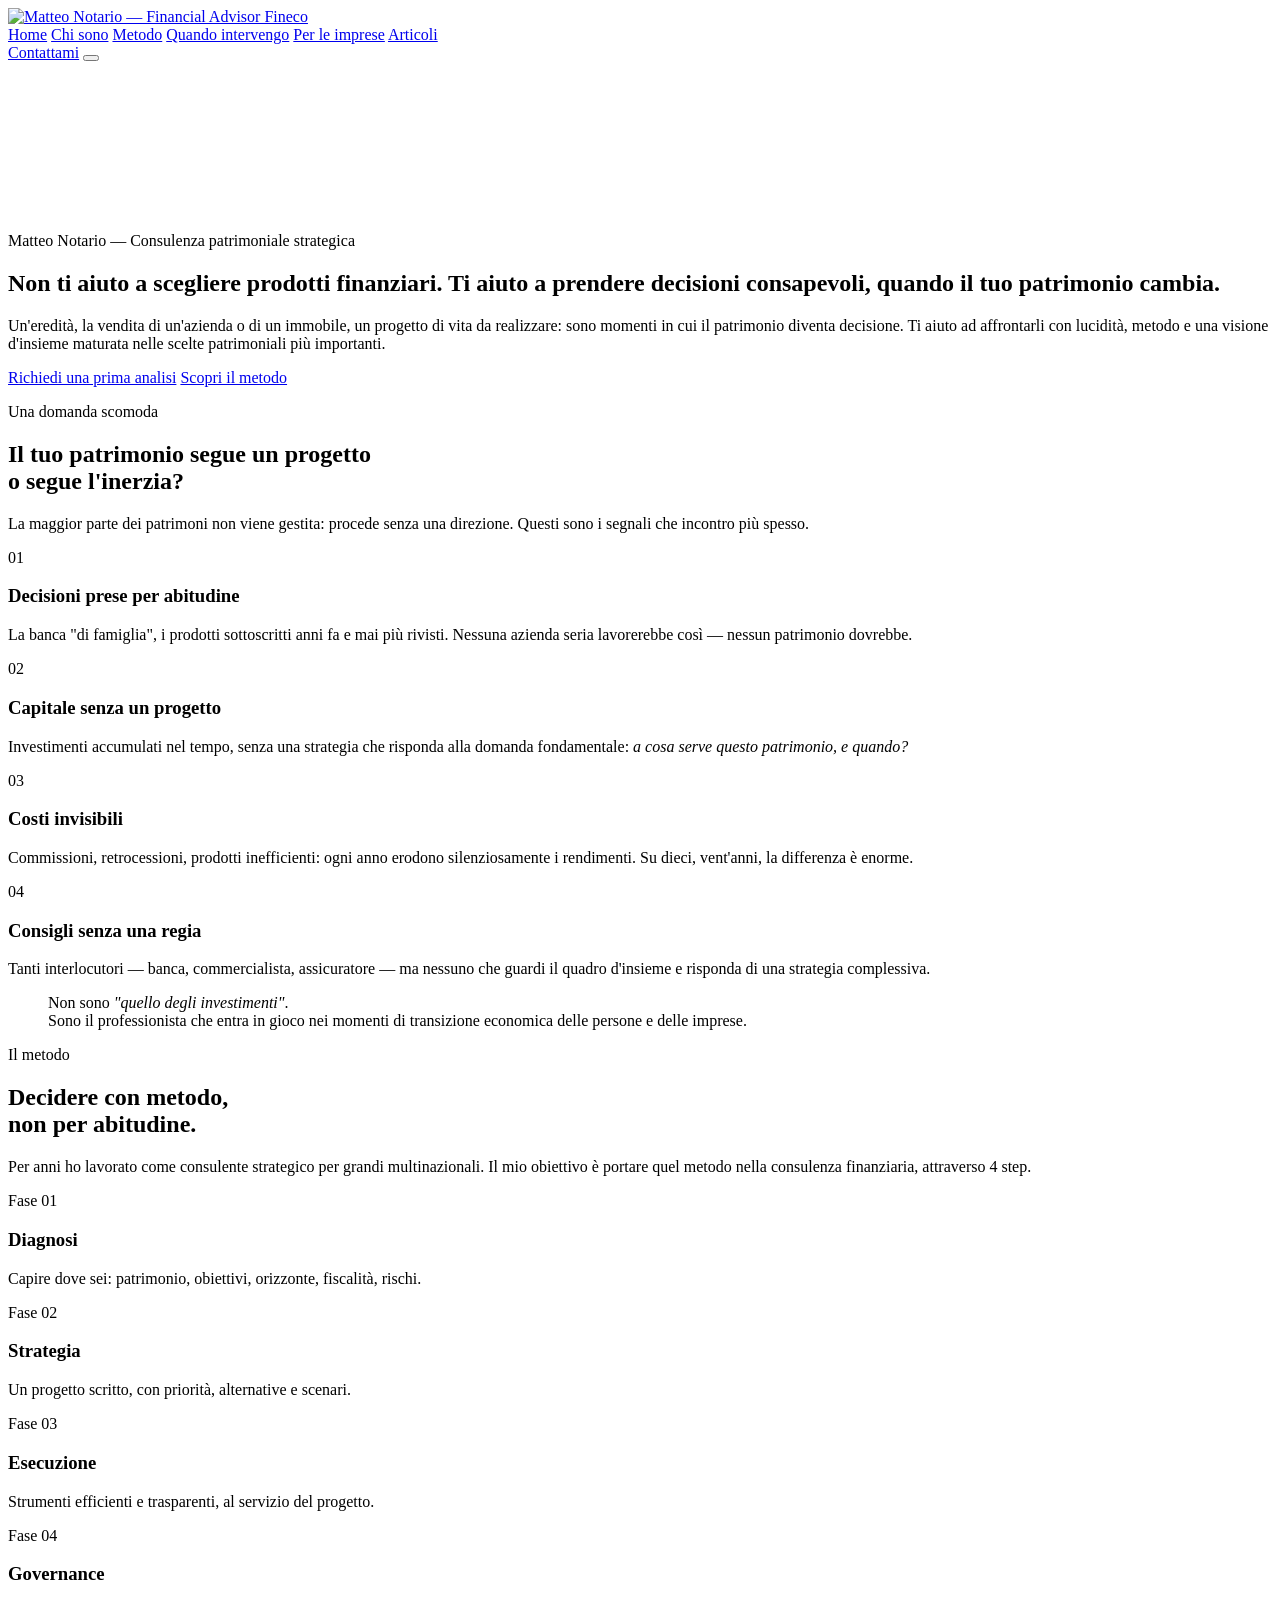
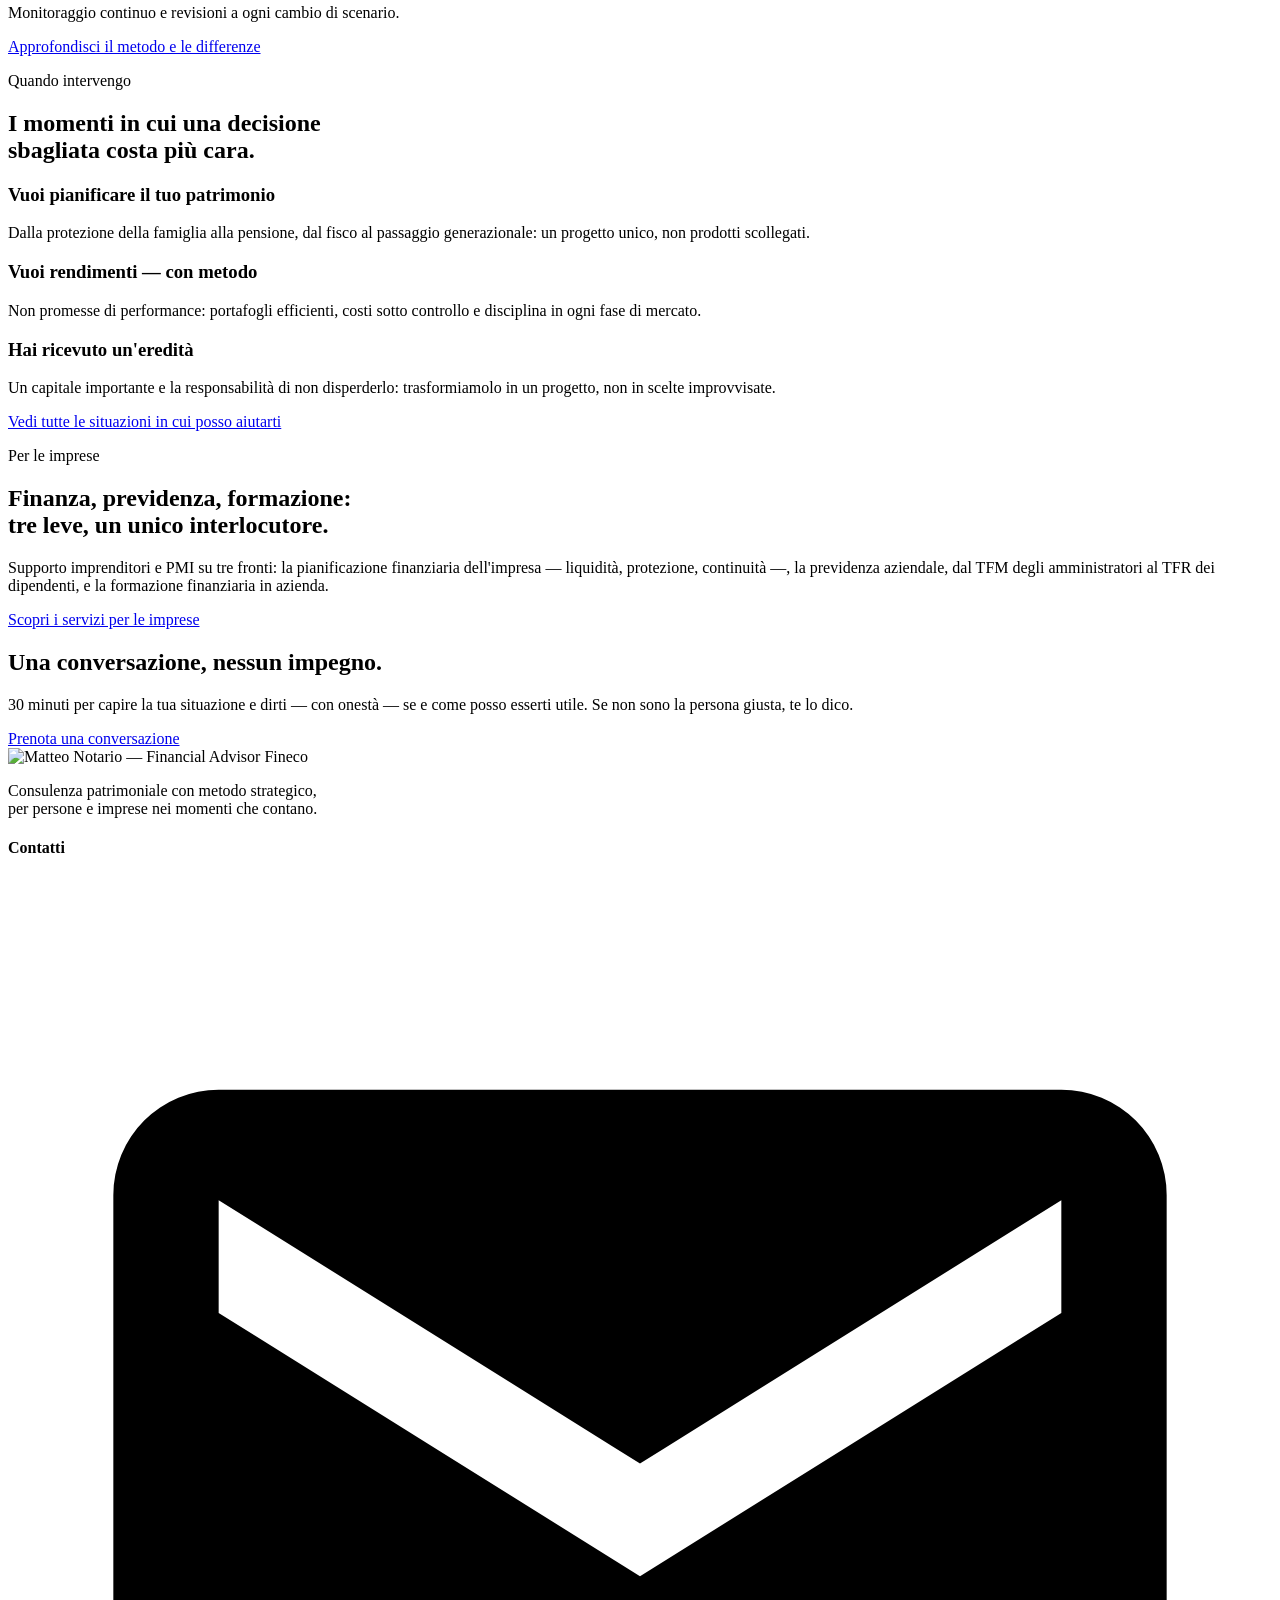
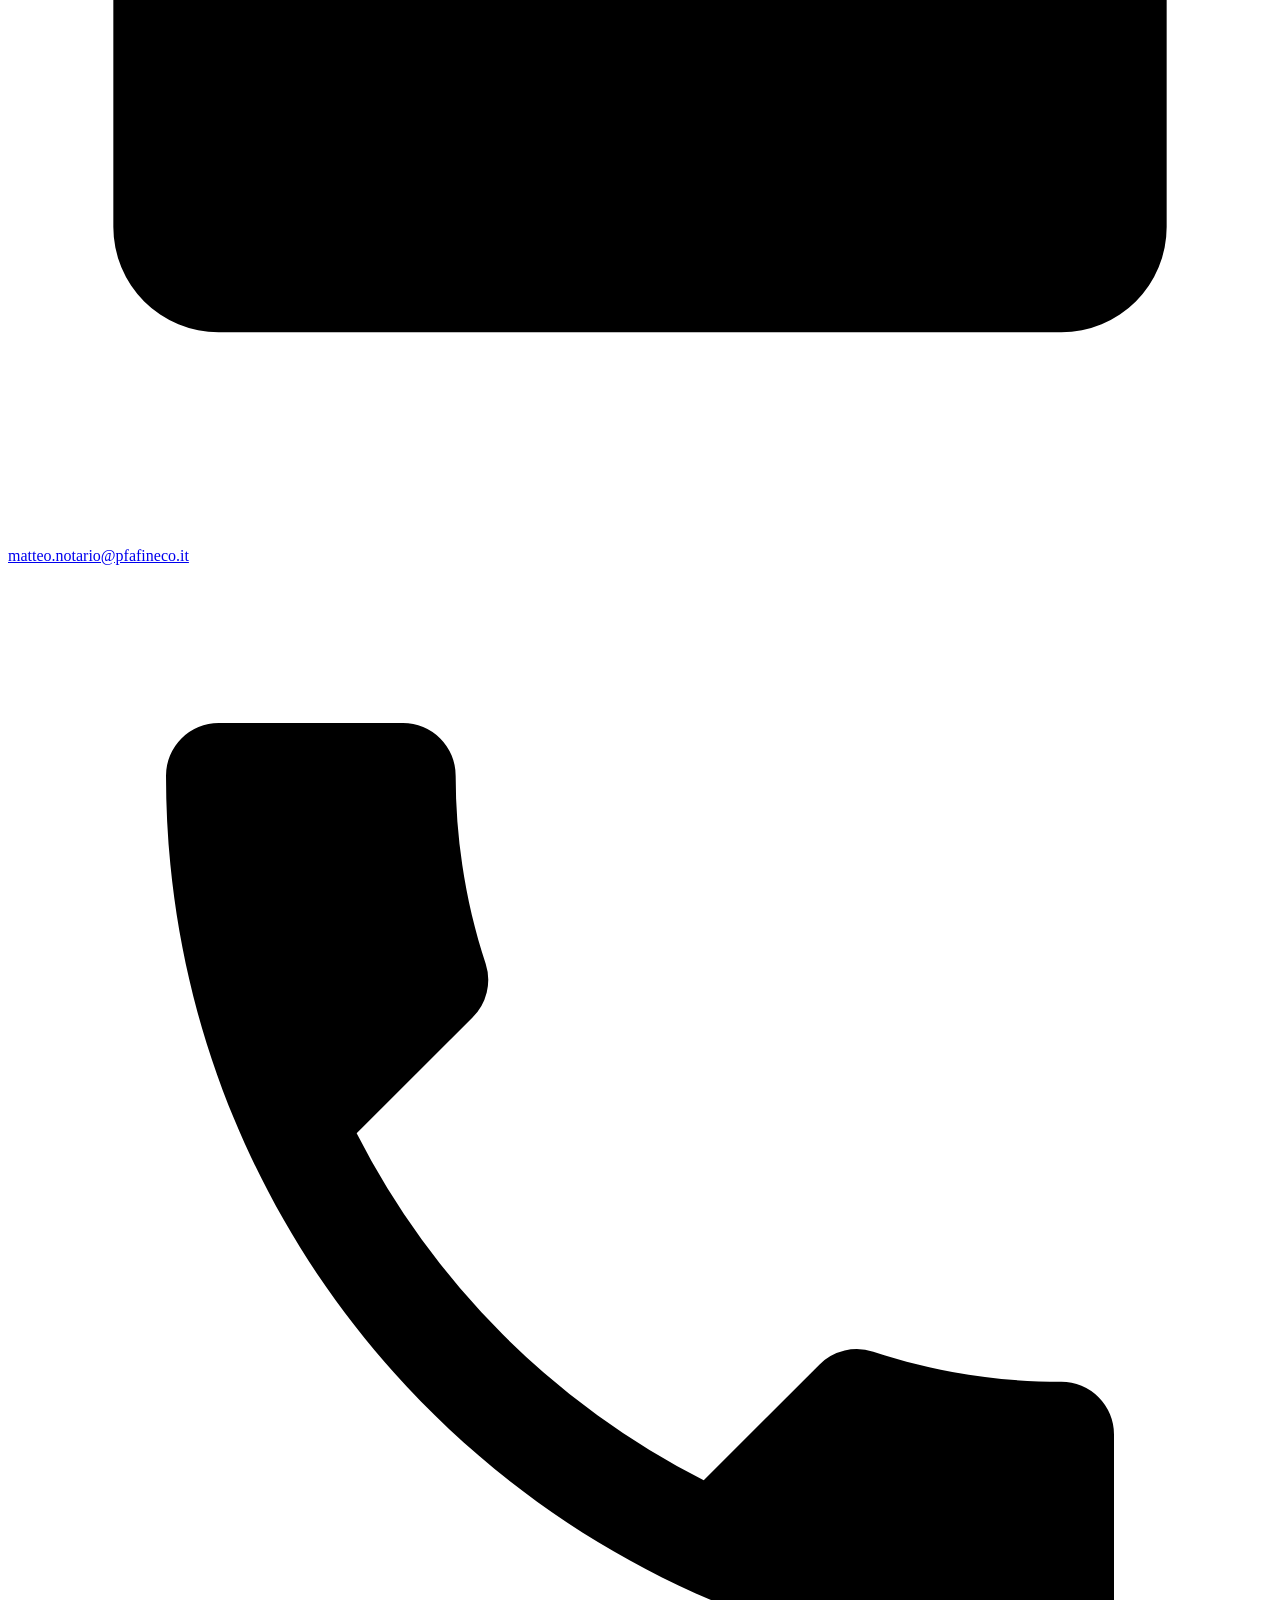
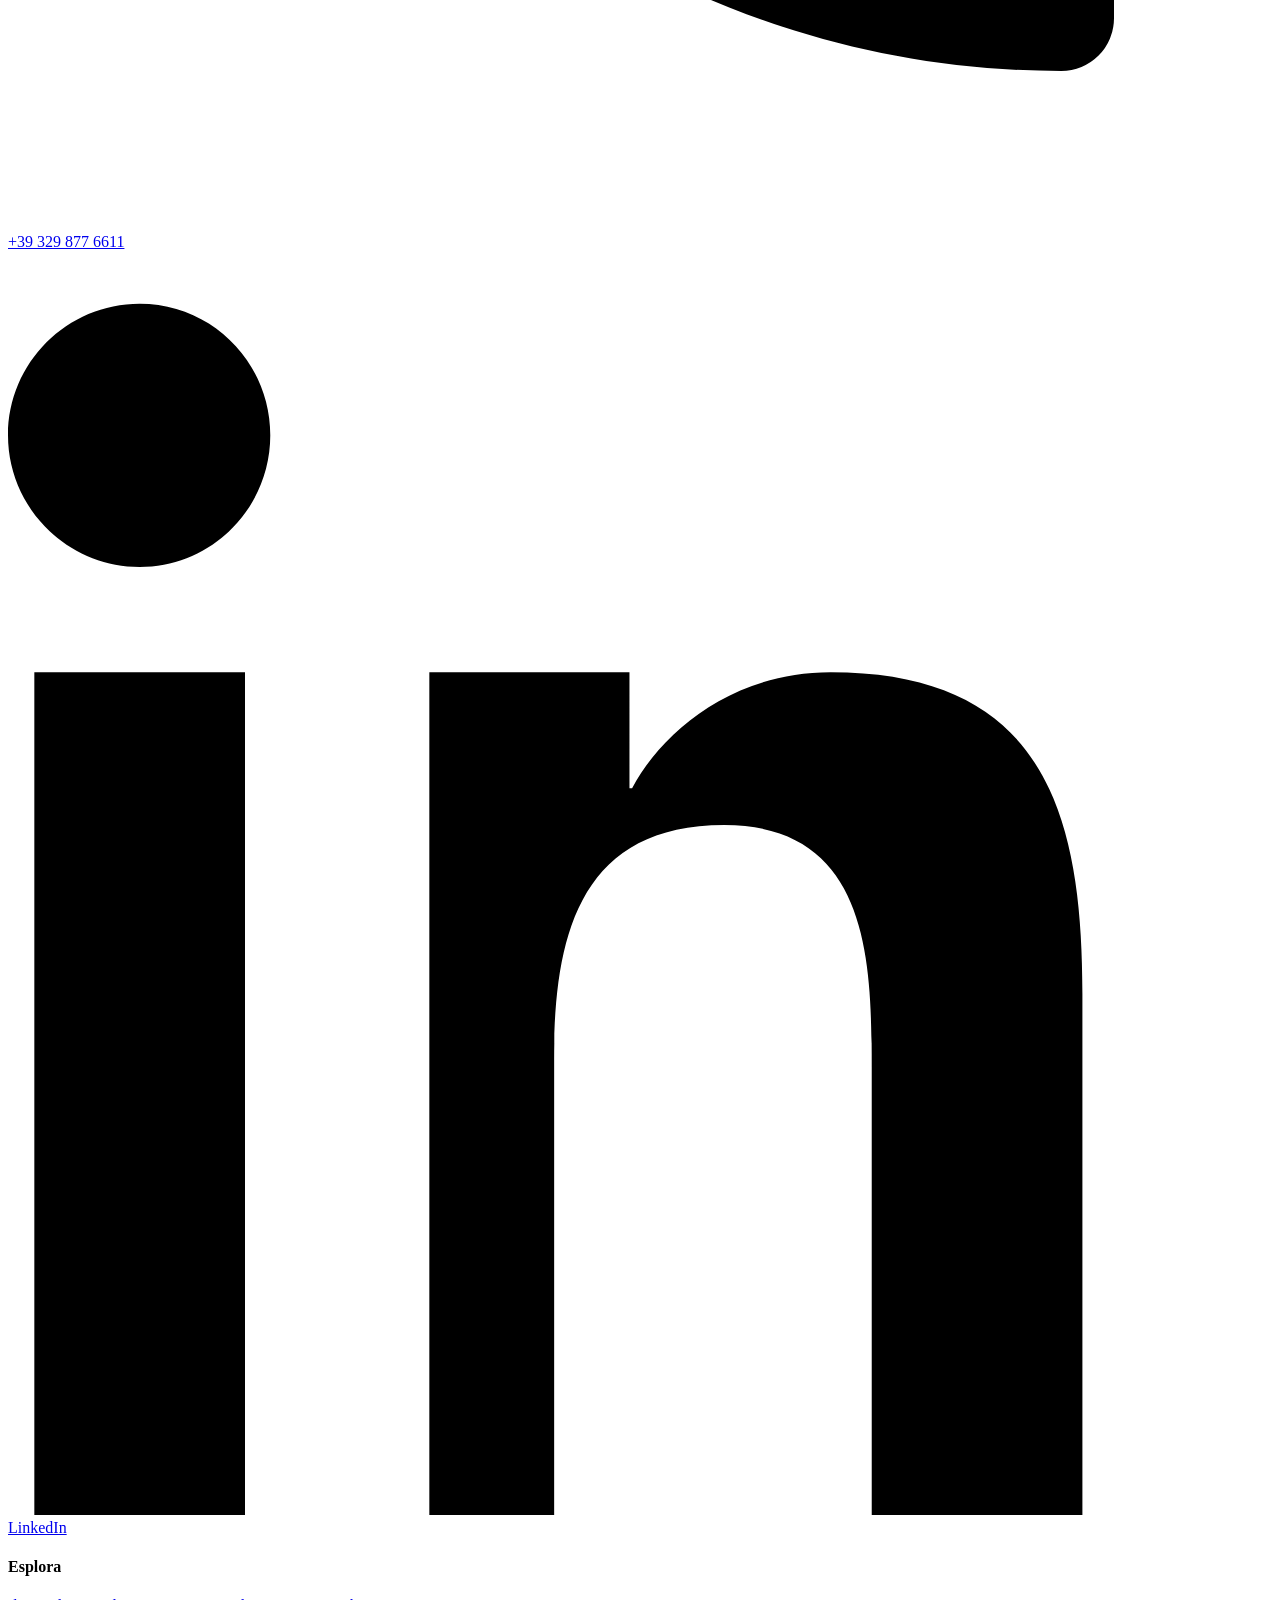
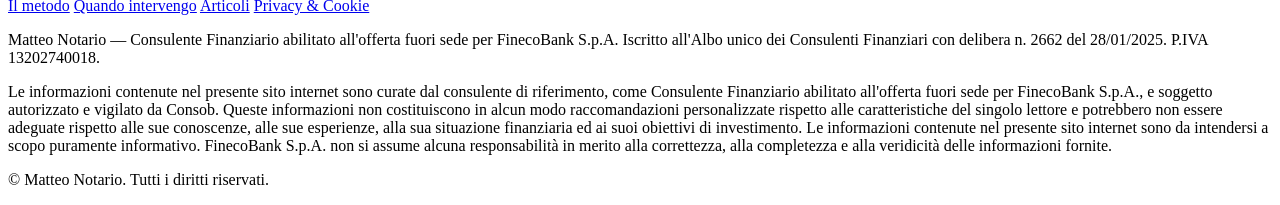
==== index.html @ 384a3703 "Add files via upload" ====
<!DOCTYPE html>
<html lang="it">
<head>
  <meta charset="UTF-8">
  <meta name="viewport" content="width=device-width, initial-scale=1.0">
  <title>Matteo Notario — Consulenza Patrimoniale Strategica</title>
  <meta name="description" content="Non ti aiuto a scegliere prodotti finanziari: ti aiuto a prendere decisioni migliori quando il tuo patrimonio cambia. Consulenza con metodo strategico per persone e imprese.">
  <meta name="author" content="Matteo Notario">
  <link rel="canonical" href="https://www.tuodominio.it/">
  <meta property="og:type" content="website">
  <meta property="og:title" content="Matteo Notario — Consulenza Patrimoniale Strategica">
  <meta property="og:description" content="Non ti aiuto a scegliere prodotti finanziari: ti aiuto a prendere decisioni migliori quando il tuo patrimonio cambia. Consulenza con metodo strategico per persone e imprese.">
  <meta property="og:url" content="https://www.tuodominio.it/">
  <meta property="og:image" content="https://www.tuodominio.it/img/og-cover.jpg">
  <meta property="og:locale" content="it_IT">
  <link rel="stylesheet" href="css/fonts.css">
  <link rel="stylesheet" href="css/style.css">
</head>
<body>
  <header class="nav" id="nav">
    <div class="nav__inner">
      <a href="index.html" class="nav__logo" aria-label="Matteo Notario — Home">
        <img src="img/logo-bianco.png" alt="Matteo Notario — Financial Advisor Fineco">
      </a>
      <nav class="nav__links" id="navLinks" aria-label="Navigazione principale">
        <a href="index.html">Home</a>
        <a href="chi-sono.html">Chi sono</a>
        <a href="metodo.html">Metodo</a>
        <a href="quando-intervengo.html">Quando intervengo</a>
        <a href="per-le-imprese.html">Per le imprese</a>
        <a href="articoli.html">Articoli</a>
      </nav>
      <a href="contatti.html" class="btn btn--nav">Contattami</a>
      <button class="nav__toggle" id="navToggle" aria-label="Apri menu" aria-expanded="false">
        <span></span><span></span>
      </button>
    </div>
  </header>

  <main>
    <section class="hero">
      <div class="hero__aurora" aria-hidden="true"><span></span><span></span><span></span></div>
      <canvas id="heroCanvas" class="hero__canvas" aria-hidden="true"></canvas>
      <div class="hero__content container">
        <p class="hero__eyebrow reveal">Matteo Notario — Consulenza patrimoniale strategica</p>
        <h1 class="hero__title">
          <span class="reveal d1">Non ti aiuto a scegliere</span>
          <span class="reveal d2">prodotti finanziari.</span>
          <span class="hero__title-accent reveal d3">Ti aiuto a prendere decisioni consapevoli, quando il tuo patrimonio cambia.</span>
        </h1>
        <p class="hero__sub reveal d4">
          Un'eredità, la vendita di un'azienda o di un immobile, un progetto di vita da realizzare:
          sono momenti in cui il patrimonio diventa decisione. Ti aiuto ad affrontarli con lucidità,
          metodo e una visione d'insieme maturata nelle scelte patrimoniali più importanti.
        </p>
        <div class="hero__cta reveal d5">
          <a href="contatti.html" class="btn btn--primary">Richiedi una prima analisi</a>
          <a href="metodo.html" class="btn btn--ghost">Scopri il metodo</a>
        </div>
      </div>
      <div class="hero__scroll" aria-hidden="true"><span></span></div>
    </section>

    <section class="pain section">
      <div class="container">
        <p class="section__eyebrow reveal">Una domanda scomoda</p>
        <h2 class="section__title reveal">Il tuo patrimonio segue un progetto<br>o segue l'inerzia?</h2>
        <p class="section__intro reveal">
          La maggior parte dei patrimoni non viene gestita: procede senza una direzione.
          Questi sono i segnali che incontro più spesso.
        </p>
        <div class="pain__grid">
          <article class="pain__card reveal">
            <span class="pain__num">01</span>
            <h3>Decisioni prese per abitudine</h3>
            <p>La banca "di famiglia", i prodotti sottoscritti anni fa e mai più rivisti. Nessuna azienda seria lavorerebbe così — nessun patrimonio dovrebbe.</p>
          </article>
          <article class="pain__card reveal">
            <span class="pain__num">02</span>
            <h3>Capitale senza un progetto</h3>
            <p>Investimenti accumulati nel tempo, senza una strategia che risponda alla domanda fondamentale: <em>a cosa serve questo patrimonio, e quando?</em></p>
          </article>
          <article class="pain__card reveal">
            <span class="pain__num">03</span>
            <h3>Costi invisibili</h3>
            <p>Commissioni, retrocessioni, prodotti inefficienti: ogni anno erodono silenziosamente i rendimenti. Su dieci, vent'anni, la differenza è enorme.</p>
          </article>
          <article class="pain__card reveal">
            <span class="pain__num">04</span>
            <h3>Consigli senza una regia</h3>
            <p>Tanti interlocutori — banca, commercialista, assicuratore — ma nessuno che guardi il quadro d'insieme e risponda di una strategia complessiva.</p>
          </article>
        </div>
      </div>
    </section>

    <section class="statement section">
      <div class="container">
        <blockquote class="statement__quote reveal">
          Non sono <em>"quello degli investimenti"</em>.<br>
          Sono il professionista che entra in gioco nei
          <span class="statement__accent">momenti di transizione economica</span>
          delle persone e delle imprese.
        </blockquote>
      </div>
    </section>

    <section class="section">
      <div class="container">
        <p class="section__eyebrow reveal">Il metodo</p>
        <h2 class="section__title reveal">Decidere con metodo,<br>non per abitudine.</h2>
        <p class="section__intro reveal">
          Per anni ho lavorato come consulente strategico per grandi multinazionali.
          Il mio obiettivo è portare quel metodo nella consulenza finanziaria, attraverso 4 step.
        </p>
        <div class="method__steps">
          <article class="method__step reveal">
            <div class="method__phase">Fase 01</div>
            <h3>Diagnosi</h3>
            <p>Capire dove sei: patrimonio, obiettivi, orizzonte, fiscalità, rischi.</p>
          </article>
          <article class="method__step reveal">
            <div class="method__phase">Fase 02</div>
            <h3>Strategia</h3>
            <p>Un progetto scritto, con priorità, alternative e scenari.</p>
          </article>
          <article class="method__step reveal">
            <div class="method__phase">Fase 03</div>
            <h3>Esecuzione</h3>
            <p>Strumenti efficienti e trasparenti, al servizio del progetto.</p>
          </article>
          <article class="method__step reveal">
            <div class="method__phase">Fase 04</div>
            <h3>Governance</h3>
            <p>Monitoraggio continuo e revisioni a ogni cambio di scenario.</p>
          </article>
        </div>
        <div class="teaser__link reveal">
          <a href="metodo.html" class="arrow-link">Approfondisci il metodo e le differenze</a>
        </div>
      </div>
    </section>

    <section class="cases section">
      <div class="container">
        <p class="section__eyebrow reveal">Quando intervengo</p>
        <h2 class="section__title reveal">I momenti in cui una decisione<br>sbagliata costa più cara.</h2>
        <div class="cases__grid">
          <article class="cases__card reveal">
            <h3>Vuoi pianificare il tuo patrimonio</h3>
            <p>Dalla protezione della famiglia alla pensione, dal fisco al passaggio generazionale: un progetto unico, non prodotti scollegati.</p>
          </article>
          <article class="cases__card reveal">
            <h3>Vuoi rendimenti — con metodo</h3>
            <p>Non promesse di performance: portafogli efficienti, costi sotto controllo e disciplina in ogni fase di mercato.</p>
          </article>
          <article class="cases__card reveal">
            <h3>Hai ricevuto un'eredità</h3>
            <p>Un capitale importante e la responsabilità di non disperderlo: trasformiamolo in un progetto, non in scelte improvvisate.</p>
          </article>
        </div>
        <div class="teaser__link reveal">
          <a href="quando-intervengo.html" class="arrow-link">Vedi tutte le situazioni in cui posso aiutarti</a>
        </div>
      </div>
    </section>

    <section class="section">
      <div class="container">
        <p class="section__eyebrow reveal">Per le imprese</p>
        <h2 class="section__title reveal">Finanza, previdenza, formazione:<br>tre leve, un unico interlocutore.</h2>
        <p class="section__intro reveal">
          Supporto imprenditori e PMI su tre fronti: la pianificazione finanziaria dell'impresa
          — liquidità, protezione, continuità —, la previdenza aziendale, dal TFM degli
          amministratori al TFR dei dipendenti, e la formazione finanziaria in azienda.
        </p>
        <div class="teaser__link reveal">
          <a href="per-le-imprese.html" class="arrow-link">Scopri i servizi per le imprese</a>
        </div>
      </div>
    </section>

    <section class="cta-band">
      <div class="container">
        <h2 class="reveal">Una conversazione, nessun impegno.</h2>
        <p class="reveal">30 minuti per capire la tua situazione e dirti — con onestà — se e come posso esserti utile. Se non sono la persona giusta, te lo dico.</p>
        <a href="contatti.html" class="btn btn--primary reveal">Prenota una conversazione</a>
      </div>
    </section>

  </main>
  <footer class="footer">
    <div class="container footer__inner">
      <div class="footer__brand">
        <img src="img/logo-bianco.png" alt="Matteo Notario — Financial Advisor Fineco">
        <p>Consulenza patrimoniale con metodo strategico,<br>per persone e imprese nei momenti che contano.</p>
      </div>
      <div class="footer__col">
        <h4>Contatti</h4>
        <a href="mailto:matteo.notario@pfafineco.it"><svg viewBox="0 0 24 24" aria-hidden="true"><path d="M20 4H4a2 2 0 0 0-2 2v12a2 2 0 0 0 2 2h16a2 2 0 0 0 2-2V6a2 2 0 0 0-2-2zm0 4.24-8 5-8-5V6.1l8 5 8-5v2.14z"/></svg>matteo.notario@pfafineco.it</a>
        <a href="tel:+393298776611"><svg viewBox="0 0 24 24" aria-hidden="true"><path d="M6.62 10.79a15.05 15.05 0 0 0 6.59 6.59l2.2-2.2a1 1 0 0 1 1.02-.24c1.12.37 2.33.57 3.57.57a1 1 0 0 1 1 1V20a1 1 0 0 1-1 1C10.61 21 3 13.39 3 4a1 1 0 0 1 1-1h3.5a1 1 0 0 1 1 1c0 1.24.2 2.45.57 3.57a1 1 0 0 1-.25 1.02l-2.2 2.2z"/></svg>+39 329 877 6611</a>
        <a href="https://www.linkedin.com/in/matteo-notario-691424167/" target="_blank" rel="noopener"><svg viewBox="0 0 24 24" aria-hidden="true"><path d="M4.98 3.5C4.98 4.88 3.87 6 2.5 6S0 4.88 0 3.5 1.12 1 2.5 1s2.48 1.12 2.48 2.5zM.5 8h4V24h-4V8zm7.5 0h3.8v2.2h.05c.53-1 1.83-2.2 3.77-2.2 4.03 0 4.78 2.65 4.78 6.1V24h-4v-8.5c0-2-.04-4.6-2.8-4.6-2.8 0-3.23 2.2-3.23 4.45V24H8V8z"/></svg>LinkedIn</a>
      </div>
      <div class="footer__col">
        <h4>Esplora</h4>
        <a href="metodo.html">Il metodo</a>
        <a href="quando-intervengo.html">Quando intervengo</a>
        <a href="articoli.html">Articoli</a>
        <a href="privacy.html">Privacy &amp; Cookie</a>
      </div>
    </div>
    <div class="container footer__legal">
      <p>Matteo Notario — Consulente Finanziario abilitato all'offerta fuori sede per FinecoBank S.p.A. Iscritto all'Albo unico dei Consulenti Finanziari con delibera n. 2662 del 28/01/2025. P.IVA 13202740018.</p>
      <p>Le informazioni contenute nel presente sito internet sono curate dal consulente di riferimento, come Consulente Finanziario abilitato all'offerta fuori sede per FinecoBank S.p.A., e soggetto autorizzato e vigilato da Consob. Queste informazioni non costituiscono in alcun modo raccomandazioni personalizzate rispetto alle caratteristiche del singolo lettore e potrebbero non essere adeguate rispetto alle sue conoscenze, alle sue esperienze, alla sua situazione finanziaria ed ai suoi obiettivi di investimento. Le informazioni contenute nel presente sito internet sono da intendersi a scopo puramente informativo. FinecoBank S.p.A. non si assume alcuna responsabilità in merito alla correttezza, alla completezza e alla veridicità delle informazioni fornite.</p>
      <p>© <span id="year"></span> Matteo Notario. Tutti i diritti riservati.</p>
    </div>
  </footer>

  <script src="js/main.js"></script>
</body>
</html>
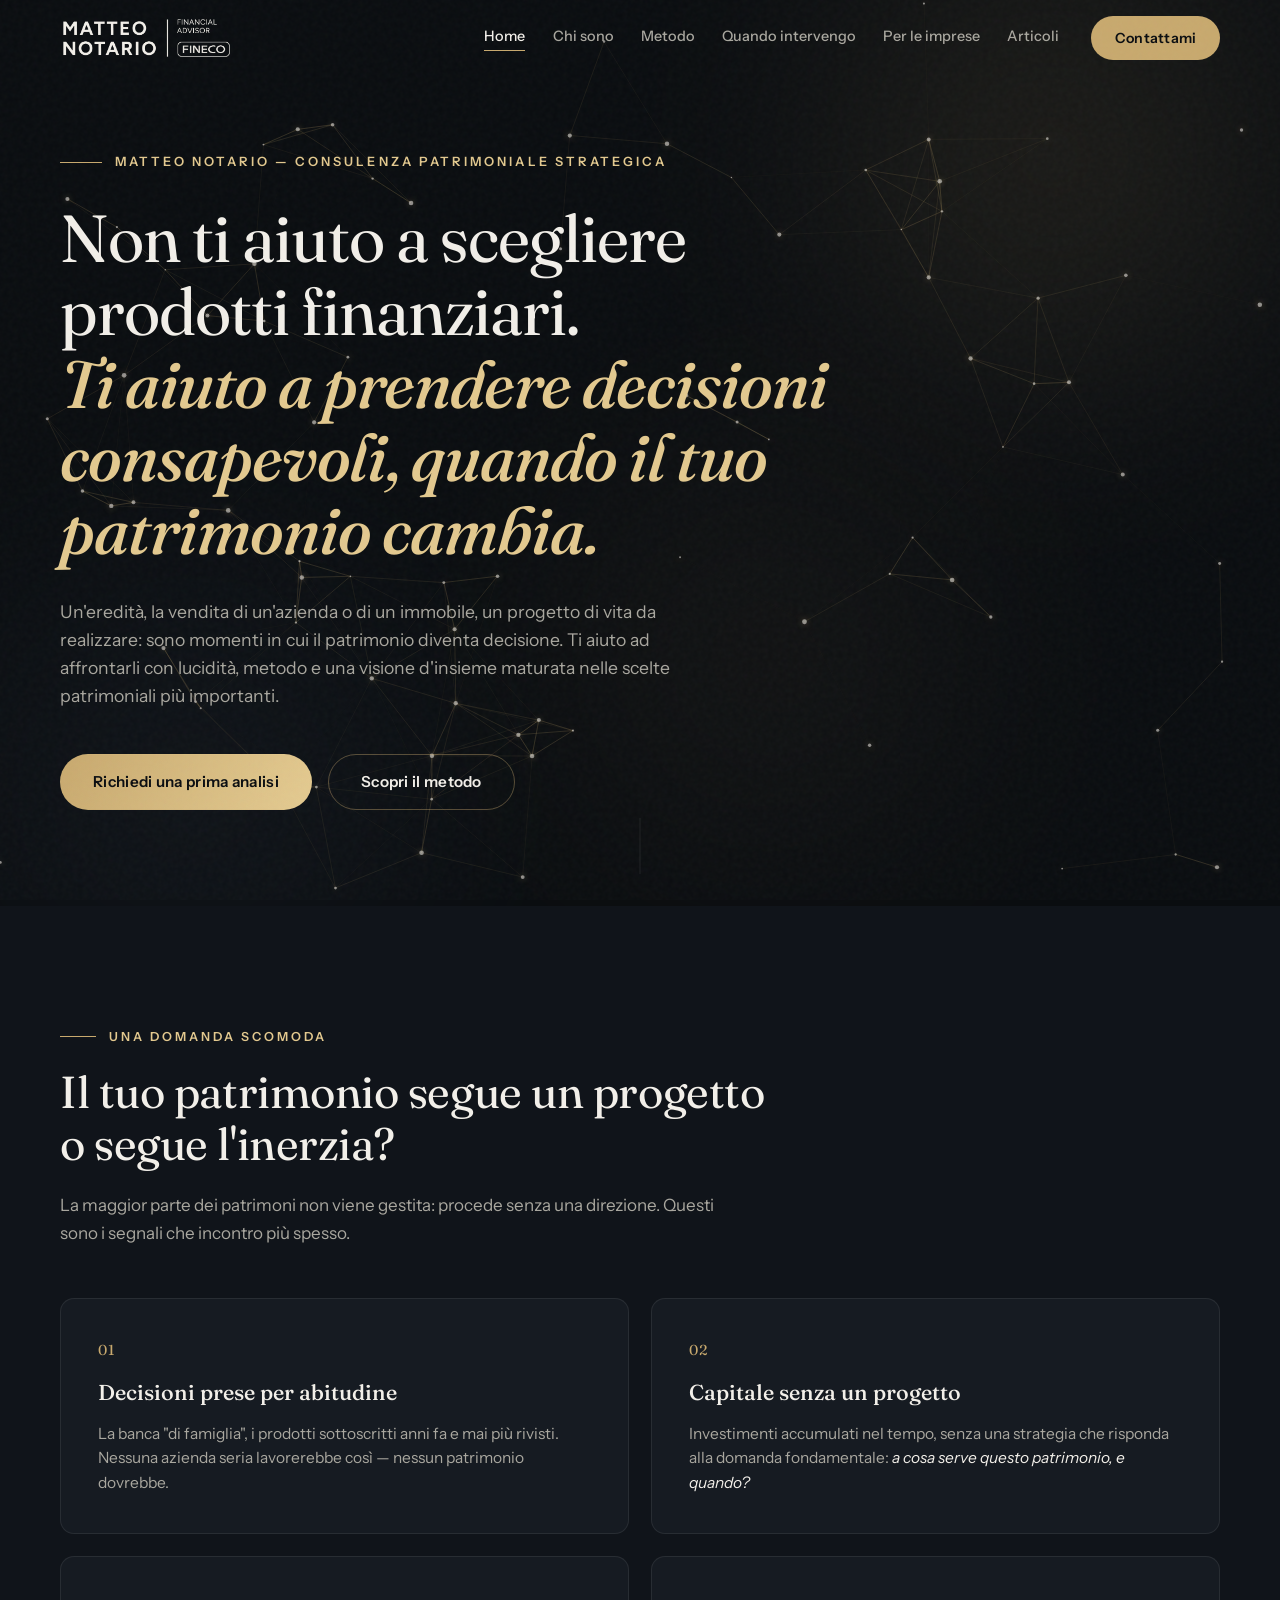
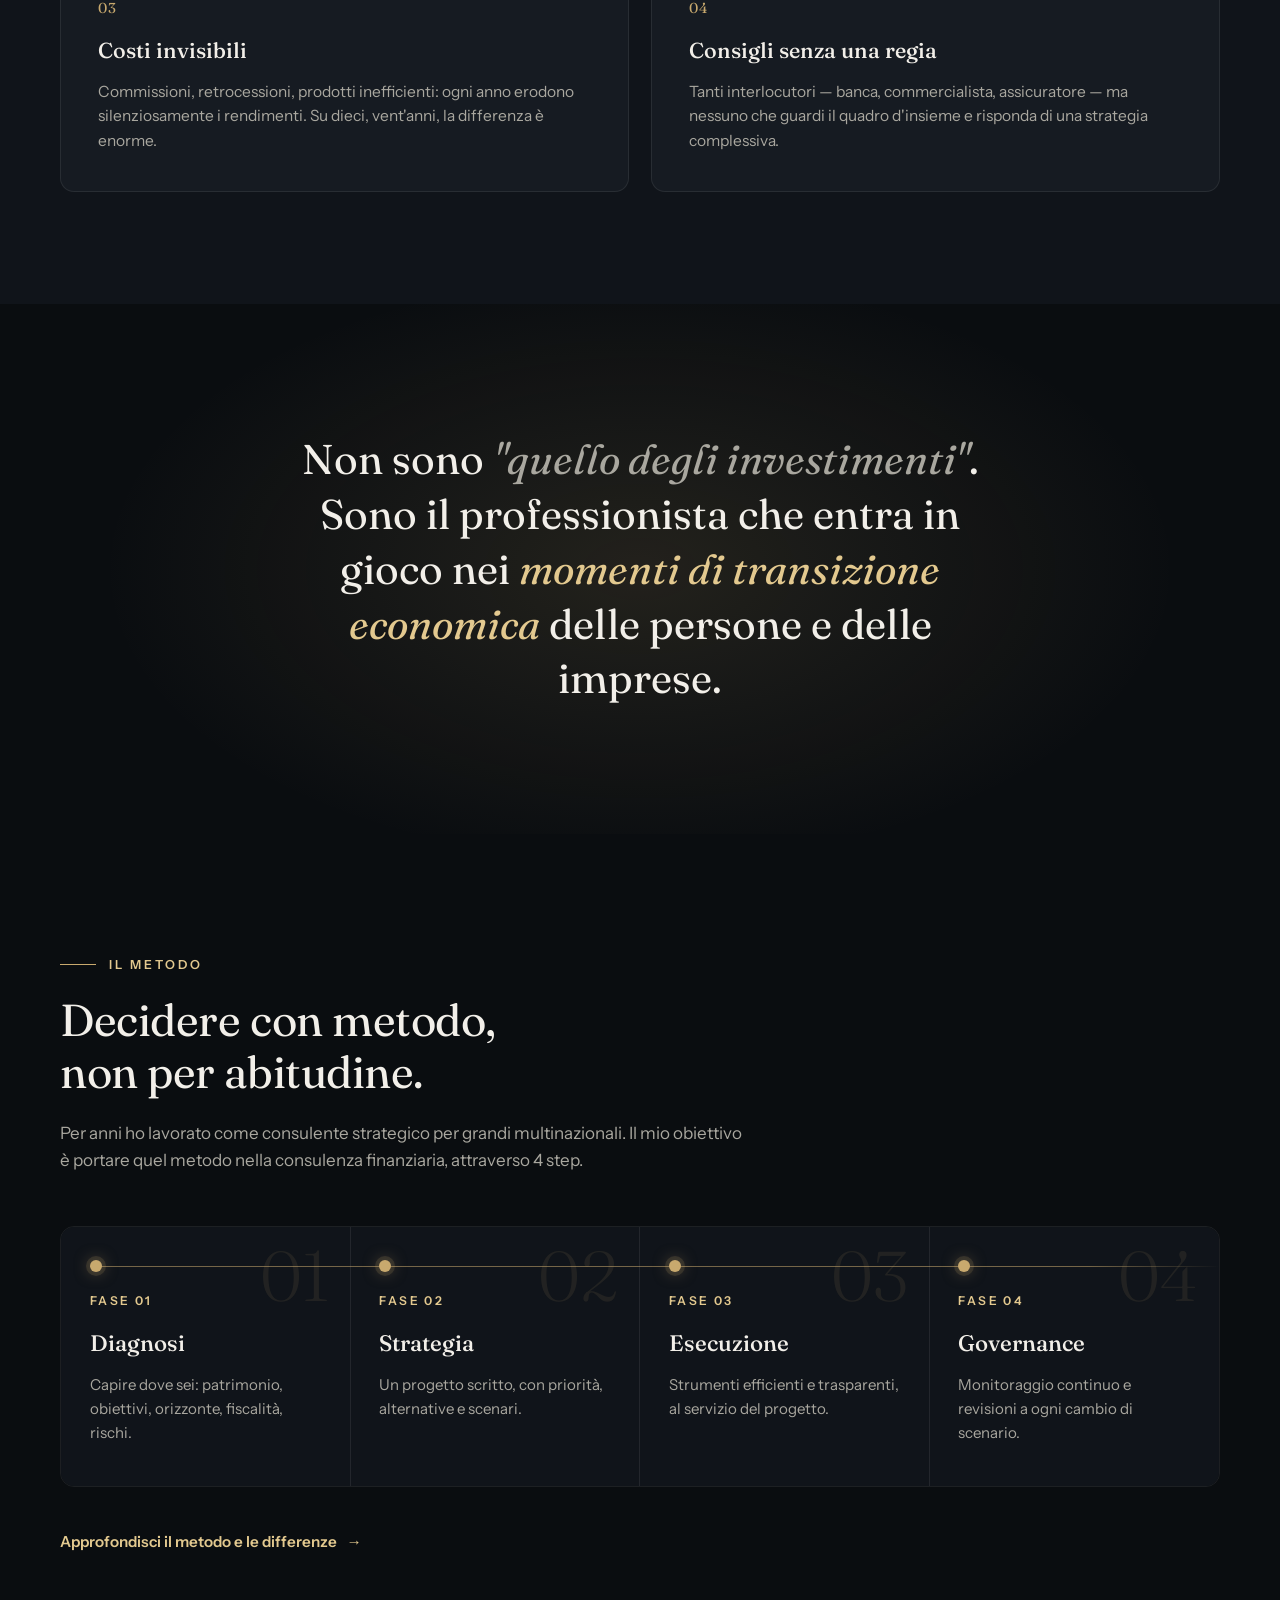
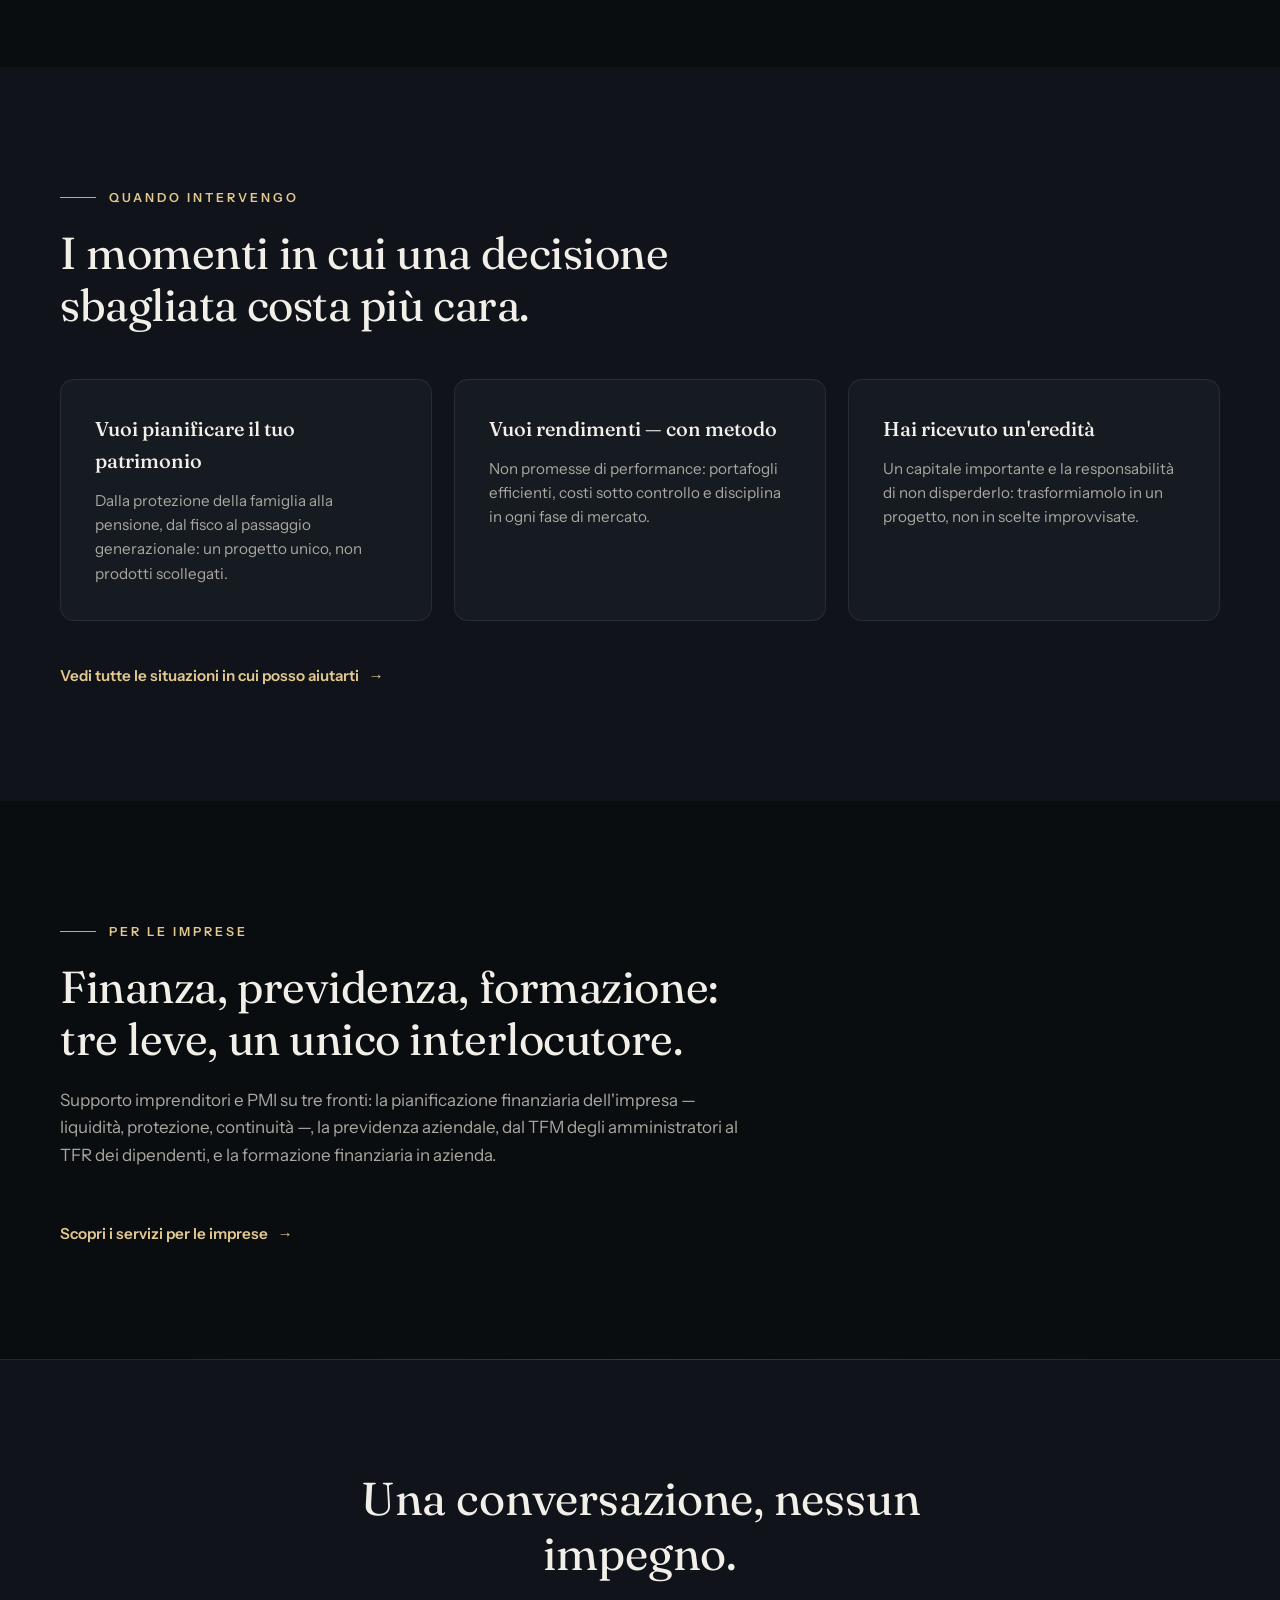
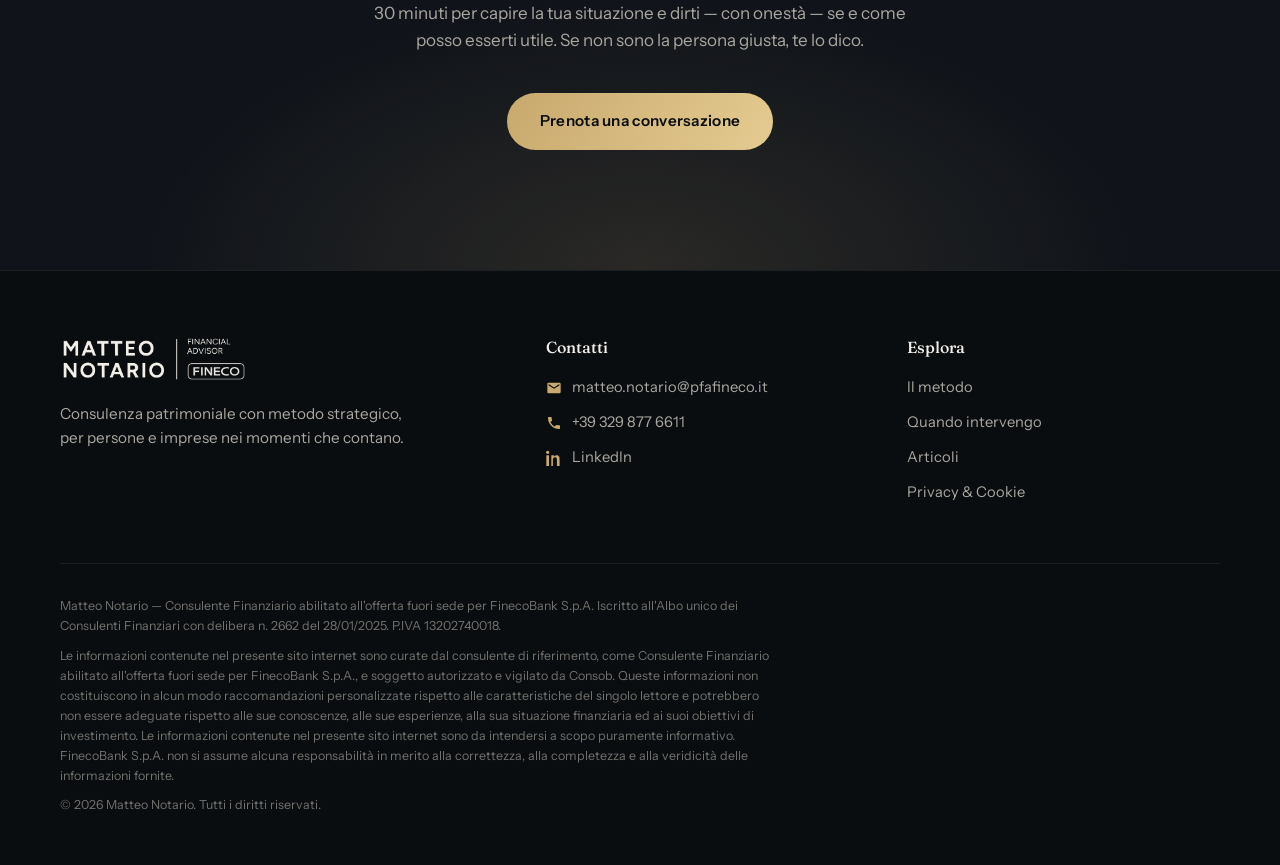
==== commit 247b8217: "Add files via upload" ====
--- a/index.html
+++ b/index.html
@@ -114,22 +114,26 @@
           Il mio obiettivo è portare quel metodo nella consulenza finanziaria, attraverso 4 step.
         </p>
         <div class="method__steps">
-          <article class="method__step reveal">
+          <article class="method__step reveal" data-n="01">
+            <span class="method__node" aria-hidden="true"></span>
             <div class="method__phase">Fase 01</div>
             <h3>Diagnosi</h3>
             <p>Capire dove sei: patrimonio, obiettivi, orizzonte, fiscalità, rischi.</p>
           </article>
-          <article class="method__step reveal">
+          <article class="method__step reveal" data-n="02">
+            <span class="method__node" aria-hidden="true"></span>
             <div class="method__phase">Fase 02</div>
             <h3>Strategia</h3>
             <p>Un progetto scritto, con priorità, alternative e scenari.</p>
           </article>
-          <article class="method__step reveal">
+          <article class="method__step reveal" data-n="03">
+            <span class="method__node" aria-hidden="true"></span>
             <div class="method__phase">Fase 03</div>
             <h3>Esecuzione</h3>
             <p>Strumenti efficienti e trasparenti, al servizio del progetto.</p>
           </article>
-          <article class="method__step reveal">
+          <article class="method__step reveal" data-n="04">
+            <span class="method__node" aria-hidden="true"></span>
             <div class="method__phase">Fase 04</div>
             <h3>Governance</h3>
             <p>Monitoraggio continuo e revisioni a ogni cambio di scenario.</p>
--- a/css/fonts.css
+++ b/css/fonts.css
@@ -0,0 +1,29 @@
+/* Font self-hosted (GDPR-friendly: nessuna richiesta a server terzi) */
+@font-face {
+  font-family: 'Fraunces';
+  font-style: italic;
+  font-weight: 300 600;
+  font-display: swap;
+  src: url('../fonts/fraunces-italic.woff2') format('woff2');
+}
+@font-face {
+  font-family: 'Fraunces';
+  font-style: normal;
+  font-weight: 300 600;
+  font-display: swap;
+  src: url('../fonts/fraunces-normal.woff2') format('woff2');
+}
+@font-face {
+  font-family: 'Instrument Sans';
+  font-style: italic;
+  font-weight: 400 600;
+  font-display: swap;
+  src: url('../fonts/instrumentsans-italic.woff2') format('woff2');
+}
+@font-face {
+  font-family: 'Instrument Sans';
+  font-style: normal;
+  font-weight: 400 600;
+  font-display: swap;
+  src: url('../fonts/instrumentsans-normal.woff2') format('woff2');
+}
--- a/css/style.css
+++ b/css/style.css
@@ -0,0 +1,717 @@
+/* ==========================================================================
+   MATTEO NOTARIO — Consulenza Patrimoniale Strategica
+   style.css — palette e font centralizzati in :root
+   ========================================================================== */
+
+:root {
+  --ink:        #0A0D10;
+  --ink-2:      #10141A;
+  --ink-3:      #161B22;
+  --line:       rgba(255, 255, 255, 0.08);
+  --ivory:      #F2EFE9;
+  --ivory-dim:  #A9A79F;
+  --brass:      #C8A96E;
+  --brass-hi:   #E3C98F;
+  --brass-soft: rgba(200, 169, 110, 0.13);
+
+  --font-display: "Fraunces", Georgia, serif;
+  --font-body: "Instrument Sans", -apple-system, sans-serif;
+
+  --container: 1160px;
+  --radius: 14px;
+  --ease: cubic-bezier(0.22, 1, 0.36, 1);
+}
+
+*, *::before, *::after { box-sizing: border-box; margin: 0; padding: 0; }
+html { scroll-behavior: smooth; }
+body {
+  font-family: var(--font-body);
+  background: var(--ink);
+  color: var(--ivory);
+  line-height: 1.6;
+  font-size: 17px;
+  -webkit-font-smoothing: antialiased;
+  overflow-x: hidden;
+}
+img { max-width: 100%; display: block; }
+a { color: inherit; }
+::selection { background: var(--brass); color: var(--ink); }
+
+.container { width: min(var(--container), 92%); margin-inline: auto; }
+
+/* ---------- Grana fotografica (texture luxury su tutto il sito) ---------- */
+body::after {
+  content: "";
+  position: fixed;
+  inset: 0;
+  z-index: 9999;
+  pointer-events: none;
+  opacity: 0.035;
+  background-image: url("data:image/svg+xml,%3Csvg viewBox='0 0 200 200' xmlns='http://www.w3.org/2000/svg'%3E%3Cfilter id='n'%3E%3CfeTurbulence type='fractalNoise' baseFrequency='0.9' numOctaves='2'/%3E%3C/filter%3E%3Crect width='100%25' height='100%25' filter='url(%23n)'/%3E%3C/svg%3E");
+}
+
+/* ---------- Reveal on scroll ---------- */
+.reveal {
+  opacity: 0;
+  transform: translateY(30px);
+  transition: opacity 1s var(--ease), transform 1s var(--ease);
+}
+.reveal.is-visible { opacity: 1; transform: none; }
+.d1 { transition-delay: 0.08s; } .d2 { transition-delay: 0.18s; }
+.d3 { transition-delay: 0.28s; } .d4 { transition-delay: 0.42s; }
+.d5 { transition-delay: 0.56s; }
+
+@media (prefers-reduced-motion: reduce) {
+  .reveal { opacity: 1; transform: none; transition: none; }
+  html { scroll-behavior: auto; }
+}
+
+/* ---------- Bottoni ---------- */
+.btn {
+  display: inline-block;
+  font-family: var(--font-body);
+  font-weight: 600;
+  font-size: 0.95rem;
+  letter-spacing: 0.02em;
+  text-decoration: none;
+  padding: 0.95rem 2rem;
+  border-radius: 100px;
+  border: 1px solid transparent;
+  cursor: pointer;
+  position: relative;
+  overflow: hidden;
+  transition: transform 0.35s var(--ease), box-shadow 0.35s, border-color 0.35s, color 0.35s;
+}
+.btn--primary {
+  background: linear-gradient(120deg, var(--brass) 0%, var(--brass-hi) 50%, var(--brass) 100%);
+  background-size: 200% 100%;
+  color: var(--ink);
+}
+.btn--primary:hover {
+  transform: translateY(-2px);
+  box-shadow: 0 14px 36px rgba(200, 169, 110, 0.28);
+  background-position: 100% 0;
+}
+.btn--ghost { border-color: rgba(200,169,110,0.4); color: var(--ivory); }
+.btn--ghost:hover { border-color: var(--brass); color: var(--brass-hi); }
+.btn--full { width: 100%; text-align: center; }
+.btn--nav { padding: 0.6rem 1.4rem; background: var(--brass); color: var(--ink); font-size: 0.88rem; }
+.btn--nav:hover { transform: translateY(-1px); box-shadow: 0 8px 22px rgba(200,169,110,0.25); }
+
+/* ==========================================================================
+   NAV
+   ========================================================================== */
+.nav { position: fixed; inset: 0 0 auto 0; z-index: 100; border-bottom: 1px solid transparent;
+  transition: background 0.4s, backdrop-filter 0.4s, border-color 0.4s; }
+.nav.is-scrolled {
+  background: rgba(10, 13, 16, 0.85);
+  backdrop-filter: blur(16px);
+  -webkit-backdrop-filter: blur(16px);
+  border-bottom-color: var(--line);
+}
+.nav__inner {
+  width: min(var(--container), 92%);
+  margin-inline: auto;
+  display: flex; align-items: center; gap: 2rem;
+  padding: 1rem 0;
+}
+.nav__logo { margin-right: auto; display: flex; align-items: center; text-decoration: none; }
+.nav__logo img { height: 44px; width: auto; }
+.nav__links { display: flex; gap: 1.7rem; }
+.nav__links a {
+  text-decoration: none;
+  font-size: 0.9rem; font-weight: 500;
+  color: var(--ivory-dim);
+  transition: color 0.3s;
+  padding-bottom: 2px;
+  border-bottom: 1px solid transparent;
+}
+.nav__links a:hover { color: var(--brass-hi); }
+.nav__links a.is-active { color: var(--ivory); border-bottom-color: var(--brass); }
+
+.nav__toggle { display: none; flex-direction: column; gap: 6px; background: none; border: 0; cursor: pointer; padding: 8px; }
+.nav__toggle span { width: 24px; height: 2px; background: var(--ivory); transition: transform 0.35s var(--ease); }
+.nav__toggle.is-open span:first-child { transform: translateY(4px) rotate(45deg); }
+.nav__toggle.is-open span:last-child  { transform: translateY(-4px) rotate(-45deg); }
+
+/* ==========================================================================
+   HERO (homepage)
+   ========================================================================== */
+.hero {
+  position: relative;
+  min-height: 100svh;
+  display: flex; align-items: center;
+  overflow: hidden;
+  background: var(--ink);
+}
+/* Aurora: bagliori lenti in movimento dietro al canvas */
+.hero__aurora { position: absolute; inset: 0; overflow: hidden; }
+.hero__aurora span {
+  position: absolute;
+  width: 60vw; height: 60vw;
+  border-radius: 50%;
+  filter: blur(90px);
+  opacity: 0.35;
+  animation: aurora 26s ease-in-out infinite alternate;
+}
+.hero__aurora span:nth-child(1) { background: radial-gradient(circle, rgba(200,169,110,0.35), transparent 65%); top: -25%; right: -12%; }
+.hero__aurora span:nth-child(2) { background: radial-gradient(circle, rgba(120,140,180,0.20), transparent 65%); bottom: -30%; left: -15%; animation-delay: -9s; animation-duration: 32s; }
+.hero__aurora span:nth-child(3) { background: radial-gradient(circle, rgba(200,169,110,0.16), transparent 60%); top: 30%; left: 30%; animation-delay: -18s; animation-duration: 38s; }
+@keyframes aurora {
+  0%   { transform: translate(0, 0) scale(1); }
+  50%  { transform: translate(-6%, 5%) scale(1.12); }
+  100% { transform: translate(5%, -6%) scale(0.95); }
+}
+.hero__canvas { position: absolute; inset: 0; width: 100%; height: 100%; }
+.hero__content { position: relative; z-index: 2; padding: 9rem 0 6rem; }
+.hero__eyebrow {
+  display: inline-flex; align-items: center; gap: 0.8rem;
+  font-size: 0.8rem; font-weight: 600;
+  letter-spacing: 0.24em; text-transform: uppercase;
+  color: var(--brass-hi);
+  margin-bottom: 1.8rem;
+}
+.hero__eyebrow::before { content: ""; width: 42px; height: 1px; background: var(--brass); }
+.hero__title {
+  font-family: var(--font-display);
+  font-weight: 400;
+  font-size: clamp(2.3rem, 5.2vw, 4.4rem);
+  line-height: 1.1;
+  letter-spacing: -0.015em;
+  max-width: 21ch;
+}
+.hero__title span { display: block; }
+.hero__title-accent { color: var(--brass-hi); font-style: italic; font-weight: 500; }
+.hero__sub { margin-top: 1.9rem; max-width: 54ch; font-size: 1.1rem; color: var(--ivory-dim); }
+.hero__cta { margin-top: 2.7rem; display: flex; gap: 1rem; flex-wrap: wrap; }
+.hero__scroll {
+  position: absolute; bottom: 2rem; left: 50%;
+  transform: translateX(-50%);
+  width: 1px; height: 56px;
+  background: var(--line); overflow: hidden;
+}
+.hero__scroll span { position: absolute; top: -50%; left: 0; width: 100%; height: 50%; background: var(--brass); animation: scrollHint 2.2s var(--ease) infinite; }
+@keyframes scrollHint { 0% { top: -50%; } 100% { top: 110%; } }
+
+/* ---------- Hero pagine interne ---------- */
+.page-hero {
+  position: relative;
+  padding: 11rem 0 5rem;
+  overflow: hidden;
+  background:
+    radial-gradient(ellipse 70% 90% at 80% -10%, rgba(200,169,110,0.10), transparent 60%),
+    var(--ink);
+  border-bottom: 1px solid var(--line);
+}
+.page-hero__eyebrow {
+  display: inline-flex; align-items: center; gap: 0.8rem;
+  font-size: 0.78rem; font-weight: 600;
+  letter-spacing: 0.24em; text-transform: uppercase;
+  color: var(--brass-hi); margin-bottom: 1.4rem;
+}
+.page-hero__eyebrow::before { content: ""; width: 36px; height: 1px; background: var(--brass); }
+.page-hero h1 {
+  font-family: var(--font-display);
+  font-weight: 400;
+  font-size: clamp(2.1rem, 4.4vw, 3.6rem);
+  line-height: 1.12;
+  letter-spacing: -0.01em;
+  max-width: 22ch;
+}
+.page-hero p { margin-top: 1.4rem; max-width: 58ch; color: var(--ivory-dim); font-size: 1.06rem; }
+
+/* ==========================================================================
+   SEZIONI comuni
+   ========================================================================== */
+.section { padding: 7rem 0; }
+.section__eyebrow {
+  display: inline-flex; align-items: center; gap: 0.8rem;
+  font-size: 0.78rem; font-weight: 600;
+  letter-spacing: 0.24em; text-transform: uppercase;
+  color: var(--brass-hi); margin-bottom: 1.2rem;
+}
+.section__eyebrow::before { content: ""; width: 36px; height: 1px; background: var(--brass); }
+.section__title {
+  font-family: var(--font-display);
+  font-weight: 400;
+  font-size: clamp(1.8rem, 3.5vw, 2.8rem);
+  line-height: 1.16;
+  letter-spacing: -0.01em;
+  margin-bottom: 1.4rem;
+}
+.section__intro { color: var(--ivory-dim); max-width: 62ch; margin-bottom: 3.2rem; }
+.section__note { font-size: 0.9rem; color: var(--ivory-dim); font-style: italic; margin-top: 2.2rem; }
+
+/* ---------- PAIN ---------- */
+.pain { background: var(--ink-2); }
+.pain__grid { display: grid; grid-template-columns: repeat(2, 1fr); gap: 1.4rem; margin-top: 3rem; }
+.pain__card {
+  position: relative;
+  background: var(--ink-3);
+  border: 1px solid var(--line);
+  border-radius: var(--radius);
+  padding: 2.3rem;
+  transition: border-color 0.45s, transform 0.45s var(--ease), box-shadow 0.45s;
+}
+.pain__card:hover {
+  border-color: rgba(200, 169, 110, 0.45);
+  transform: translateY(-5px);
+  box-shadow: 0 24px 48px rgba(0,0,0,0.35);
+}
+.pain__num { font-family: var(--font-display); font-size: 0.9rem; color: var(--brass); letter-spacing: 0.1em; }
+.pain__card h3 { font-family: var(--font-display); font-weight: 500; font-size: 1.35rem; margin: 0.8rem 0 0.7rem; }
+.pain__card p { color: var(--ivory-dim); font-size: 0.97rem; }
+.pain__card em { color: var(--ivory); font-style: italic; }
+
+/* ---------- STATEMENT ---------- */
+.statement {
+  padding: 8rem 0;
+  background: radial-gradient(ellipse 60% 80% at 50% 50%, var(--brass-soft), transparent 70%), var(--ink);
+}
+.statement__quote {
+  font-family: var(--font-display);
+  font-weight: 400;
+  font-size: clamp(1.6rem, 3.3vw, 2.6rem);
+  line-height: 1.32;
+  text-align: center;
+  max-width: 26ch;
+  margin-inline: auto;
+}
+.statement__quote em { color: var(--ivory-dim); }
+.statement__accent { color: var(--brass-hi); font-style: italic; }
+
+/* ---------- METODO: percorso sequenziale (rotaia + nodi + numerali) ---------- */
+.method__steps {
+  display: grid; grid-template-columns: repeat(4, 1fr);
+  border: 1px solid var(--line);
+  border-radius: var(--radius);
+  overflow: hidden; margin-top: 3rem;
+}
+.method__step {
+  padding: 4rem 1.8rem 2.5rem;
+  border-right: 1px solid var(--line);
+  background: var(--ink-2);
+  transition: background 0.4s;
+  position: relative;
+}
+/* Rotaia: linea continua che attraversa le fasi */
+.method__step::before {
+  content: "";
+  position: absolute;
+  top: 2.45rem; left: 0; right: -1px;
+  height: 1px;
+  background: linear-gradient(90deg, rgba(200,169,110,0.55), rgba(200,169,110,0.55));
+}
+.method__step:first-child::before { left: 1.8rem; }
+.method__step:last-child::before {
+  right: 0;
+  background: linear-gradient(90deg, rgba(200,169,110,0.55) 55%, transparent);
+}
+/* Nodo luminoso di fase */
+.method__node {
+  position: absolute;
+  top: 2.45rem; left: 1.8rem;
+  transform: translateY(-50%);
+  width: 12px; height: 12px;
+  border-radius: 50%;
+  background: var(--brass);
+  box-shadow: 0 0 0 4px rgba(200,169,110,0.15), 0 0 16px rgba(200,169,110,0.55);
+  z-index: 1;
+  transition: transform 0.4s var(--ease), box-shadow 0.4s;
+}
+.method__step:hover .method__node {
+  transform: translateY(-50%) scale(1.4);
+  box-shadow: 0 0 0 6px rgba(200,169,110,0.18), 0 0 22px rgba(200,169,110,0.75);
+}
+/* Numerale in filigrana */
+.method__step::after {
+  content: attr(data-n);
+  position: absolute;
+  top: 0.9rem; right: 1.3rem;
+  font-family: var(--font-display);
+  font-weight: 300;
+  font-size: 4.4rem;
+  line-height: 1;
+  color: rgba(200,169,110,0.10);
+  pointer-events: none;
+  transition: color 0.4s;
+}
+.method__step:hover { background: var(--ink-3); }
+.method__step:hover::after { color: rgba(200,169,110,0.20); }
+.method__step:last-child { border-right: 0; }
+/* Reveal in cascata: le fasi appaiono in sequenza */
+.method__steps .method__step:nth-child(1) { transition-delay: 0.05s; }
+.method__steps .method__step:nth-child(2) { transition-delay: 0.20s; }
+.method__steps .method__step:nth-child(3) { transition-delay: 0.35s; }
+.method__steps .method__step:nth-child(4) { transition-delay: 0.50s; }
+.method__phase { font-size: 0.76rem; font-weight: 600; letter-spacing: 0.2em; text-transform: uppercase; color: var(--brass-hi); margin-bottom: 1rem; }
+.method__step h3 { font-family: var(--font-display); font-weight: 500; font-size: 1.4rem; margin-bottom: 0.7rem; }
+.method__step p { color: var(--ivory-dim); font-size: 0.94rem; }
+
+/* ---------- Frase-ponte editoriale ---------- */
+.section-lead {
+  font-family: var(--font-display);
+  font-style: italic;
+  font-weight: 400;
+  font-size: clamp(1.15rem, 2.2vw, 1.45rem);
+  line-height: 1.55;
+  color: var(--ivory-dim);
+  max-width: 58ch;
+  margin-bottom: 3rem;
+  border-left: 2px solid var(--brass);
+  padding-left: 1.4rem;
+}
+
+/* ---------- Pannello diagnosi gratuita ---------- */
+.offer {
+  margin-top: 4rem;
+  border: 1px solid rgba(200,169,110,0.35);
+  border-radius: var(--radius);
+  padding: 2.8rem 3rem;
+  background:
+    radial-gradient(ellipse 70% 120% at 0% 50%, var(--brass-soft), transparent 60%),
+    var(--ink-3);
+  display: grid;
+  grid-template-columns: 1fr auto;
+  gap: 2.5rem;
+  align-items: center;
+}
+.offer__tag {
+  display: inline-block;
+  font-size: 0.72rem; font-weight: 600;
+  letter-spacing: 0.2em; text-transform: uppercase;
+  color: var(--ink);
+  background: var(--brass);
+  border-radius: 100px;
+  padding: 0.35rem 0.95rem;
+  margin-bottom: 1rem;
+}
+.offer h3 {
+  font-family: var(--font-display);
+  font-weight: 500;
+  font-size: clamp(1.4rem, 2.6vw, 1.9rem);
+  margin-bottom: 0.7rem;
+}
+.offer p { color: var(--ivory-dim); font-size: 0.98rem; max-width: 58ch; }
+.offer .btn { white-space: nowrap; }
+
+/* ---------- SITUAZIONI ---------- */
+.cases { background: var(--ink-2); }
+.cases__grid { display: grid; grid-template-columns: repeat(3, 1fr); gap: 1.4rem; margin-top: 3rem; }
+.cases__card {
+  background: var(--ink-3);
+  border: 1px solid var(--line);
+  border-radius: var(--radius);
+  padding: 2.1rem;
+  position: relative; overflow: hidden;
+  transition: transform 0.45s var(--ease), border-color 0.45s, box-shadow 0.45s;
+}
+.cases__card::before {
+  content: "";
+  position: absolute; top: 0; left: 0;
+  width: 100%; height: 2px;
+  background: linear-gradient(90deg, var(--brass), transparent);
+  transform: scaleX(0); transform-origin: left;
+  transition: transform 0.5s var(--ease);
+}
+.cases__card:hover { transform: translateY(-5px); border-color: rgba(200,169,110,0.4); box-shadow: 0 24px 48px rgba(0,0,0,0.35); }
+.cases__card:hover::before { transform: scaleX(1); }
+.cases__card h3 { font-family: var(--font-display); font-weight: 500; font-size: 1.25rem; margin-bottom: 0.7rem; }
+.cases__card p { color: var(--ivory-dim); font-size: 0.95rem; }
+
+/* ---------- IMPRESE: due pilastri ---------- */
+.pillars { display: grid; grid-template-columns: repeat(3, 1fr); gap: 1.5rem; margin-top: 3rem; }
+.pillar {
+  background: var(--ink-3);
+  border: 1px solid var(--line);
+  border-radius: var(--radius);
+  padding: 2.3rem;
+  transition: border-color 0.45s, transform 0.45s var(--ease);
+}
+.pillar:hover { border-color: rgba(200,169,110,0.4); transform: translateY(-4px); }
+.pillar__tag { font-size: 0.76rem; font-weight: 600; letter-spacing: 0.2em; text-transform: uppercase; color: var(--brass-hi); }
+.pillar h3 { font-family: var(--font-display); font-weight: 500; font-size: 1.5rem; margin: 0.9rem 0 1rem; }
+.pillar > p { color: var(--ivory-dim); font-size: 0.98rem; margin-bottom: 1.4rem; }
+.pillar ul { list-style: none; display: grid; gap: 0.9rem; }
+.pillar li { padding-left: 1.5rem; position: relative; color: var(--ivory-dim); font-size: 0.95rem; }
+.pillar li::before { content: ""; position: absolute; left: 0; top: 0.55em; width: 7px; height: 7px; border-radius: 50%; background: var(--brass); }
+.pillar li strong { color: var(--ivory); }
+
+.business__stats { display: grid; grid-template-columns: repeat(3, 1fr); gap: 1.2rem; margin-top: 3.5rem; }
+.business__stat { background: var(--ink-3); border: 1px solid var(--line); border-radius: var(--radius); padding: 1.8rem 2rem; }
+.business__stat-num { display: block; font-family: var(--font-display); font-size: 2.5rem; font-weight: 500; color: var(--brass-hi); line-height: 1.1; }
+.business__stat-label { color: var(--ivory-dim); font-size: 0.9rem; }
+
+/* ---------- CHI SONO ---------- */
+.about__inner { display: grid; grid-template-columns: 0.85fr 1.15fr; gap: 4.5rem; align-items: start; }
+.about__photo { position: sticky; top: 7rem; }
+.about__photo-frame {
+  position: relative;
+  border-radius: var(--radius);
+  overflow: hidden;
+  border: 1px solid rgba(200,169,110,0.3);
+}
+.about__photo-frame::after {
+  content: "";
+  position: absolute; inset: 0;
+  background: linear-gradient(180deg, transparent 65%, rgba(10,13,16,0.35));
+}
+.about__photo-frame img { width: 100%; }
+.about__photo-caption { margin-top: 1rem; font-size: 0.85rem; color: var(--ivory-dim); text-align: center; letter-spacing: 0.04em; }
+.about__text p { color: var(--ivory-dim); margin-bottom: 1.2rem; }
+.about__text p strong { color: var(--ivory); }
+.about__values { margin-top: 2.4rem; display: grid; gap: 1.5rem; }
+.about__values > div { border-left: 2px solid var(--brass); padding-left: 1.3rem; }
+.about__values strong { display: block; font-family: var(--font-display); font-weight: 500; font-size: 1.12rem; color: var(--ivory); margin-bottom: 0.25rem; }
+.about__values span { color: var(--ivory-dim); font-size: 0.94rem; }
+
+/* ---------- CONFRONTO ---------- */
+.compare__table { margin-top: 3rem; border: 1px solid var(--line); border-radius: var(--radius); overflow: hidden; }
+.compare__row { display: grid; grid-template-columns: 1fr 1fr; border-bottom: 1px solid var(--line); }
+.compare__row:last-child { border-bottom: 0; }
+.compare__row > div { padding: 1.5rem 2rem; font-size: 0.98rem; color: var(--ivory-dim); }
+.compare__row .compare__ours { background: var(--brass-soft); color: var(--ivory); border-left: 1px solid var(--line); position: relative; padding-left: 3rem; }
+.compare__row:not(.compare__row--head) .compare__ours::before { content: "→"; position: absolute; left: 1.5rem; color: var(--brass-hi); }
+.compare__row--head > div { font-family: var(--font-display); font-size: 1.1rem; font-weight: 500; color: var(--ivory); }
+.compare__row--head .compare__ours { color: var(--brass-hi); }
+
+/* ---------- TEASER (homepage: anteprime sezioni con link) ---------- */
+.teaser__link { margin-top: 2.6rem; }
+.arrow-link {
+  display: inline-flex; align-items: center; gap: 0.6rem;
+  color: var(--brass-hi);
+  text-decoration: none;
+  font-weight: 600; font-size: 0.95rem;
+  transition: gap 0.3s var(--ease);
+}
+.arrow-link::after { content: "→"; transition: transform 0.3s var(--ease); }
+.arrow-link:hover { gap: 0.9rem; }
+
+/* ---------- CTA BAND ---------- */
+.cta-band {
+  padding: 7rem 0;
+  text-align: center;
+  background:
+    radial-gradient(ellipse 55% 75% at 50% 100%, rgba(200,169,110,0.14), transparent 70%),
+    var(--ink-2);
+  border-top: 1px solid var(--line);
+}
+.cta-band h2 {
+  font-family: var(--font-display);
+  font-weight: 400;
+  font-size: clamp(1.8rem, 3.6vw, 2.9rem);
+  line-height: 1.18;
+  max-width: 22ch;
+  margin: 0 auto 1.2rem;
+}
+.cta-band p { color: var(--ivory-dim); max-width: 52ch; margin: 0 auto 2.4rem; }
+
+/* ---------- ARTICOLI ---------- */
+.articles__grid { display: grid; grid-template-columns: repeat(3, 1fr); gap: 1.5rem; margin-top: 3rem; }
+.article-card {
+  display: flex; flex-direction: column;
+  background: var(--ink-3);
+  border: 1px solid var(--line);
+  border-radius: var(--radius);
+  padding: 2.2rem;
+  text-decoration: none;
+  transition: transform 0.45s var(--ease), border-color 0.45s;
+}
+.article-card:hover { transform: translateY(-5px); border-color: rgba(200,169,110,0.4); }
+.article-card__meta { font-size: 0.8rem; letter-spacing: 0.14em; text-transform: uppercase; color: var(--brass-hi); margin-bottom: 1rem; }
+.article-card h3 { font-family: var(--font-display); font-weight: 500; font-size: 1.3rem; line-height: 1.3; margin-bottom: 0.8rem; }
+.article-card p { color: var(--ivory-dim); font-size: 0.94rem; flex-grow: 1; }
+.article-card span { margin-top: 1.4rem; color: var(--brass-hi); font-weight: 600; font-size: 0.9rem; }
+
+/* Pagina articolo */
+.article-body { max-width: 720px; margin-inline: auto; padding: 4rem 0 6rem; }
+.article-body p { color: var(--ivory-dim); margin-bottom: 1.3rem; font-size: 1.05rem; line-height: 1.75; }
+.article-body h2 { font-family: var(--font-display); font-weight: 500; font-size: 1.6rem; margin: 2.4rem 0 1rem; }
+.article-body blockquote { border-left: 2px solid var(--brass); padding-left: 1.4rem; font-family: var(--font-display); font-size: 1.25rem; font-style: italic; margin: 2rem 0; }
+
+/* ---------- CONTATTI ---------- */
+.contact { background: var(--ink-2); }
+.contact__inner { display: grid; grid-template-columns: 0.9fr 1.1fr; gap: 4.5rem; align-items: start; }
+.contact__text > p { color: var(--ivory-dim); }
+.contact__steps { list-style: none; margin-top: 2.2rem; display: grid; gap: 1.1rem; }
+.contact__steps li { display: flex; align-items: center; gap: 1rem; color: var(--ivory-dim); font-size: 0.98rem; }
+.contact__steps span {
+  width: 32px; height: 32px; flex-shrink: 0;
+  display: grid; place-items: center;
+  border-radius: 50%;
+  border: 1px solid var(--brass);
+  color: var(--brass-hi);
+  font-family: var(--font-display); font-size: 0.9rem;
+}
+.contact__direct { margin-top: 2.6rem; display: grid; gap: 0.7rem; }
+.contact__direct a {
+  display: inline-flex; align-items: center; gap: 0.7rem;
+  color: var(--ivory); text-decoration: none;
+  font-size: 0.98rem;
+  transition: color 0.3s;
+}
+.contact__direct a:hover { color: var(--brass-hi); }
+.contact__direct svg { width: 18px; height: 18px; fill: var(--brass); flex-shrink: 0; }
+
+.contact__form {
+  background: var(--ink-3);
+  border: 1px solid var(--line);
+  border-radius: var(--radius);
+  padding: 2.5rem;
+  display: grid; gap: 1.3rem;
+}
+.form__row { display: grid; grid-template-columns: 1fr 1fr; gap: 1.3rem; }
+.form__group { display: grid; gap: 0.45rem; }
+.form__group label { font-size: 0.85rem; font-weight: 500; color: var(--ivory-dim); letter-spacing: 0.02em; }
+.form__group input, .form__group select, .form__group textarea {
+  font-family: var(--font-body);
+  font-size: 0.98rem;
+  color: var(--ivory);
+  background: var(--ink);
+  border: 1px solid var(--line);
+  border-radius: 10px;
+  padding: 0.85rem 1rem;
+  transition: border-color 0.3s, box-shadow 0.3s;
+  width: 100%;
+}
+.form__group input:focus, .form__group select:focus, .form__group textarea:focus {
+  outline: none;
+  border-color: var(--brass);
+  box-shadow: 0 0 0 3px rgba(200,169,110,0.12);
+}
+.form__group select { appearance: none; }
+.form__privacy { display: flex; gap: 0.7rem; align-items: flex-start; font-size: 0.83rem; color: var(--ivory-dim); cursor: pointer; }
+.form__privacy input { margin-top: 3px; accent-color: var(--brass); }
+.form__privacy a { color: var(--brass-hi); }
+.form__status { font-size: 0.9rem; color: var(--brass-hi); min-height: 1.2em; }
+
+/* ==========================================================================
+   FOOTER
+   ========================================================================== */
+.footer { border-top: 1px solid var(--line); padding: 4rem 0 2.5rem; }
+.footer__inner { display: grid; grid-template-columns: 1.4fr 1fr 1fr; gap: 3rem; padding-bottom: 3rem; }
+.footer__brand img { height: 48px; width: auto; margin-bottom: 1.2rem; }
+.footer__brand p { color: var(--ivory-dim); font-size: 0.95rem; }
+.footer__col h4 { font-family: var(--font-display); font-weight: 500; font-size: 1rem; margin-bottom: 1rem; }
+.footer__col a { display: flex; align-items: center; gap: 0.6rem; text-decoration: none; color: var(--ivory-dim); font-size: 0.92rem; margin-bottom: 0.7rem; transition: color 0.3s; }
+.footer__col a:hover { color: var(--brass-hi); }
+.footer__col svg { width: 16px; height: 16px; fill: var(--brass); flex-shrink: 0; }
+.footer__legal { border-top: 1px solid var(--line); padding-top: 2rem; }
+.footer__legal p { font-size: 0.78rem; color: rgba(169,167,159,0.65); margin-bottom: 0.6rem; max-width: 90ch; }
+
+/* ==========================================================================
+   RESPONSIVE
+   ========================================================================== */
+@media (max-width: 1024px) {
+  .method__steps { grid-template-columns: repeat(2, 1fr); }
+  .method__step:nth-child(2) { border-right: 0; }
+  .method__step:nth-child(-n+2) { border-bottom: 1px solid var(--line); }
+  .method__step:nth-child(2)::before { right: 30%; background: linear-gradient(90deg, rgba(200,169,110,0.55) 55%, transparent); }
+  .method__step:nth-child(3)::before { left: 1.8rem; }
+  .cases__grid, .articles__grid { grid-template-columns: repeat(2, 1fr); }
+  .about__inner, .contact__inner { grid-template-columns: 1fr; gap: 3rem; }
+  .about__photo { position: static; max-width: 380px; }
+  .pillars { grid-template-columns: 1fr; }
+  .business__stats { grid-template-columns: 1fr; }
+}
+
+@media (max-width: 720px) {
+  .section { padding: 4.5rem 0; }
+  .hero__content { padding: 8rem 0 5rem; }
+  .page-hero { padding: 8.5rem 0 3.5rem; }
+
+  .nav__links {
+    position: fixed; inset: 0;
+    background: rgba(10,13,16,0.97);
+    backdrop-filter: blur(16px);
+    flex-direction: column; align-items: center; justify-content: center;
+    gap: 2.2rem;
+    opacity: 0; pointer-events: none;
+    transition: opacity 0.35s;
+  }
+  .nav__links.is-open { opacity: 1; pointer-events: auto; }
+  .nav__links a { font-size: 1.25rem; }
+  .nav__toggle { display: flex; z-index: 110; }
+  .btn--nav { display: none; }
+  .nav__logo img { height: 36px; }
+
+  .pain__grid, .cases__grid, .articles__grid, .method__steps, .form__row { grid-template-columns: 1fr; }
+  .method__step { border-right: 0; border-bottom: 1px solid var(--line); padding: 2.2rem 1.6rem 2.2rem 3.6rem; }
+  .method__step:last-child { border-bottom: 0; }
+  /* Su mobile la rotaia diventa una timeline verticale */
+  .method__step::before {
+    top: 0; bottom: 0; left: 1.6rem; right: auto;
+    width: 1px; height: auto;
+    background: linear-gradient(180deg, rgba(200,169,110,0.55), rgba(200,169,110,0.55));
+  }
+  .method__step:first-child::before { top: 2.6rem; left: 1.6rem; }
+  .method__step:last-child::before {
+    bottom: auto; height: 2.6rem;
+    background: linear-gradient(180deg, rgba(200,169,110,0.55), transparent);
+  }
+  .method__node { top: 2.6rem; left: 1.6rem; transform: translate(-50%, -50%); }
+  .method__step:hover .method__node { transform: translate(-50%, -50%) scale(1.4); }
+  .method__step::after { font-size: 3.2rem; top: 1.1rem; right: 1.1rem; }
+  .offer { grid-template-columns: 1fr; padding: 2rem 1.6rem; }
+
+  .compare__row { grid-template-columns: 1fr; }
+  .compare__row > div:first-child { border-bottom: 1px dashed var(--line); }
+  .compare__row .compare__ours { border-left: 0; }
+
+  .footer__inner { grid-template-columns: 1fr; gap: 2.2rem; }
+  .contact__form { padding: 1.6rem; }
+}
+
+/* ==========================================================================
+   ARTICOLI: ricerca, filtri per tema, paginazione (usati dal tema WordPress)
+   ========================================================================== */
+.blog-tools { display: flex; gap: 1rem; flex-wrap: wrap; align-items: center; margin-top: 2.6rem; }
+.blog-search { display: flex; flex: 1; min-width: 260px; max-width: 440px; }
+.blog-search input {
+  flex: 1;
+  font-family: var(--font-body); font-size: 0.95rem;
+  color: var(--ivory); background: var(--ink-3);
+  border: 1px solid var(--line); border-right: 0;
+  border-radius: 100px 0 0 100px;
+  padding: 0.8rem 1.3rem;
+}
+.blog-search input:focus { outline: none; border-color: var(--brass); }
+.blog-search button {
+  border: 1px solid var(--brass); background: var(--brass);
+  color: var(--ink); font-weight: 600; font-size: 0.9rem;
+  border-radius: 0 100px 100px 0;
+  padding: 0 1.4rem; cursor: pointer;
+  transition: background 0.3s;
+}
+.blog-search button:hover { background: var(--brass-hi); }
+.blog-cats { display: flex; gap: 0.6rem; flex-wrap: wrap; }
+.blog-cats a {
+  text-decoration: none;
+  font-size: 0.85rem; font-weight: 500;
+  color: var(--ivory-dim);
+  border: 1px solid var(--line);
+  border-radius: 100px;
+  padding: 0.45rem 1.1rem;
+  transition: color 0.3s, border-color 0.3s;
+}
+.blog-cats a:hover, .blog-cats a.is-active { color: var(--brass-hi); border-color: var(--brass); }
+
+.pagination { margin-top: 3.5rem; }
+.pagination .nav-links { display: flex; gap: 0.6rem; justify-content: center; flex-wrap: wrap; }
+.pagination .page-numbers {
+  display: grid; place-items: center;
+  min-width: 44px; height: 44px;
+  padding: 0 0.9rem;
+  border: 1px solid var(--line);
+  border-radius: 100px;
+  color: var(--ivory-dim);
+  text-decoration: none;
+  font-size: 0.95rem;
+  transition: color 0.3s, border-color 0.3s, background 0.3s;
+}
+.pagination .page-numbers:hover { color: var(--brass-hi); border-color: var(--brass); }
+.pagination .page-numbers.current { background: var(--brass); border-color: var(--brass); color: var(--ink); font-weight: 600; }
+.pagination .page-numbers.dots { border: 0; }
+
+.article-meta-single { display: flex; gap: 1rem; flex-wrap: wrap; color: var(--ivory-dim); font-size: 0.9rem; margin-top: 1.2rem; }
+.no-results { color: var(--ivory-dim); margin-top: 2.5rem; }
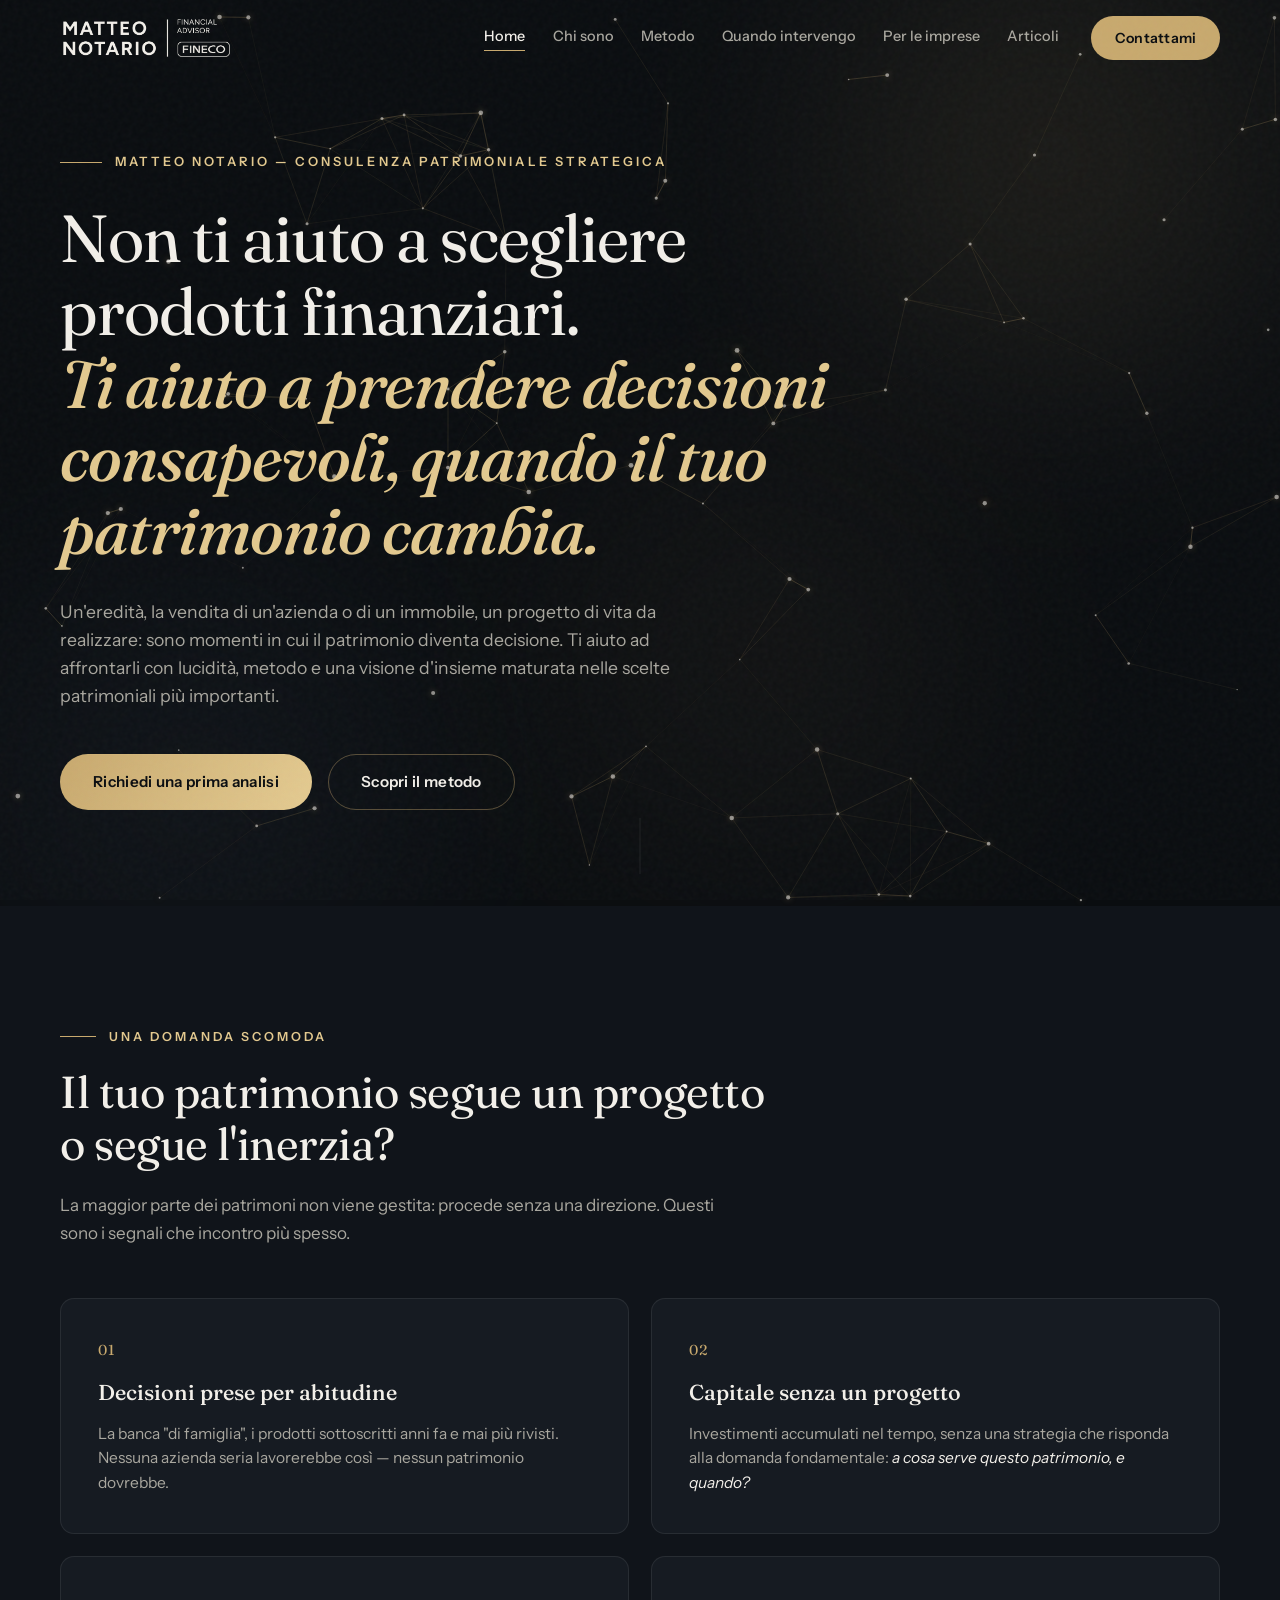
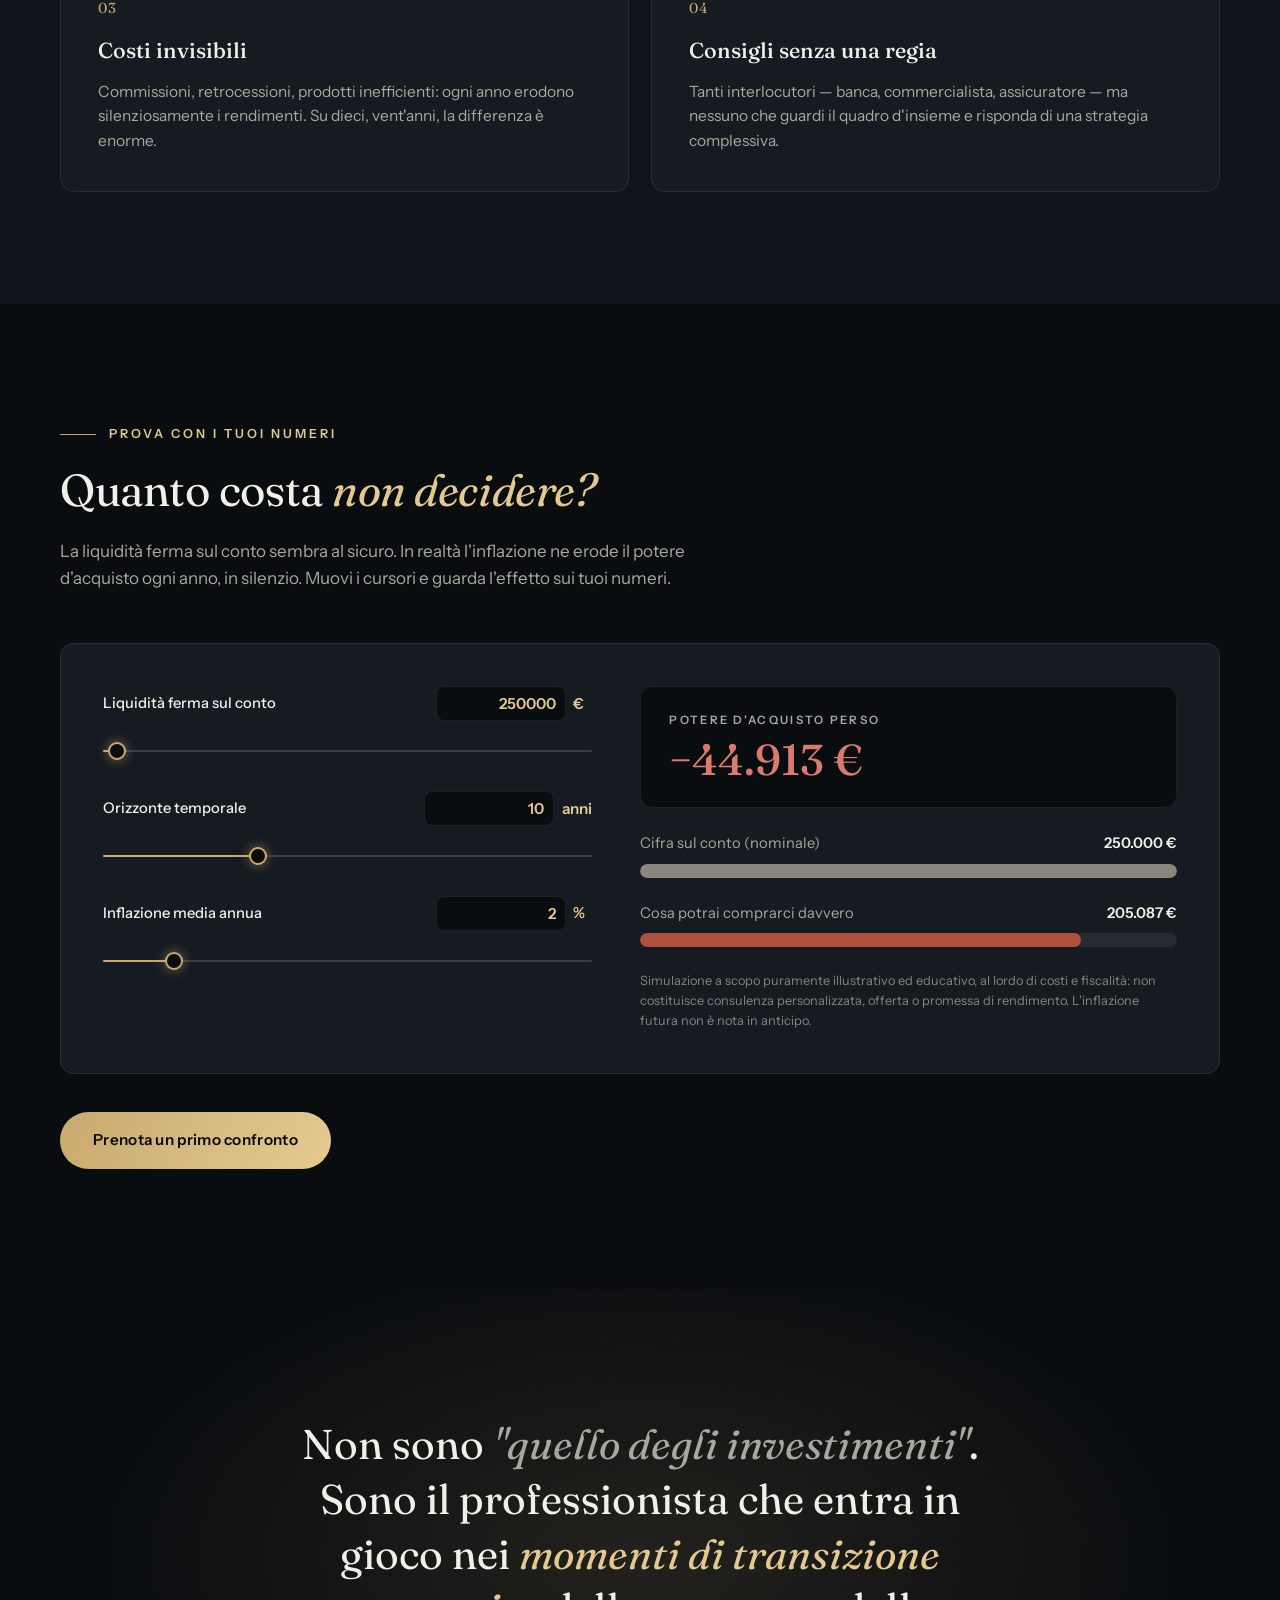
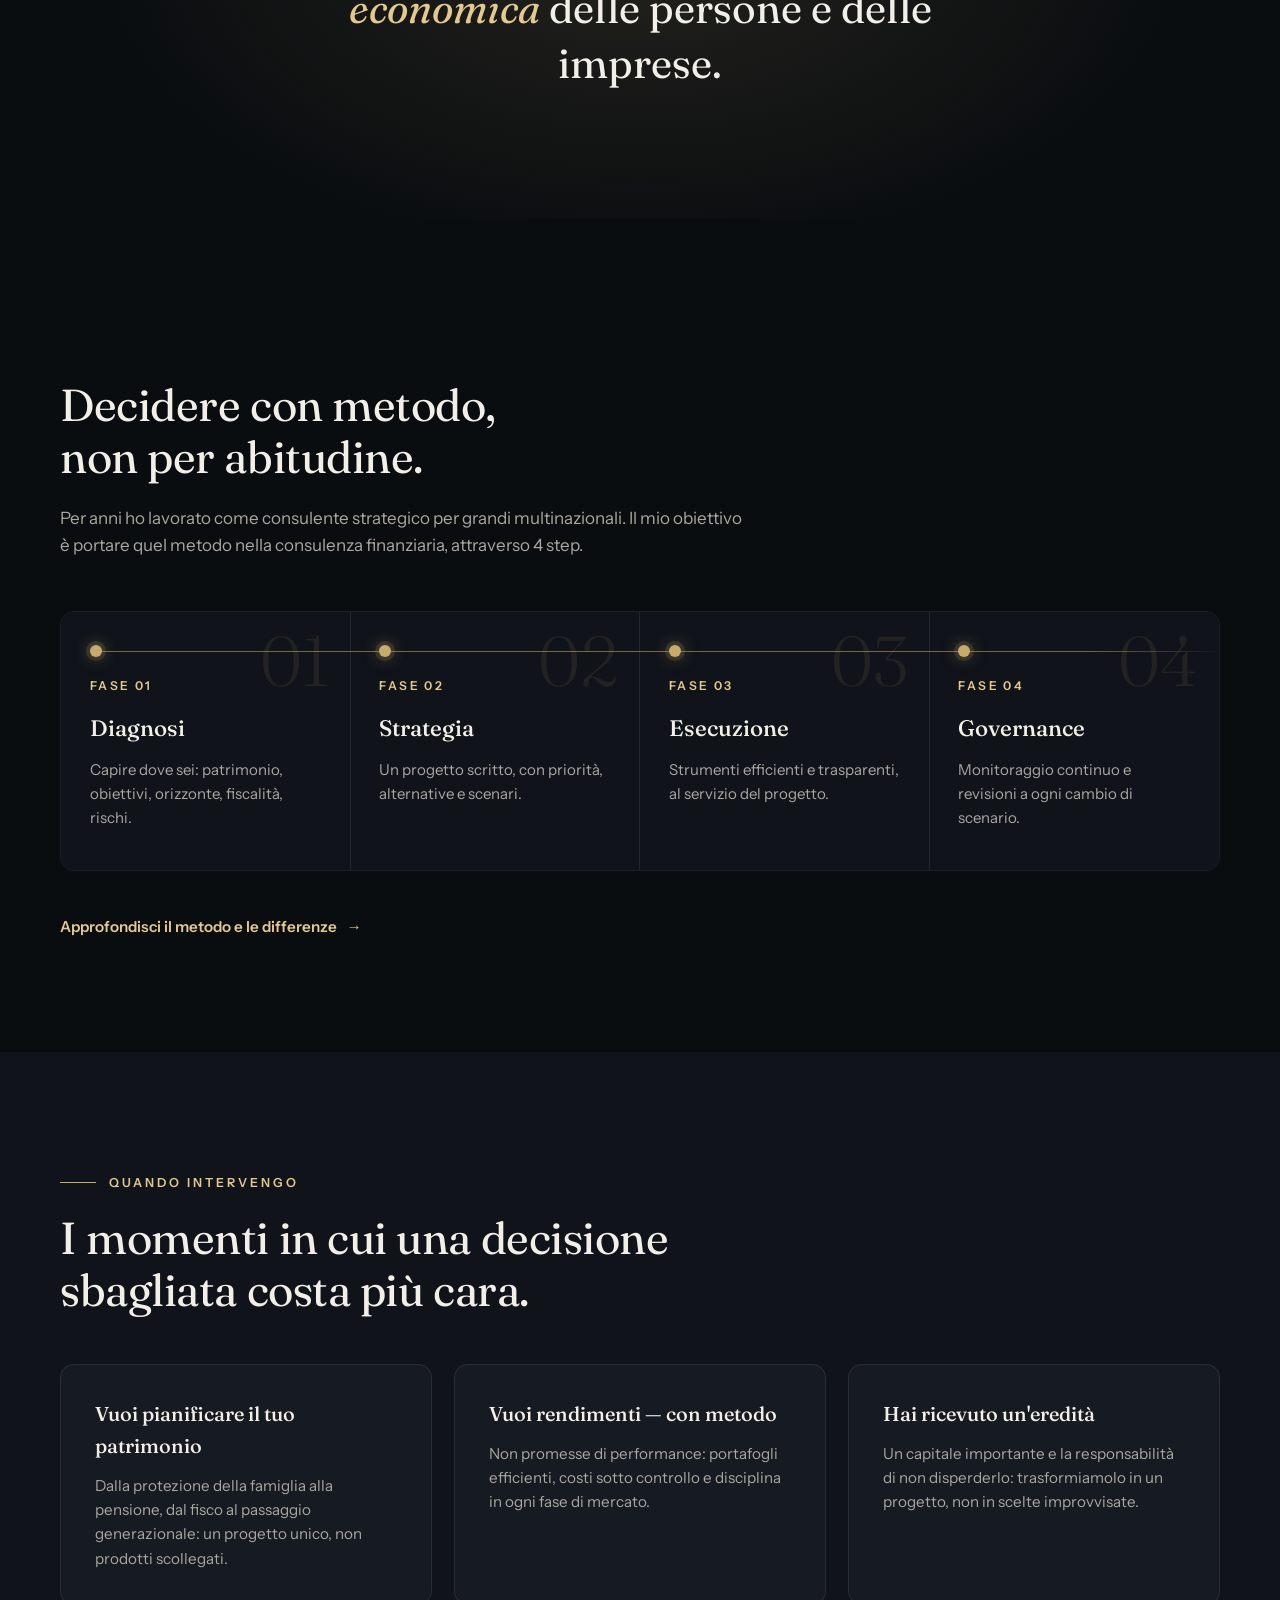
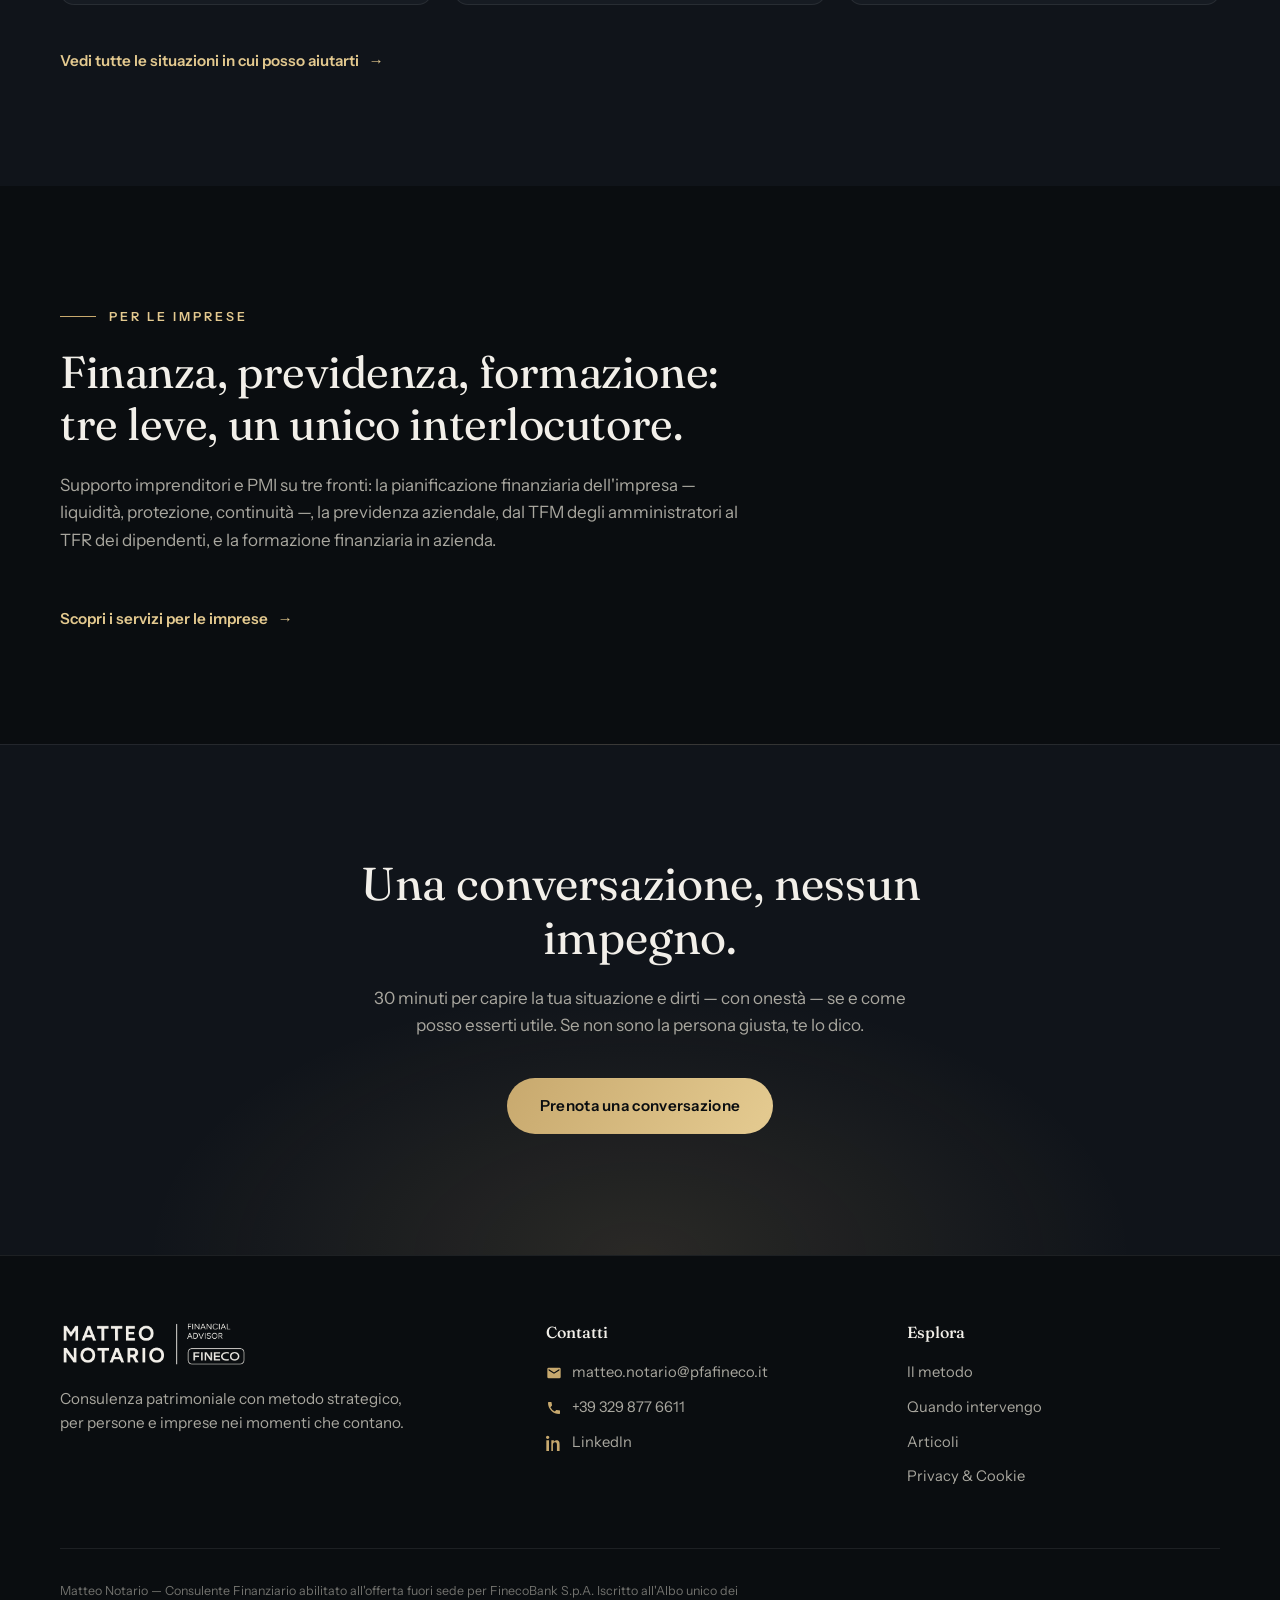
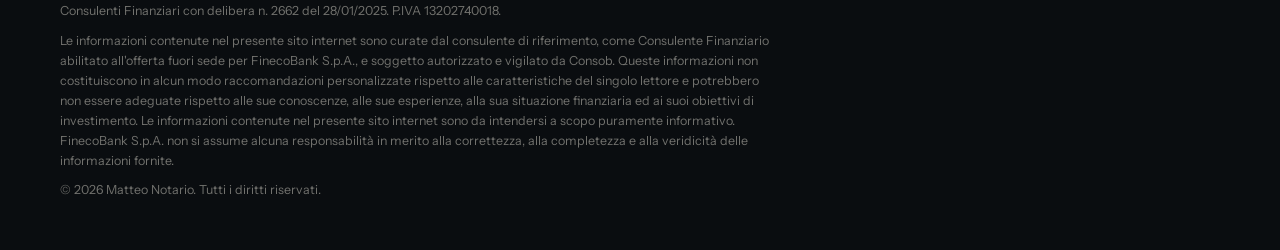
==== commit 5f48980b: "Add files via upload" ====
--- a/index.html
+++ b/index.html
@@ -94,6 +94,60 @@
       </div>
     </section>
 
+    <section class="calc section" id="quanto-costa-non-decidere">
+      <div class="container">
+        <p class="section__eyebrow reveal">Prova con i tuoi numeri</p>
+        <h2 class="section__title reveal">Quanto costa <span class="title-accent">non decidere?</span></h2>
+        <p class="section__intro reveal">
+          La liquidità ferma sul conto sembra al sicuro. In realtà l'inflazione ne erode
+          il potere d'acquisto ogni anno, in silenzio. Muovi i cursori e guarda l'effetto sui tuoi numeri.
+        </p>
+        <div class="calc__panel reveal">
+          <div class="calc__controls">
+            <div class="calc__control">
+              <div class="calc__control-head">
+                <label for="infCapNum">Liquidità ferma sul conto</label>
+                <span class="calc__value"><input type="number" id="infCapNum" value="250000" min="0"><span class="calc__unit">€</span></span>
+              </div>
+              <input type="range" class="calc__range" id="infCap" min="10000" max="20000000" step="10000" value="250000" aria-label="Liquidità ferma sul conto">
+            </div>
+            <div class="calc__control">
+              <div class="calc__control-head">
+                <label for="infYearsNum">Orizzonte temporale</label>
+                <span class="calc__value"><input type="number" id="infYearsNum" value="10" min="0"><span class="calc__unit">anni</span></span>
+              </div>
+              <input type="range" class="calc__range" id="infYears" min="1" max="30" step="1" value="10" aria-label="Orizzonte temporale">
+            </div>
+            <div class="calc__control">
+              <div class="calc__control-head">
+                <label for="infRateNum">Inflazione media annua</label>
+                <span class="calc__value"><input type="number" id="infRateNum" value="2" min="0"><span class="calc__unit">%</span></span>
+              </div>
+              <input type="range" class="calc__range" id="infRate" min="0" max="15" step="0.5" value="2" aria-label="Inflazione media annua">
+            </div>
+          </div>
+          <div class="calc__results">
+            <div class="calc__headline">
+              <span class="calc__headline-label">Potere d'acquisto perso</span>
+              <span class="calc__headline-value is-neg" id="infLoss">− 0 €</span>
+            </div>
+            <div>
+              <div class="calc__bar-label"><span>Cifra sul conto (nominale)</span><strong id="infNom">—</strong></div>
+              <div class="calc__bar calc__bar--nominal"><span id="infNomBar"></span></div>
+            </div>
+            <div>
+              <div class="calc__bar-label"><span>Cosa potrai comprarci davvero</span><strong id="infReal">—</strong></div>
+              <div class="calc__bar calc__bar--real"><span id="infRealBar"></span></div>
+            </div>
+            <p class="calc__note">Simulazione a scopo puramente illustrativo ed educativo, al lordo di costi e fiscalità: non costituisce consulenza personalizzata, offerta o promessa di rendimento. L'inflazione futura non è nota in anticipo.</p>
+          </div>
+        </div>
+        <div class="calc__cta reveal">
+          <a href="contatti.html" class="btn btn--primary">Prenota un primo confronto</a>
+        </div>
+      </div>
+    </section>
+
     <section class="statement section">
       <div class="container">
         <blockquote class="statement__quote reveal">
--- a/css/style.css
+++ b/css/style.css
@@ -715,3 +715,161 @@
 
 .article-meta-single { display: flex; gap: 1rem; flex-wrap: wrap; color: var(--ivory-dim); font-size: 0.9rem; margin-top: 1.2rem; }
 .no-results { color: var(--ivory-dim); margin-top: 2.5rem; }
+
+
+/* ==========================================================================
+   CALCOLATORI INTERATTIVI
+   ========================================================================== */
+.title-accent { color: var(--brass-hi); font-style: italic; }
+
+.calc__panel {
+  margin-top: 3rem;
+  border: 1px solid var(--line);
+  border-radius: var(--radius);
+  background: var(--ink-3);
+  padding: 2.6rem;
+  display: grid;
+  grid-template-columns: 1fr 1.1fr;
+  gap: 3rem;
+  align-items: start;
+}
+.calc__controls { display: grid; gap: 1.9rem; align-content: start; }
+.calc__control-head {
+  display: flex; justify-content: space-between; align-items: center;
+  gap: 1rem; margin-bottom: 0.75rem;
+}
+.calc__control-head label { font-size: 0.92rem; font-weight: 500; color: var(--ivory); }
+.calc__value { display: inline-flex; align-items: center; gap: 0.45rem; }
+.calc__value input {
+  width: 130px; text-align: right;
+  font-family: var(--font-body); font-weight: 600; font-size: 0.95rem;
+  color: var(--brass-hi);
+  background: var(--ink);
+  border: 1px solid var(--line);
+  border-radius: 8px;
+  padding: 0.45rem 0.6rem;
+  -moz-appearance: textfield;
+}
+.calc__value input::-webkit-outer-spin-button,
+.calc__value input::-webkit-inner-spin-button { -webkit-appearance: none; margin: 0; }
+.calc__value input:focus { outline: none; border-color: var(--brass); }
+.calc__unit { color: var(--brass-hi); font-weight: 600; font-size: 0.95rem; min-width: 1.2em; }
+
+input[type="range"].calc__range {
+  -webkit-appearance: none; appearance: none;
+  width: 100%; height: 2px;
+  border-radius: 2px;
+  background: linear-gradient(90deg, var(--brass) var(--fill, 50%), rgba(255,255,255,0.15) var(--fill, 50%));
+  cursor: pointer;
+}
+input[type="range"].calc__range::-webkit-slider-thumb {
+  -webkit-appearance: none;
+  width: 18px; height: 18px; border-radius: 50%;
+  background: var(--ink);
+  border: 2px solid var(--brass);
+  box-shadow: 0 0 12px rgba(200,169,110,0.55);
+}
+input[type="range"].calc__range::-moz-range-thumb {
+  width: 16px; height: 16px; border-radius: 50%;
+  background: var(--ink);
+  border: 2px solid var(--brass);
+  box-shadow: 0 0 12px rgba(200,169,110,0.55);
+}
+input[type="range"].calc__range::-moz-range-track { height: 2px; background: transparent; }
+
+.calc__results { display: grid; gap: 1.5rem; align-content: start; }
+.calc__headline {
+  background: var(--ink);
+  border: 1px solid var(--line);
+  border-radius: 12px;
+  padding: 1.5rem 1.8rem;
+}
+.calc__headline-label {
+  display: block;
+  font-size: 0.72rem; font-weight: 600;
+  letter-spacing: 0.2em; text-transform: uppercase;
+  color: var(--ivory-dim);
+  margin-bottom: 0.4rem;
+}
+.calc__headline-value {
+  font-family: var(--font-display);
+  font-weight: 500;
+  font-size: clamp(1.9rem, 3.8vw, 2.7rem);
+  line-height: 1.1;
+}
+.calc__headline-value.is-neg { color: #D97A6C; }
+.calc__headline-value.is-pos { color: var(--brass-hi); }
+.calc__headline-sub { font-size: 0.9rem; color: var(--ivory-dim); margin-top: 0.4rem; }
+
+.calc__bar-label {
+  display: flex; justify-content: space-between; gap: 1rem;
+  font-size: 0.92rem; color: var(--ivory-dim);
+  margin-bottom: 0.5rem;
+}
+.calc__bar-label strong { color: var(--ivory); font-weight: 600; white-space: nowrap; }
+.calc__bar { height: 14px; border-radius: 7px; background: rgba(255,255,255,0.07); overflow: hidden; }
+.calc__bar span { display: block; height: 100%; border-radius: 7px; width: 0; transition: width 0.5s var(--ease); }
+.calc__bar--nominal span { background: #8B877F; }
+.calc__bar--real span    { background: #B0503F; }
+.calc__bar--invest span  { background: var(--brass); }
+
+.calc__note { font-size: 0.8rem; color: rgba(169,167,159,0.75); line-height: 1.55; }
+.calc__cta { margin-top: 2.4rem; }
+
+.calc__chart svg { width: 100%; height: auto; display: block; }
+.calc__legend {
+  display: flex; gap: 1.4rem; flex-wrap: wrap;
+  font-size: 0.85rem; color: var(--ivory-dim);
+  margin-top: 0.9rem;
+}
+.calc__legend span { display: inline-flex; align-items: center; gap: 0.5rem; }
+.calc__legend i { width: 12px; height: 12px; border-radius: 3px; display: inline-block; }
+
+@media (max-width: 1024px) {
+  .calc__panel { grid-template-columns: 1fr; gap: 2.2rem; }
+}
+@media (max-width: 720px) {
+  .calc__panel { padding: 1.6rem; }
+  .calc__value input { width: 105px; }
+}
+
+/* ==========================================================================
+   FAQ (accordion accessibile)
+   ========================================================================== */
+.faq__list { margin-top: 3rem; border-top: 1px solid var(--line); max-width: 860px; }
+.faq__item { border-bottom: 1px solid var(--line); }
+.faq__item summary {
+  list-style: none;
+  cursor: pointer;
+  display: flex; justify-content: space-between; align-items: center;
+  gap: 1.5rem;
+  padding: 1.55rem 0;
+  font-family: var(--font-display);
+  font-weight: 500;
+  font-size: 1.18rem;
+  transition: color 0.3s;
+}
+.faq__item summary::-webkit-details-marker { display: none; }
+.faq__item summary:hover { color: var(--brass-hi); }
+.faq__icon {
+  flex-shrink: 0;
+  width: 34px; height: 34px;
+  border: 1px solid var(--brass);
+  border-radius: 50%;
+  display: grid; place-items: center;
+  color: var(--brass-hi);
+  font-size: 1.15rem; font-weight: 400;
+  font-family: var(--font-body);
+  transition: transform 0.35s var(--ease), background 0.35s, color 0.35s;
+}
+.faq__item[open] .faq__icon {
+  transform: rotate(45deg);
+  background: var(--brass);
+  color: var(--ink);
+}
+.faq__item > p {
+  color: var(--ivory-dim);
+  font-size: 0.98rem;
+  padding: 0 3.6rem 1.6rem 0;
+  max-width: 70ch;
+}
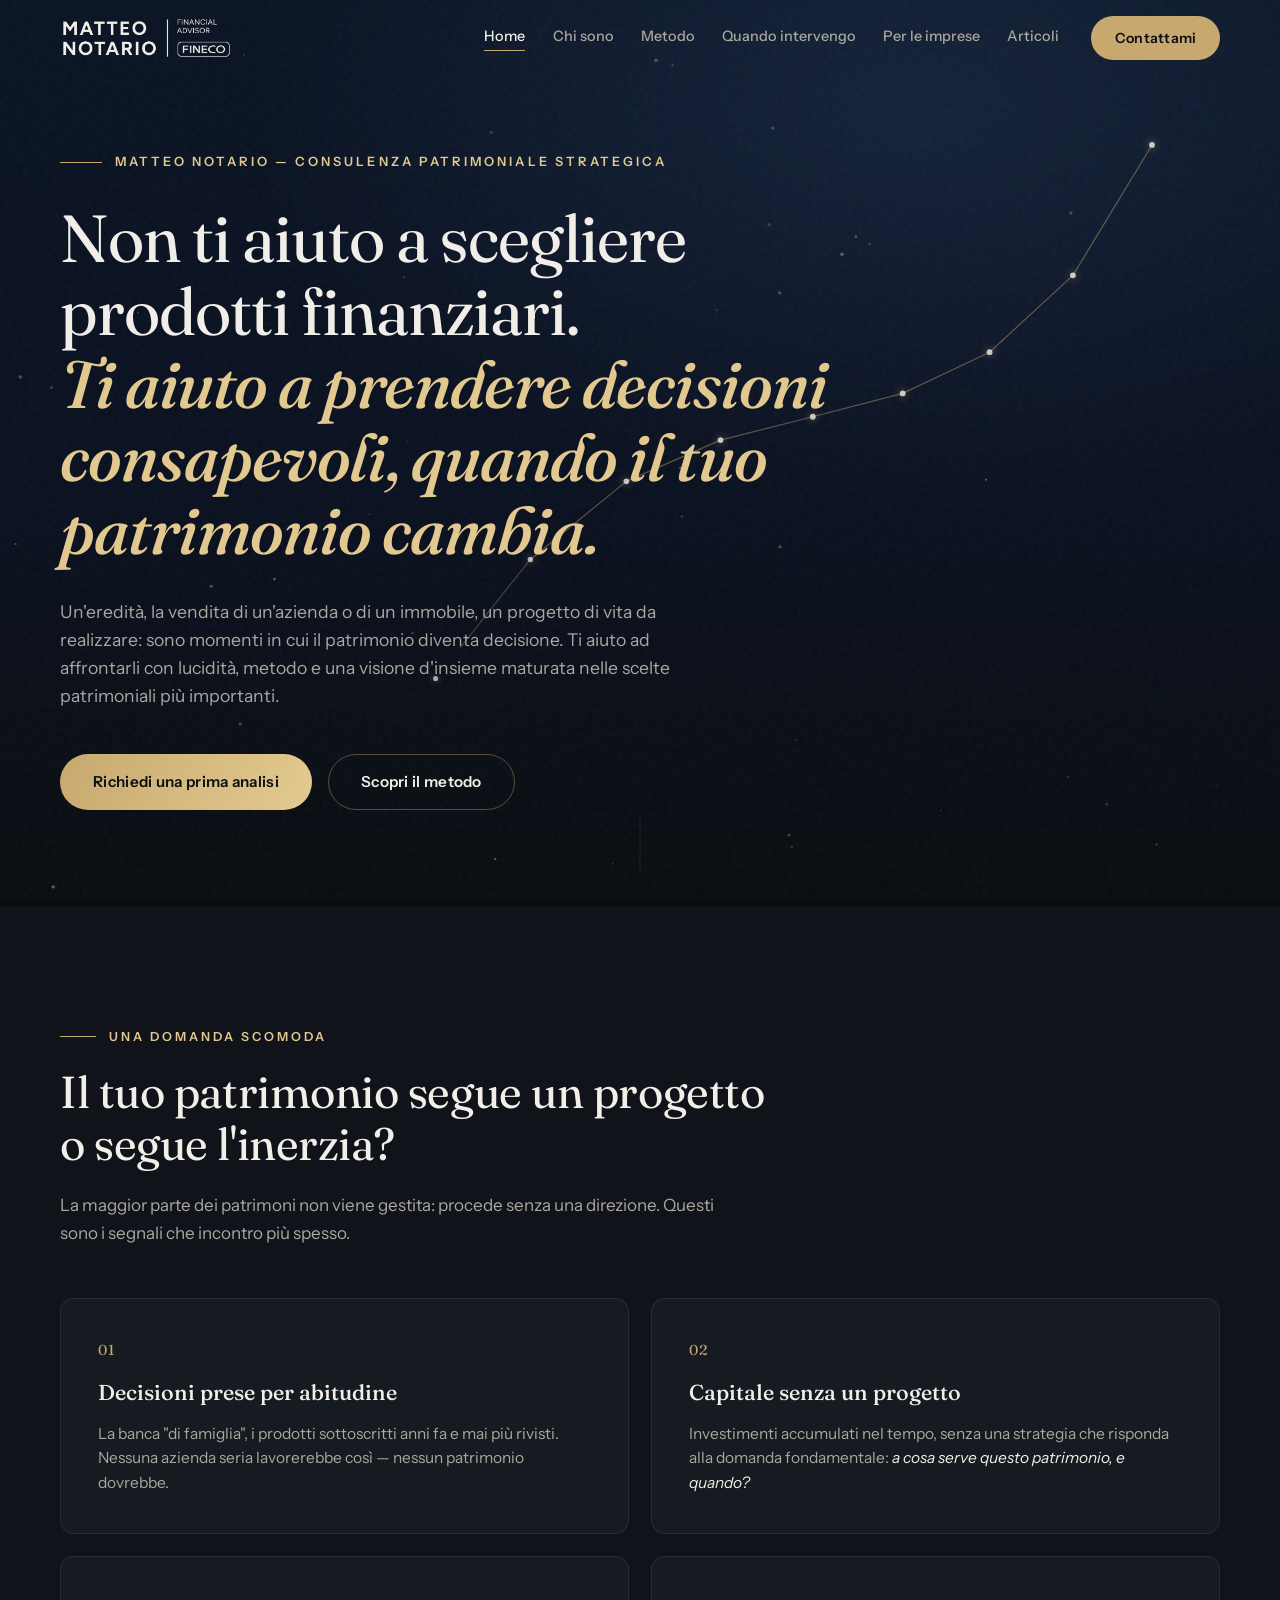
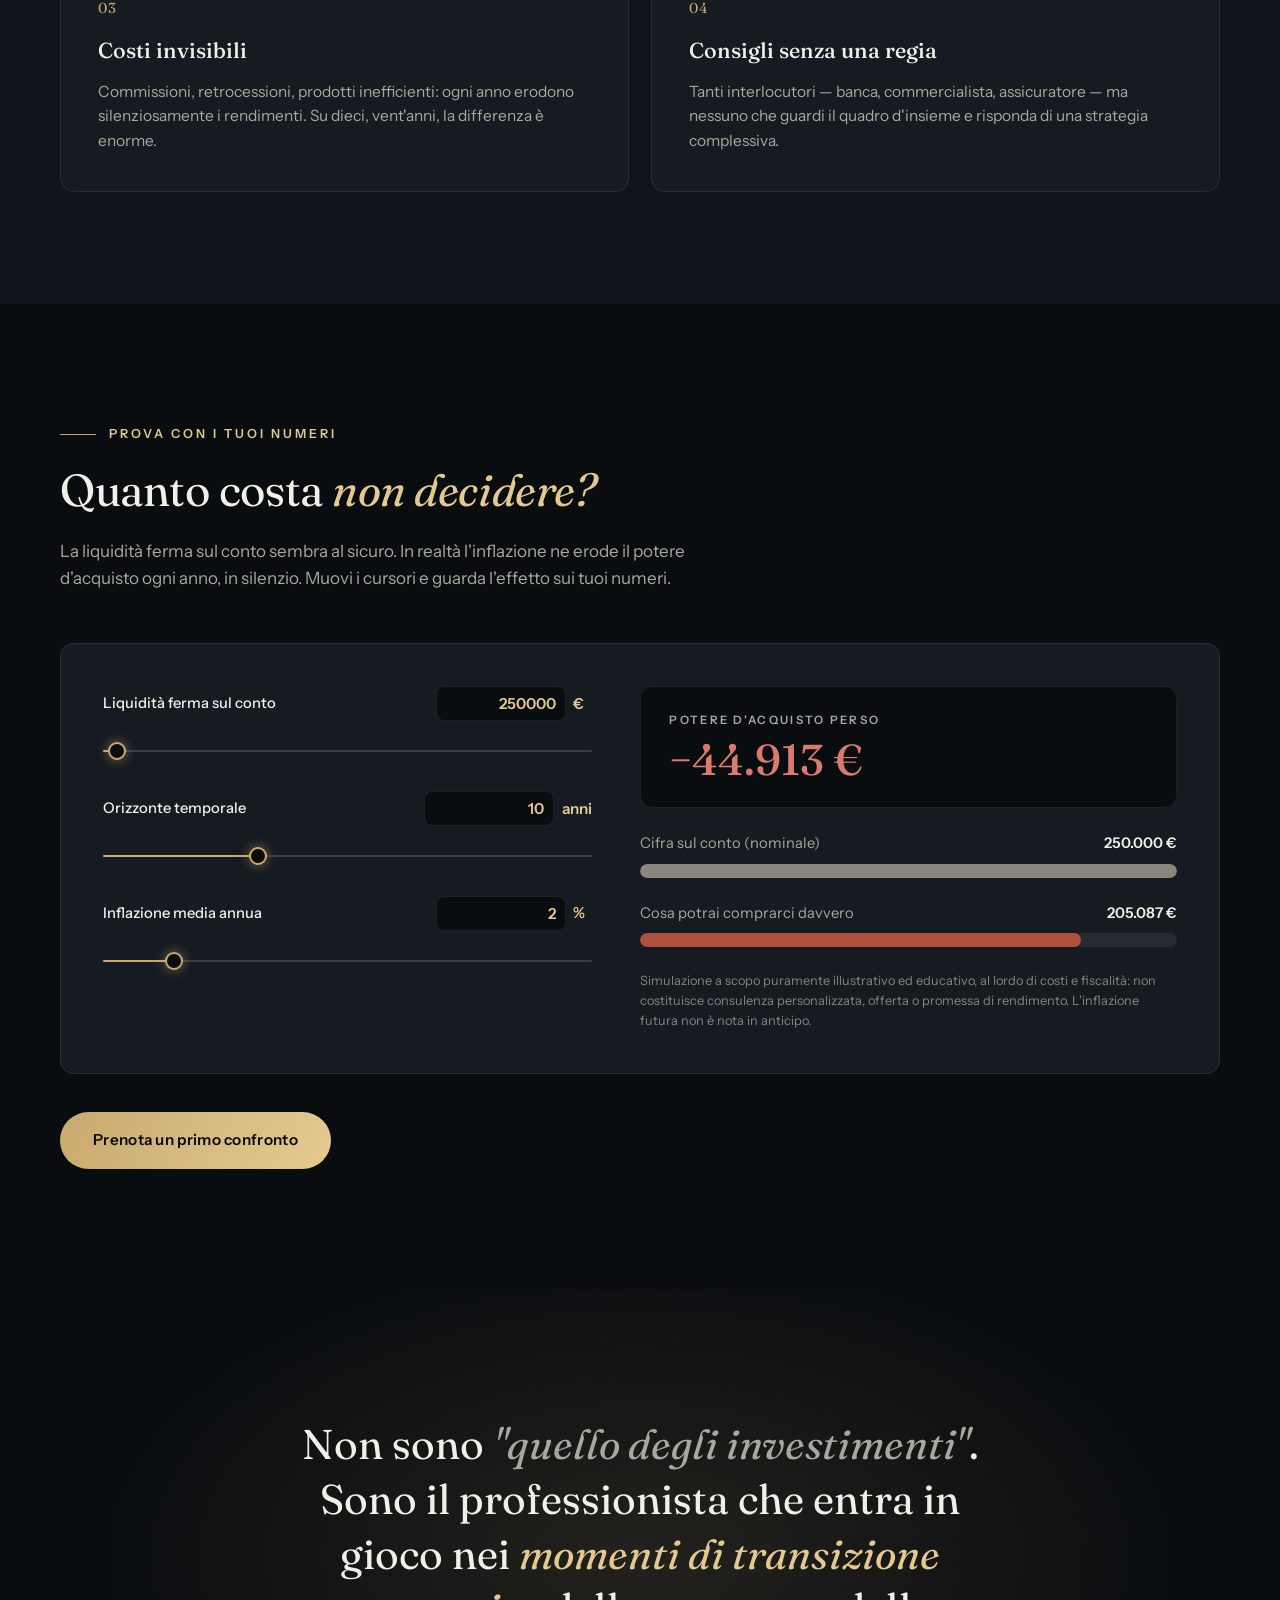
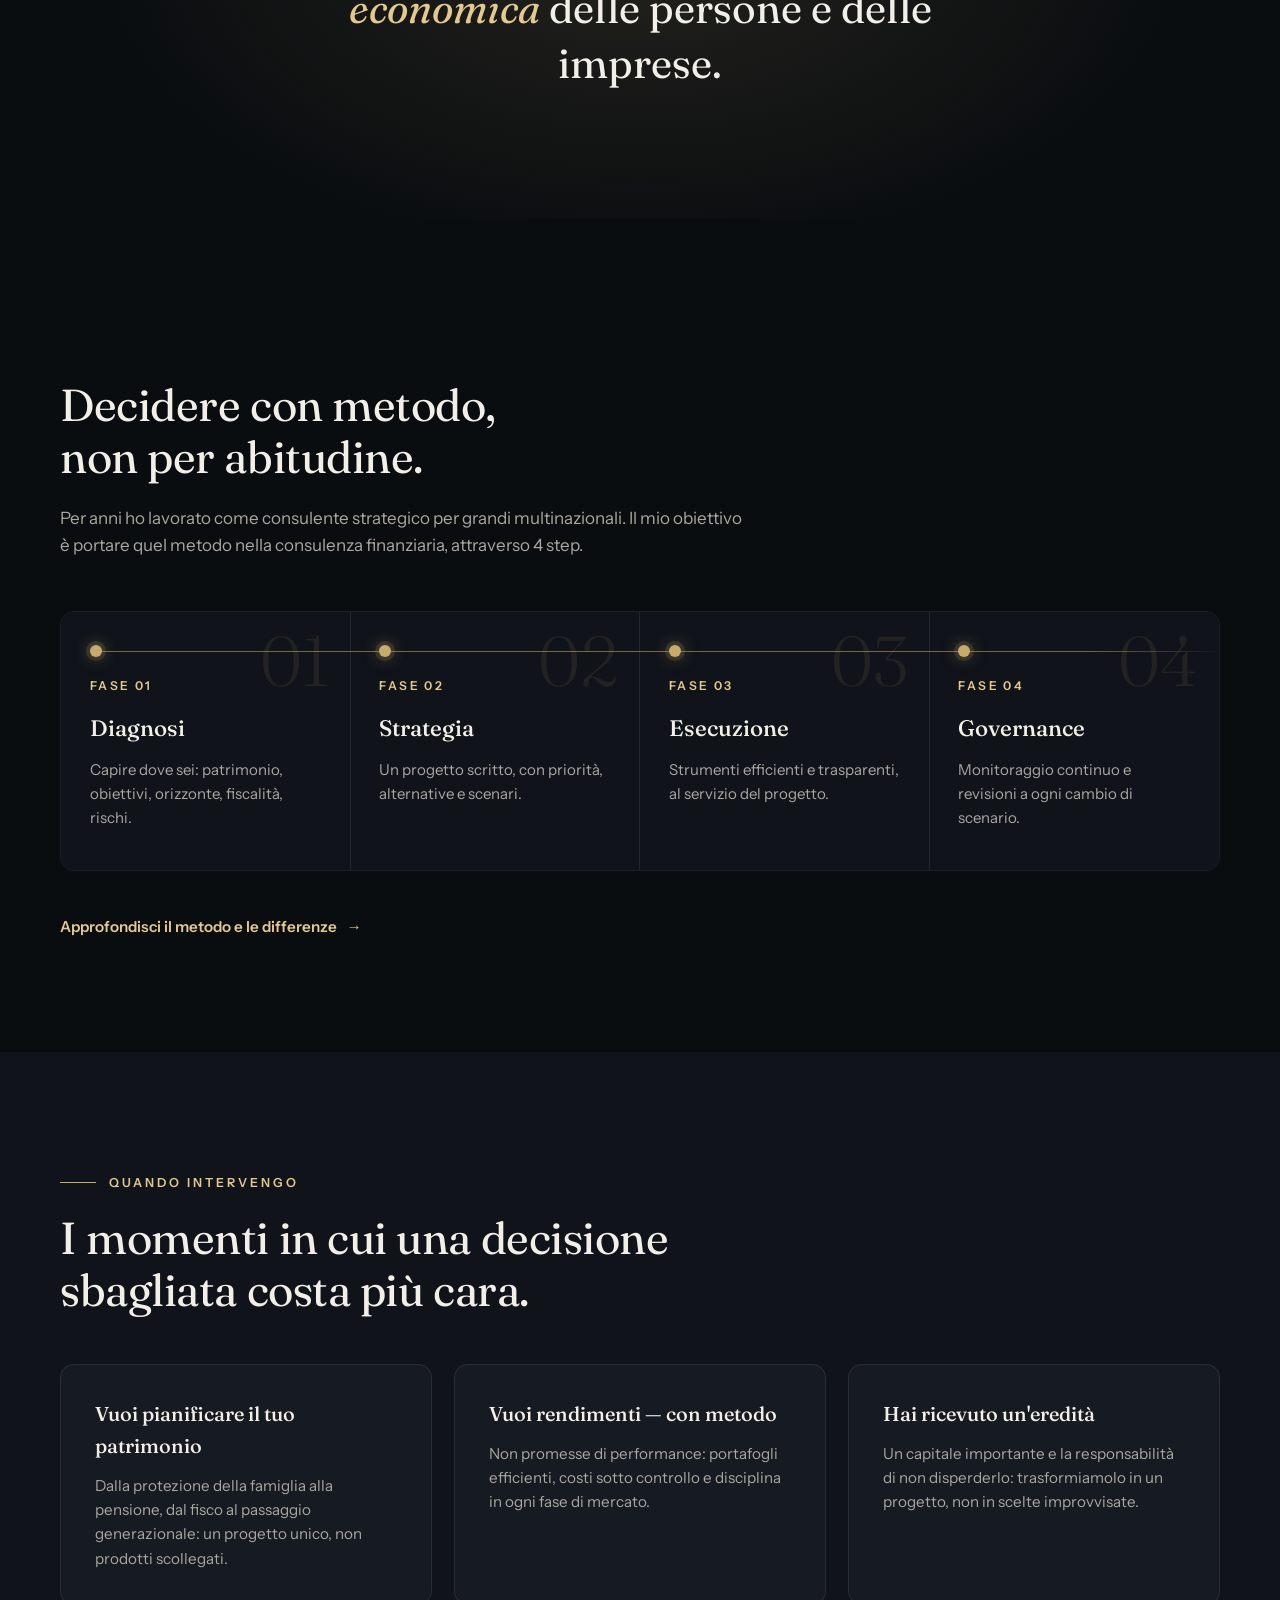
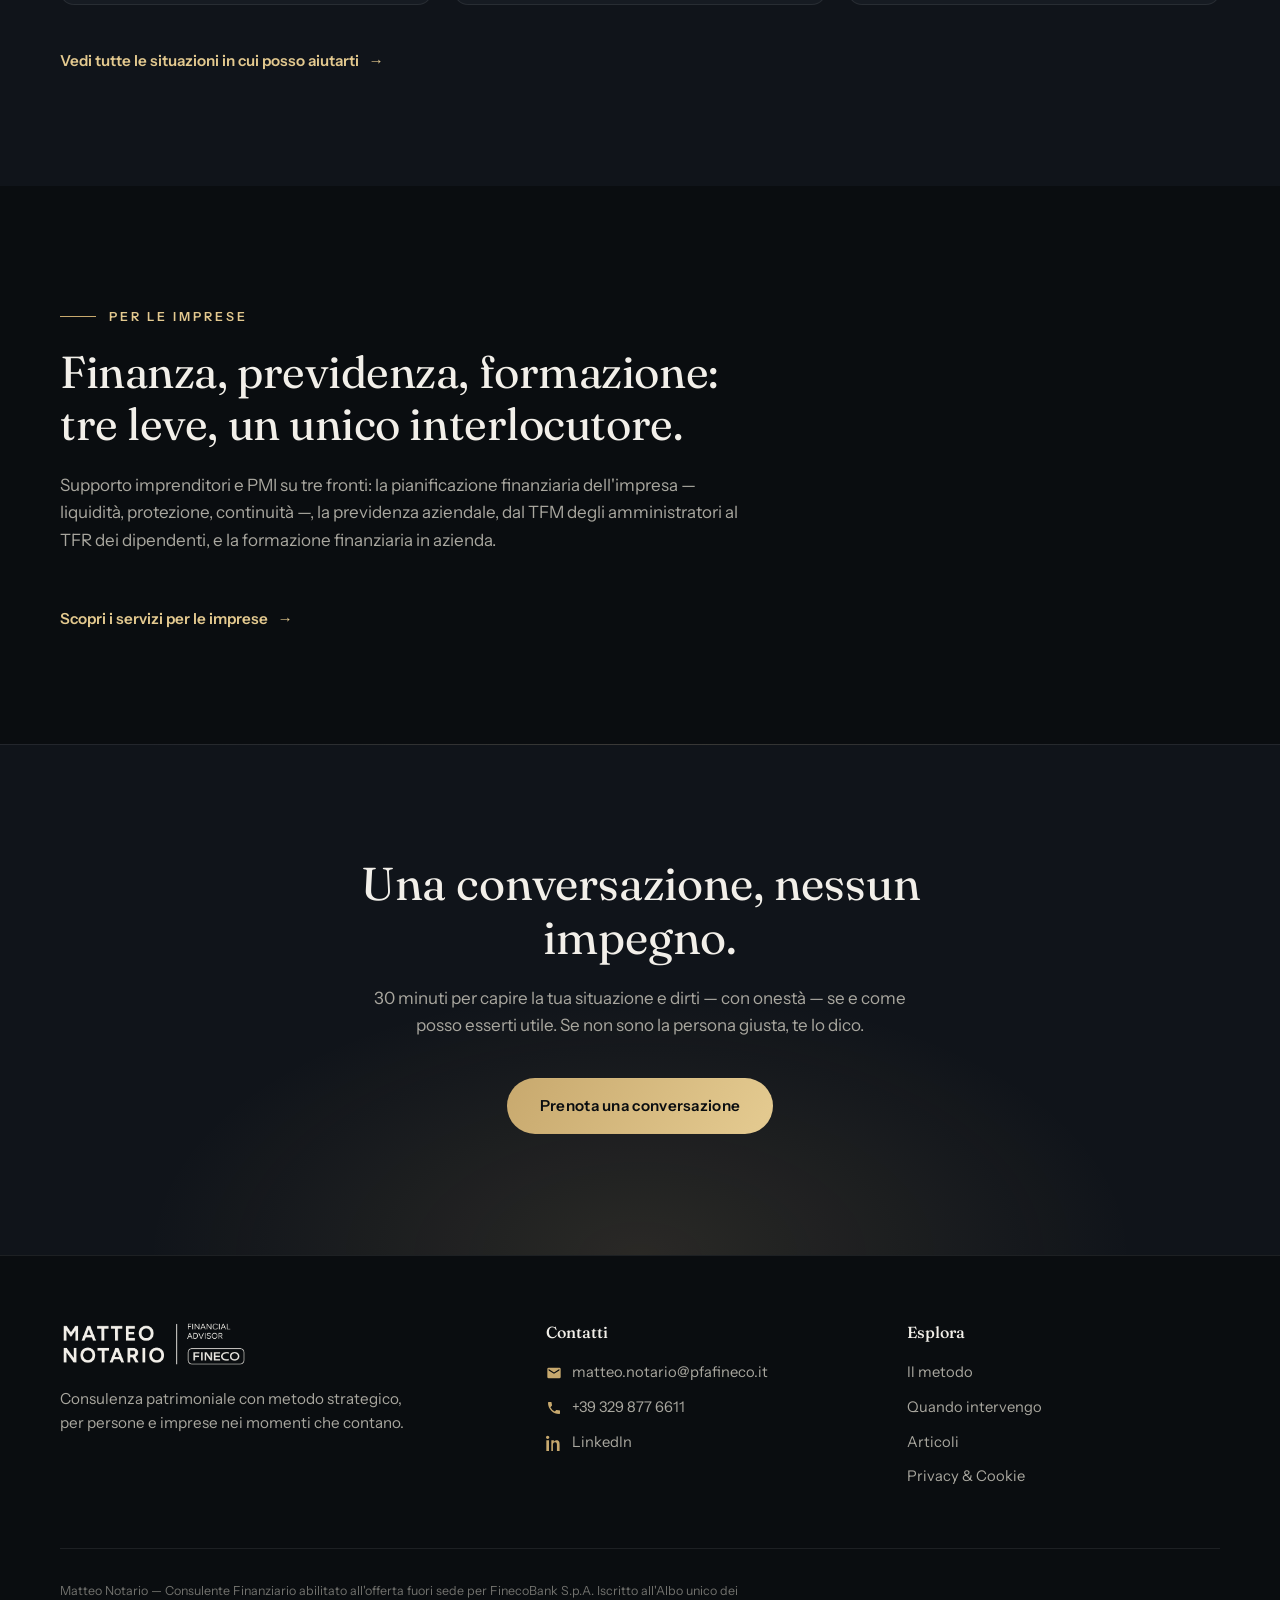
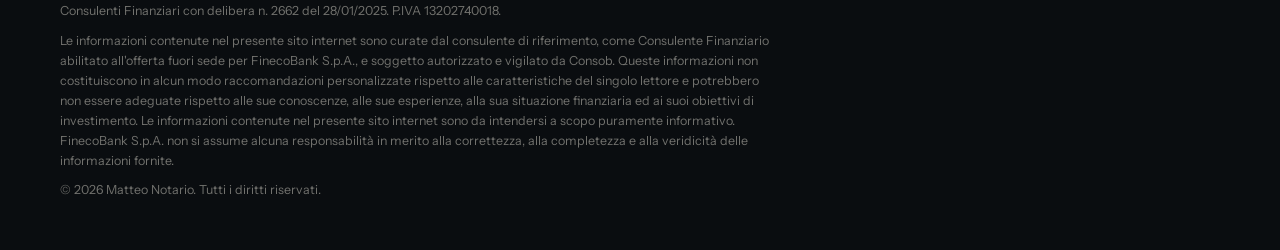
==== commit 863cfcb1: "Update Menù Mobile Fixato menù mobile" ====
--- a/index.html
+++ b/index.html
@@ -39,7 +39,6 @@
 
   <main>
     <section class="hero">
-      <div class="hero__aurora" aria-hidden="true"><span></span><span></span><span></span></div>
       <canvas id="heroCanvas" class="hero__canvas" aria-hidden="true"></canvas>
       <div class="hero__content container">
         <p class="hero__eyebrow reveal">Matteo Notario — Consulenza patrimoniale strategica</p>
--- a/css/style.css
+++ b/css/style.css
@@ -103,13 +103,24 @@
    ========================================================================== */
 .nav { position: fixed; inset: 0 0 auto 0; z-index: 100; border-bottom: 1px solid transparent;
   transition: background 0.4s, backdrop-filter 0.4s, border-color 0.4s; }
-.nav.is-scrolled {
+.nav::before {
+  content: "";
+  position: absolute; inset: 0;
   background: rgba(10, 13, 16, 0.85);
   backdrop-filter: blur(16px);
   -webkit-backdrop-filter: blur(16px);
-  border-bottom-color: var(--line);
-}
+  opacity: 0;
+  transition: opacity 0.4s;
+  pointer-events: none;
+  z-index: -1;
+}
+.nav.is-scrolled::before { opacity: 1; }
+.nav.is-scrolled { border-bottom-color: var(--line); }
+/* Mentre il menu mobile è aperto, la barra non deve sovrapporre alcun velo */
+.nav.menu-open::before { opacity: 0; }
 .nav__inner {
+  position: relative;
+  z-index: 2;
   width: min(var(--container), 92%);
   margin-inline: auto;
   display: flex; align-items: center; gap: 2rem;
@@ -142,26 +153,16 @@
   min-height: 100svh;
   display: flex; align-items: center;
   overflow: hidden;
-  background: var(--ink);
-}
-/* Aurora: bagliori lenti in movimento dietro al canvas */
-.hero__aurora { position: absolute; inset: 0; overflow: hidden; }
-.hero__aurora span {
-  position: absolute;
-  width: 60vw; height: 60vw;
-  border-radius: 50%;
-  filter: blur(90px);
-  opacity: 0.35;
-  animation: aurora 26s ease-in-out infinite alternate;
-}
-.hero__aurora span:nth-child(1) { background: radial-gradient(circle, rgba(200,169,110,0.35), transparent 65%); top: -25%; right: -12%; }
-.hero__aurora span:nth-child(2) { background: radial-gradient(circle, rgba(120,140,180,0.20), transparent 65%); bottom: -30%; left: -15%; animation-delay: -9s; animation-duration: 32s; }
-.hero__aurora span:nth-child(3) { background: radial-gradient(circle, rgba(200,169,110,0.16), transparent 60%); top: 30%; left: 30%; animation-delay: -18s; animation-duration: 38s; }
-@keyframes aurora {
-  0%   { transform: translate(0, 0) scale(1); }
-  50%  { transform: translate(-6%, 5%) scale(1.12); }
-  100% { transform: translate(5%, -6%) scale(0.95); }
-}
+  background:
+    radial-gradient(ellipse 85% 70% at 72% 12%, rgba(46, 70, 110, 0.30), transparent 62%),
+    linear-gradient(180deg, #0A1424 0%, #0A1120 55%, var(--ink) 100%);
+}
+/* Finale: la rotta in equilibrio illumina delicatamente la CTA */
+.hero__cta .btn--primary { transition: transform 0.35s var(--ease), box-shadow 0.9s var(--ease), background 0.35s; }
+.hero.is-lit .hero__cta .btn--primary {
+  box-shadow: 0 0 0 1px rgba(227, 201, 143, 0.55), 0 14px 48px rgba(200, 169, 110, 0.4);
+}
+.hero.is-lit .hero__cta .btn--ghost { border-color: rgba(200, 169, 110, 0.7); }
 .hero__canvas { position: absolute; inset: 0; width: 100%; height: 100%; }
 .hero__content { position: relative; z-index: 2; padding: 9rem 0 6rem; }
 .hero__eyebrow {
@@ -620,18 +621,51 @@
   .hero__content { padding: 8rem 0 5rem; }
   .page-hero { padding: 8.5rem 0 3.5rem; }
 
+
+  /* Overlay a tutto schermo: fondo pieno (niente trasparenze che lasciano
+     leggere il contenuto sotto) e z-index sopra la barra */
   .nav__links {
-    position: fixed; inset: 0;
-    background: rgba(10,13,16,0.97);
-    backdrop-filter: blur(16px);
+    position: fixed;
+    top: 0; left: 0;
+    width: 100vw; height: 100dvh;
+    background: #070A0D;
     flex-direction: column; align-items: center; justify-content: center;
-    gap: 2.2rem;
-    opacity: 0; pointer-events: none;
-    transition: opacity 0.35s;
+    gap: 0;
+    padding: 5.5rem 1.5rem 2.5rem;
+    z-index: 105;
+    opacity: 0; visibility: hidden;
+    pointer-events: none;
+    transition: opacity 0.35s var(--ease), visibility 0s linear 0.35s;
+    overflow-y: auto;
   }
-  .nav__links.is-open { opacity: 1; pointer-events: auto; }
-  .nav__links a { font-size: 1.25rem; }
-  .nav__toggle { display: flex; z-index: 110; }
+  .nav__links.is-open {
+    opacity: 1; visibility: visible;
+    pointer-events: auto;
+    transition: opacity 0.35s var(--ease), visibility 0s;
+  }
+  .nav__links a {
+    font-family: var(--font-display);
+    font-size: 1.5rem;
+    font-weight: 400;
+    color: var(--ivory);
+    padding: 1.05rem 0;
+    border-bottom: 0;
+    width: 100%;
+    max-width: 320px;
+    text-align: center;
+  }
+  .nav__links a + a { border-top: 1px solid var(--line); }
+  .nav__links a.is-active { color: var(--brass-hi); border-bottom: 0; }
+  /* CTA sempre raggiungibile dentro il menu aperto */
+  .nav__links::after {
+    content: "";
+    display: block; width: 60px; height: 1px;
+    background: var(--brass);
+    margin-top: 1.8rem;
+  }
+  .nav__toggle { display: flex; z-index: 110; position: relative; }
+  /* Blocco lo scroll della pagina retrostante mentre il menu è aperto */
+  body.menu-open { overflow: hidden; }
   .btn--nav { display: none; }
   .nav__logo img { height: 36px; }
 
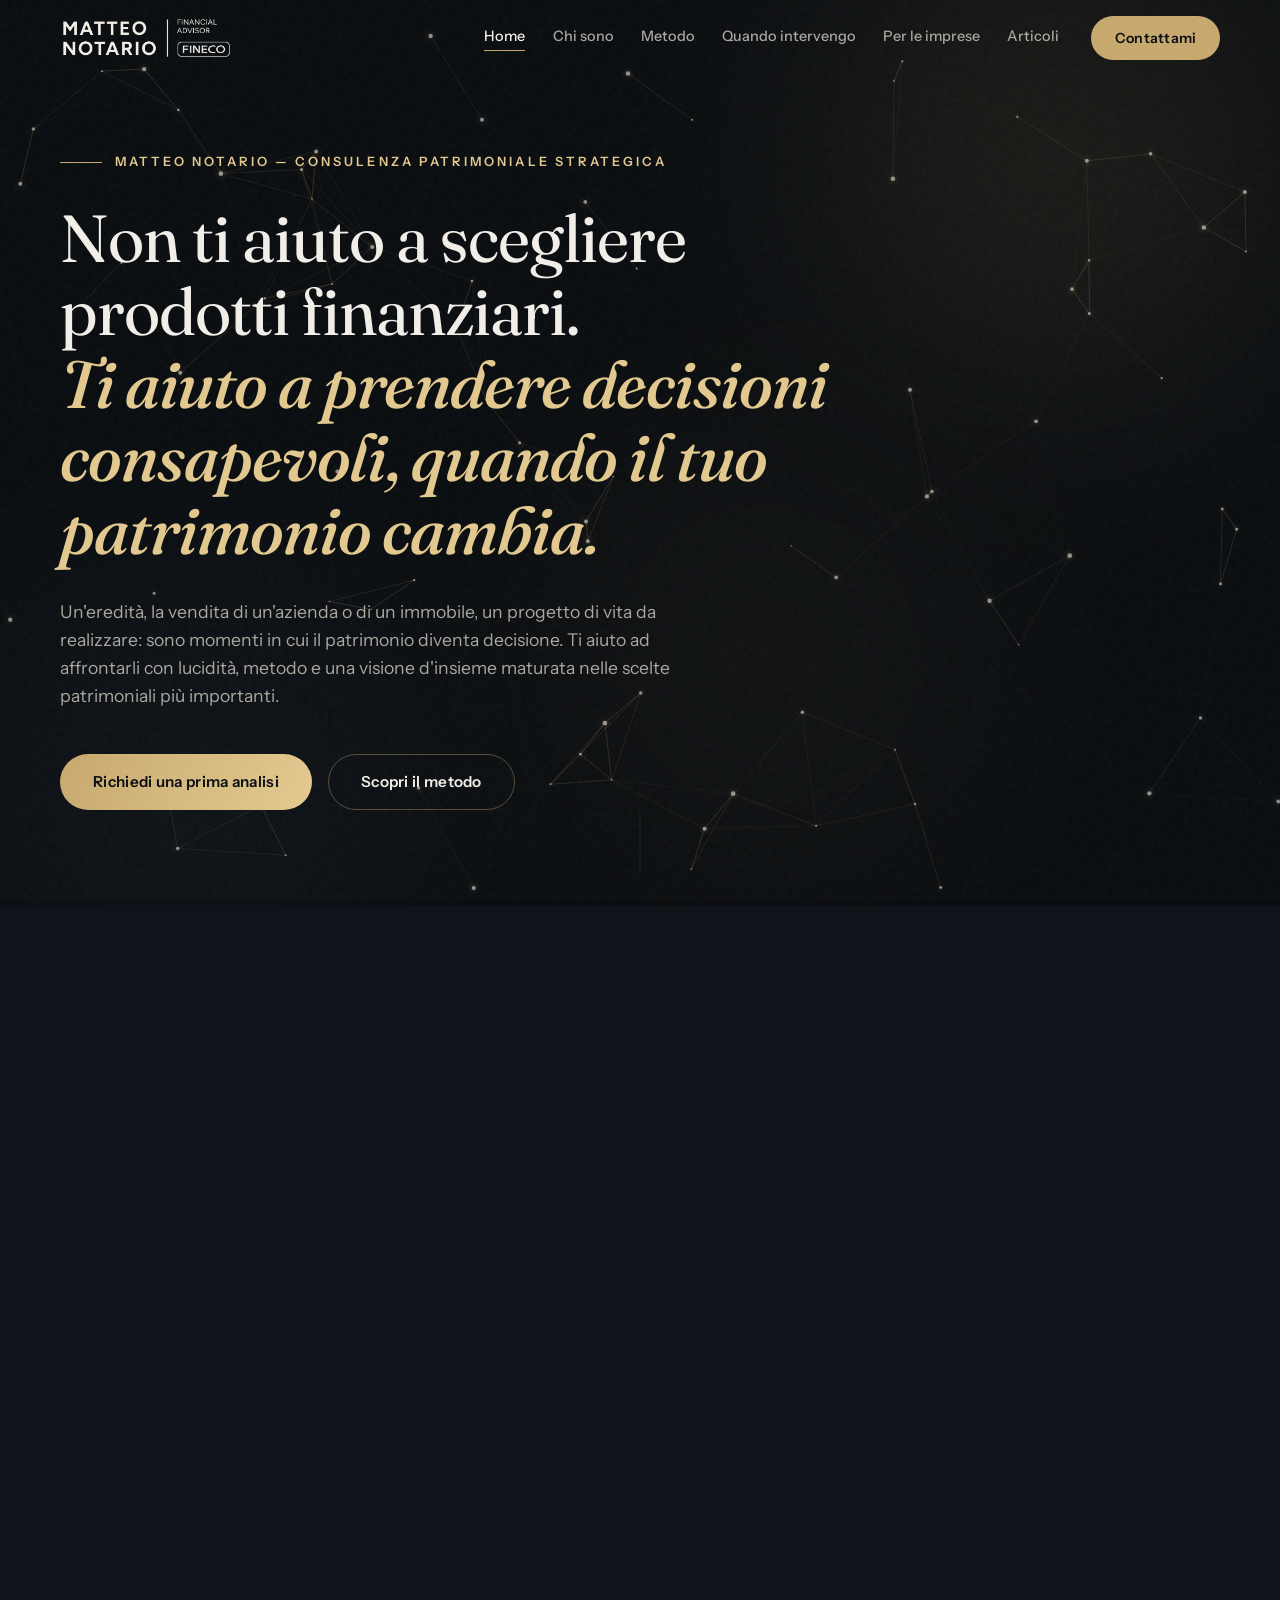
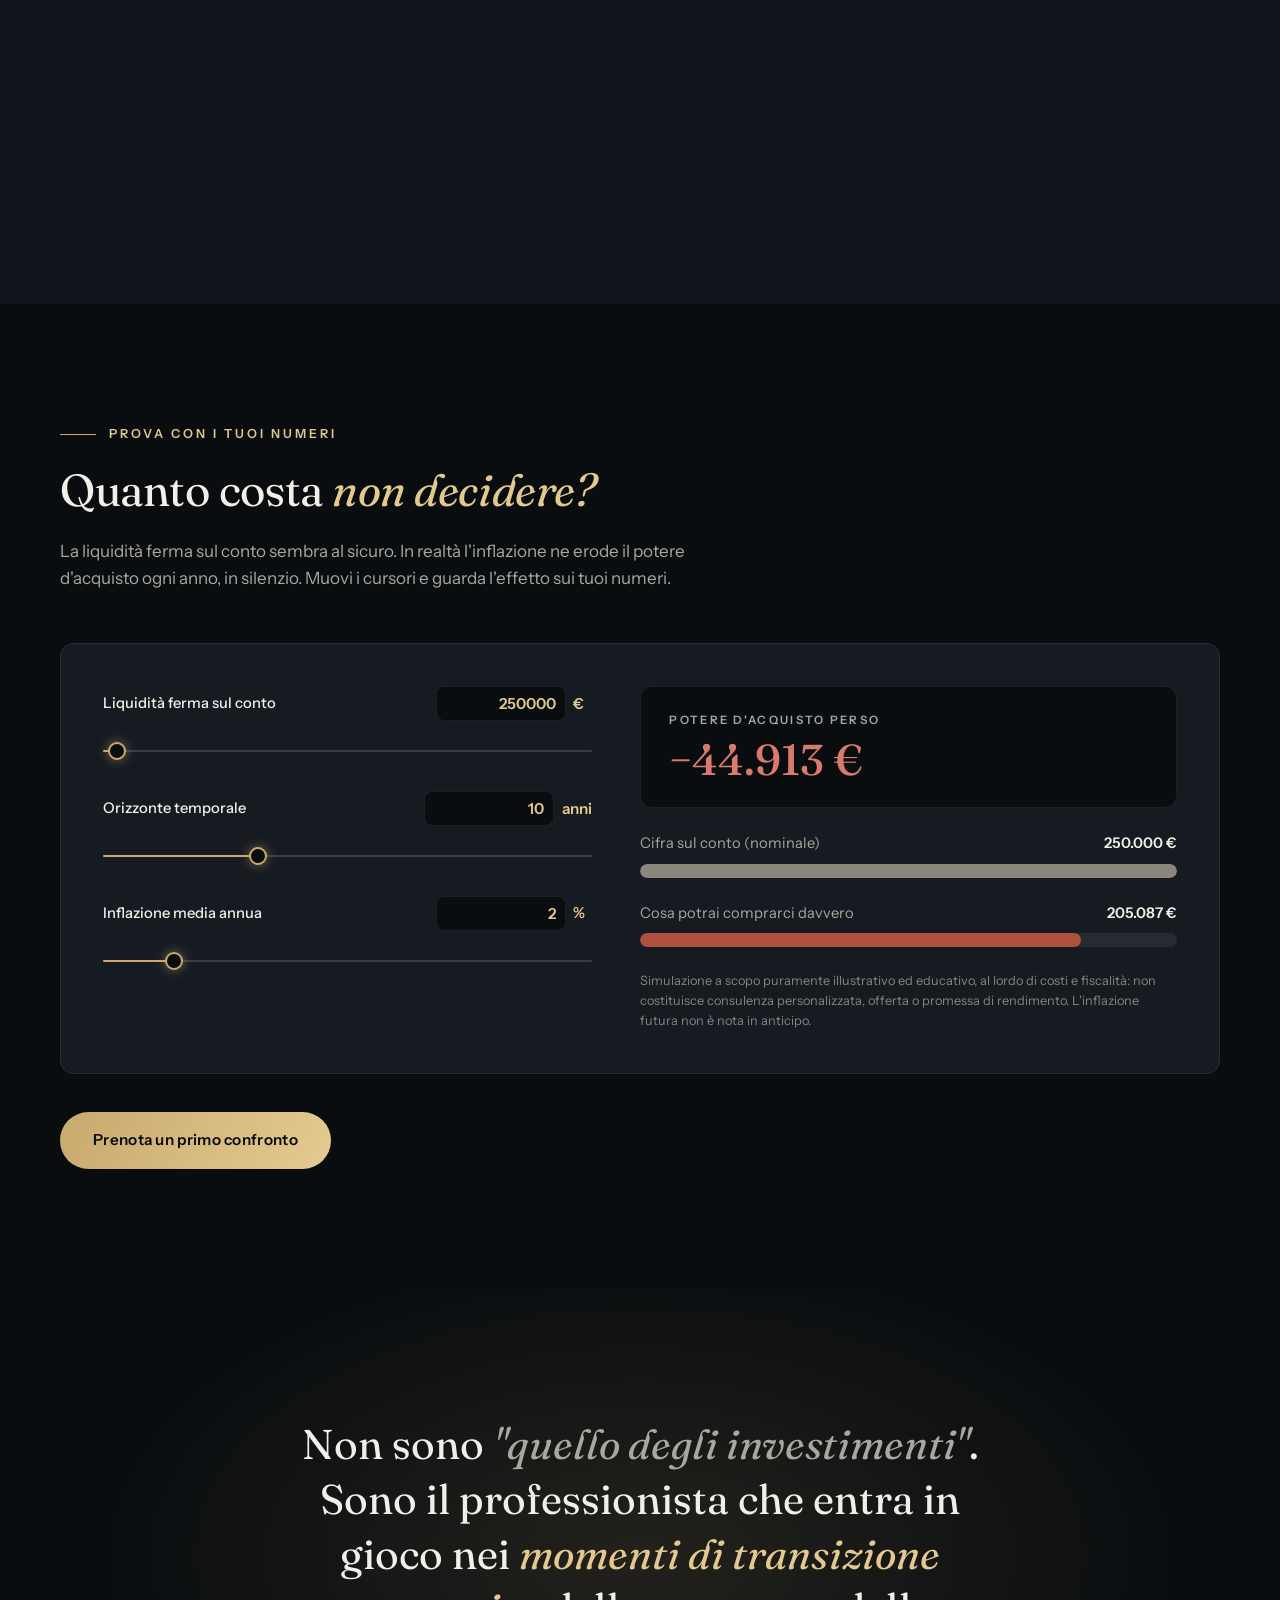
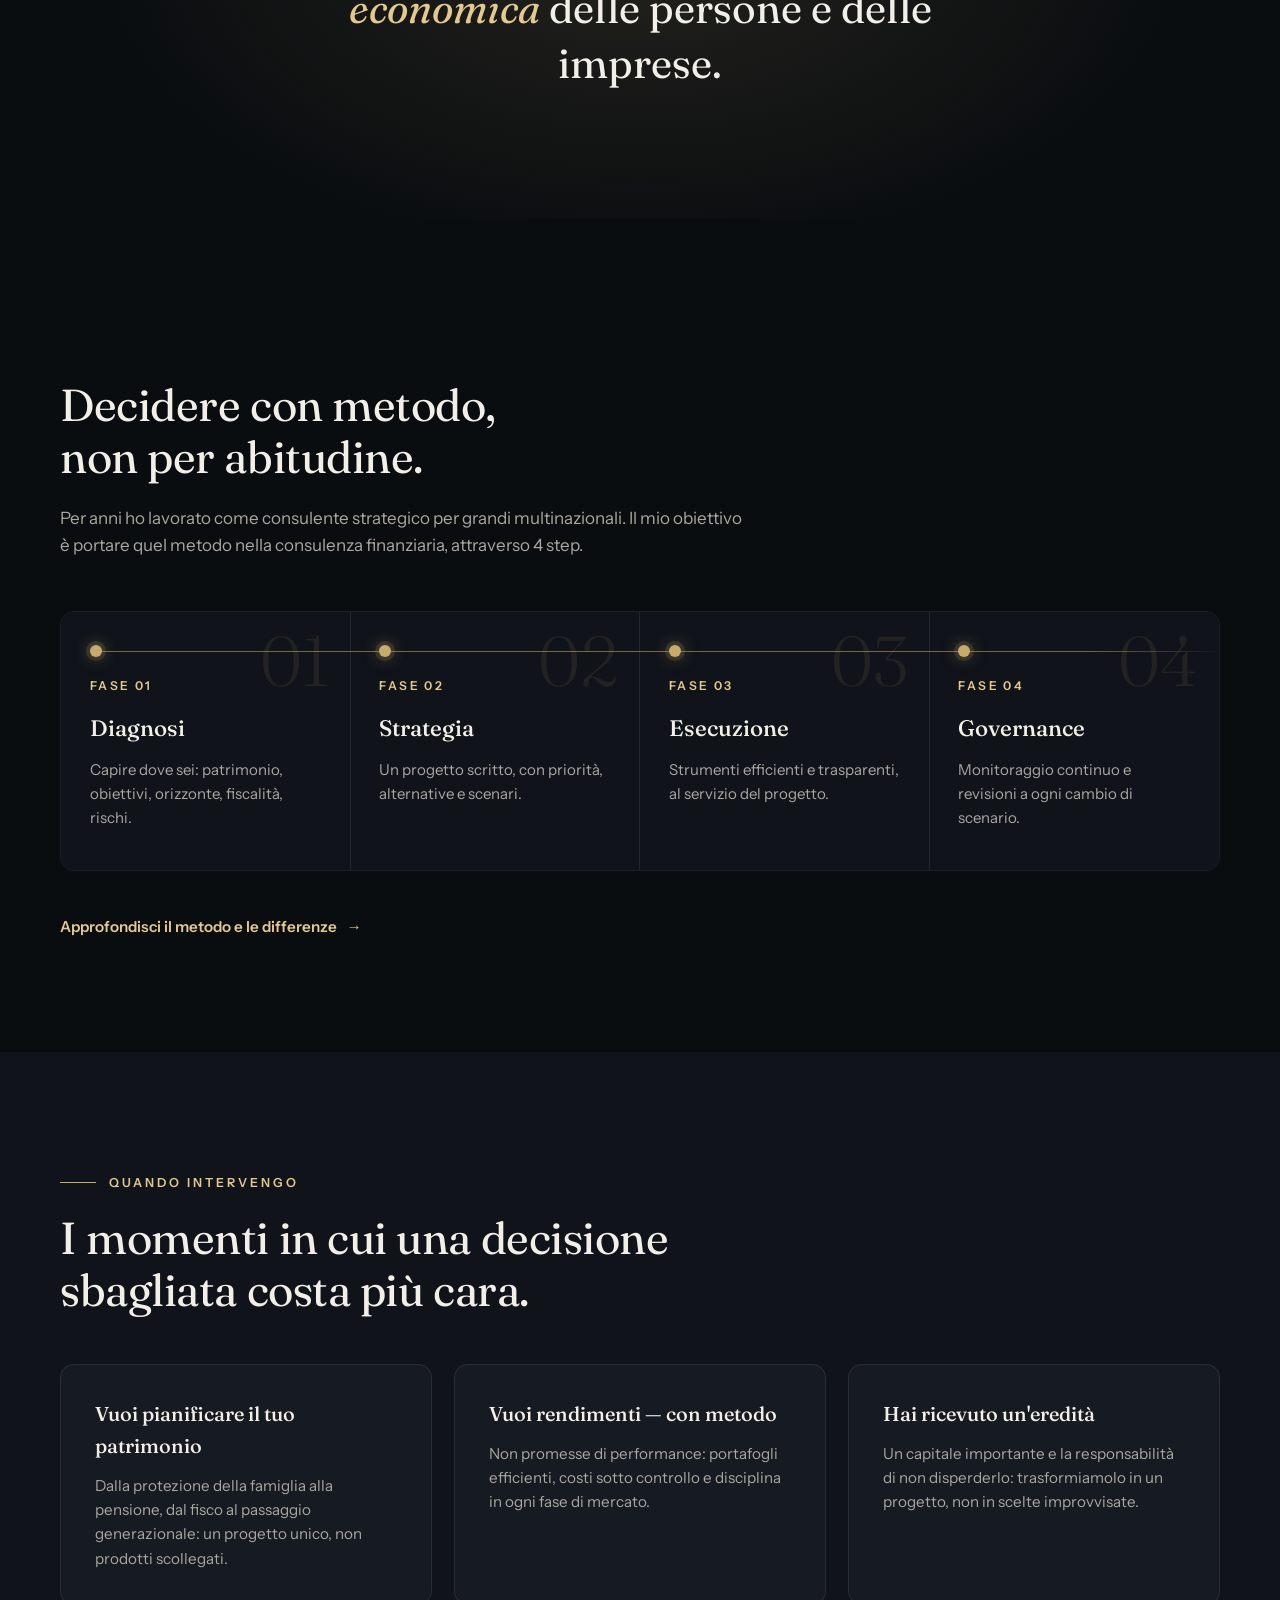
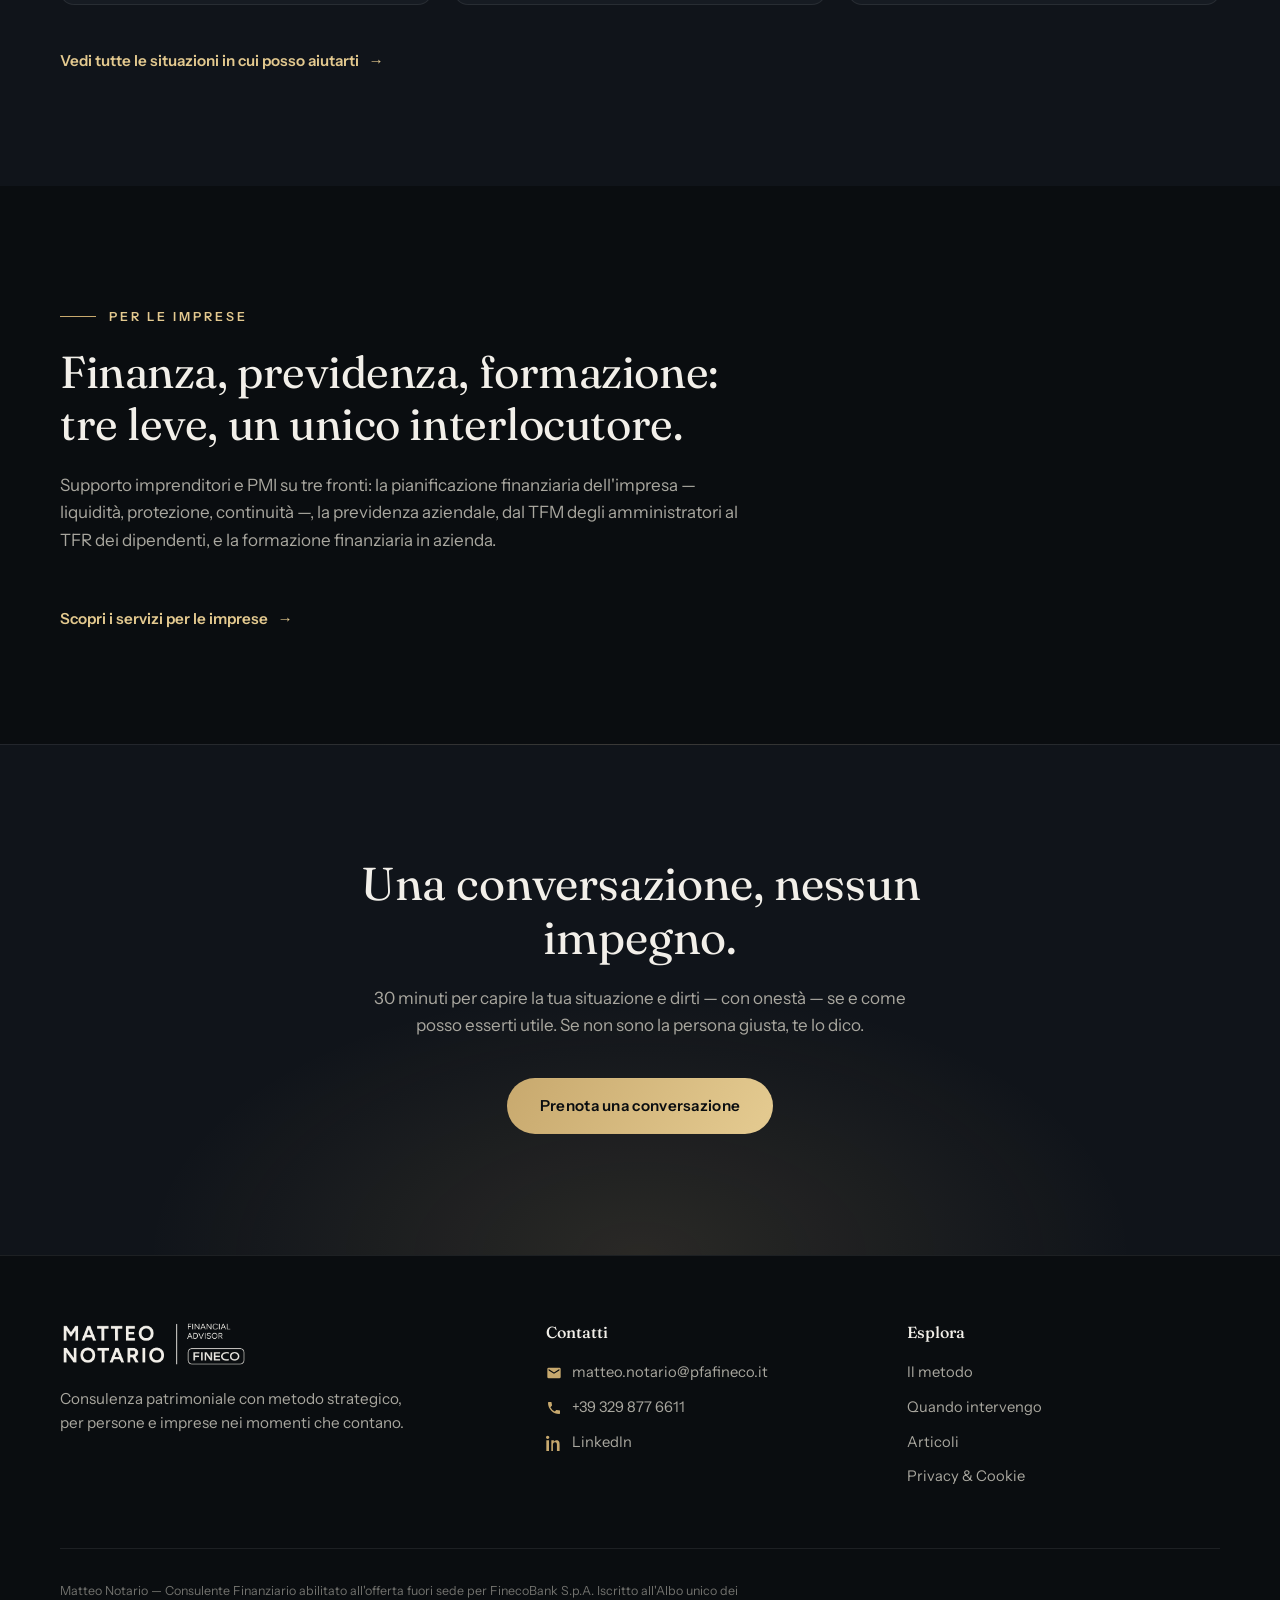
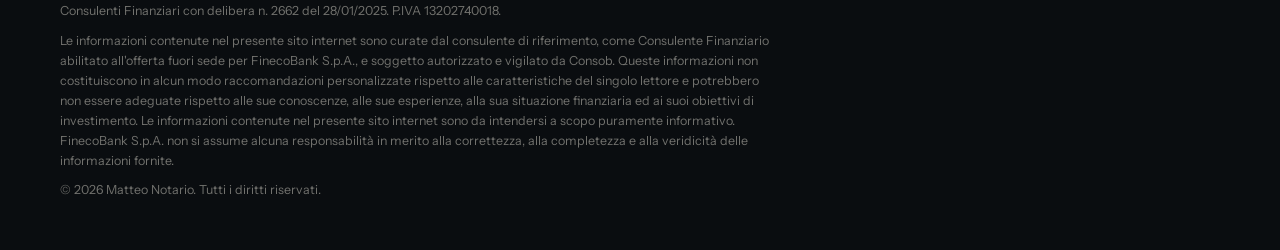
==== commit 8d28af55: "Fix Hero Section HP" ====
--- a/index.html
+++ b/index.html
@@ -39,6 +39,7 @@
 
   <main>
     <section class="hero">
+      <div class="hero__aurora" aria-hidden="true"><span></span><span></span><span></span></div>
       <canvas id="heroCanvas" class="hero__canvas" aria-hidden="true"></canvas>
       <div class="hero__content container">
         <p class="hero__eyebrow reveal">Matteo Notario — Consulenza patrimoniale strategica</p>
--- a/css/style.css
+++ b/css/style.css
@@ -153,16 +153,26 @@
   min-height: 100svh;
   display: flex; align-items: center;
   overflow: hidden;
-  background:
-    radial-gradient(ellipse 85% 70% at 72% 12%, rgba(46, 70, 110, 0.30), transparent 62%),
-    linear-gradient(180deg, #0A1424 0%, #0A1120 55%, var(--ink) 100%);
-}
-/* Finale: la rotta in equilibrio illumina delicatamente la CTA */
-.hero__cta .btn--primary { transition: transform 0.35s var(--ease), box-shadow 0.9s var(--ease), background 0.35s; }
-.hero.is-lit .hero__cta .btn--primary {
-  box-shadow: 0 0 0 1px rgba(227, 201, 143, 0.55), 0 14px 48px rgba(200, 169, 110, 0.4);
-}
-.hero.is-lit .hero__cta .btn--ghost { border-color: rgba(200, 169, 110, 0.7); }
+  background: var(--ink);
+}
+/* Aurora: bagliori lenti in movimento dietro al canvas */
+.hero__aurora { position: absolute; inset: 0; overflow: hidden; }
+.hero__aurora span {
+  position: absolute;
+  width: 60vw; height: 60vw;
+  border-radius: 50%;
+  filter: blur(90px);
+  opacity: 0.35;
+  animation: aurora 26s ease-in-out infinite alternate;
+}
+.hero__aurora span:nth-child(1) { background: radial-gradient(circle, rgba(200,169,110,0.35), transparent 65%); top: -25%; right: -12%; }
+.hero__aurora span:nth-child(2) { background: radial-gradient(circle, rgba(120,140,180,0.20), transparent 65%); bottom: -30%; left: -15%; animation-delay: -9s; animation-duration: 32s; }
+.hero__aurora span:nth-child(3) { background: radial-gradient(circle, rgba(200,169,110,0.16), transparent 60%); top: 30%; left: 30%; animation-delay: -18s; animation-duration: 38s; }
+@keyframes aurora {
+  0%   { transform: translate(0, 0) scale(1); }
+  50%  { transform: translate(-6%, 5%) scale(1.12); }
+  100% { transform: translate(5%, -6%) scale(0.95); }
+}
 .hero__canvas { position: absolute; inset: 0; width: 100%; height: 100%; }
 .hero__content { position: relative; z-index: 2; padding: 9rem 0 6rem; }
 .hero__eyebrow {
@@ -472,7 +482,7 @@
 .compare__row:last-child { border-bottom: 0; }
 .compare__row > div { padding: 1.5rem 2rem; font-size: 0.98rem; color: var(--ivory-dim); }
 .compare__row .compare__ours { background: var(--brass-soft); color: var(--ivory); border-left: 1px solid var(--line); position: relative; padding-left: 3rem; }
-.compare__row:not(.compare__row--head) .compare__ours::before { content: "→"; position: absolute; left: 1.5rem; color: var(--brass-hi); }
+.compare__arrow { position: absolute; left: 1.5rem; color: var(--brass-hi); }
 .compare__row--head > div { font-family: var(--font-display); font-size: 1.1rem; font-weight: 500; color: var(--ivory); }
 .compare__row--head .compare__ours { color: var(--brass-hi); }
 
@@ -688,9 +698,40 @@
   .method__step::after { font-size: 3.2rem; top: 1.1rem; right: 1.1rem; }
   .offer { grid-template-columns: 1fr; padding: 2rem 1.6rem; }
 
-  .compare__row { grid-template-columns: 1fr; }
-  .compare__row > div:first-child { border-bottom: 1px dashed var(--line); }
-  .compare__row .compare__ours { border-left: 0; }
+  /* Su mobile la tabella diventa una serie di card di confronto:
+     ogni riga mostra la coppia con l'etichetta della colonna esplicita */
+  .compare__table { border: 0; border-radius: 0; display: grid; gap: 1.1rem; }
+  .compare__row--head { display: none; }
+  .compare__row {
+    grid-template-columns: 1fr;
+    border: 1px solid var(--line);
+    border-radius: var(--radius);
+    overflow: hidden;
+    background: var(--ink-3);
+  }
+  .compare__row > div {
+    padding: 1.25rem 1.4rem;
+    position: relative;
+  }
+  .compare__row > div::before {
+    content: attr(data-label);
+    display: block;
+    font-family: var(--font-body);
+    font-size: 0.68rem;
+    font-weight: 600;
+    letter-spacing: 0.16em;
+    text-transform: uppercase;
+    color: var(--ivory-dim);
+    margin-bottom: 0.45rem;
+    position: static;
+  }
+  .compare__row > div:first-child { border-bottom: 1px solid var(--line); }
+  .compare__row .compare__ours {
+    border-left: 0;
+    padding-left: 1.4rem;
+    background: var(--brass-soft);
+  }
+  .compare__arrow { position: static; margin-right: 0.5rem; }
 
   .footer__inner { grid-template-columns: 1fr; gap: 2.2rem; }
   .contact__form { padding: 1.6rem; }
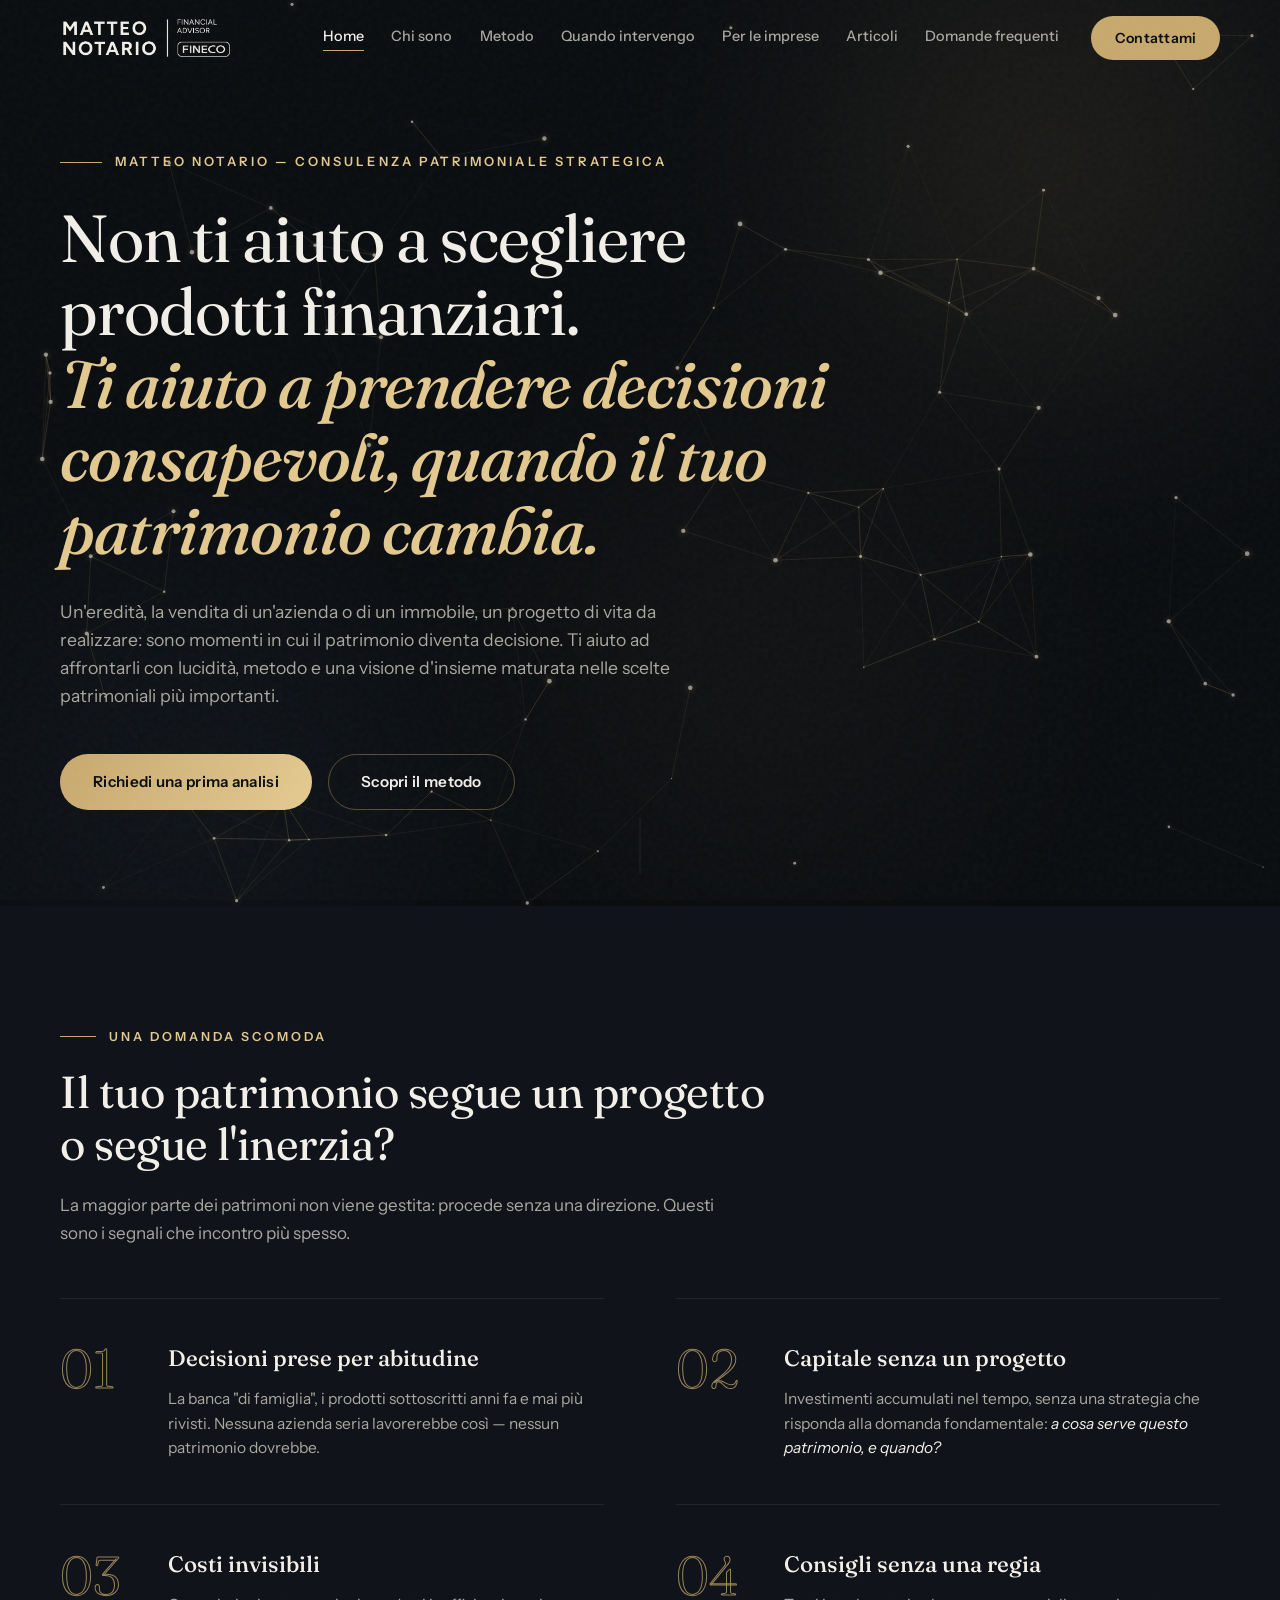
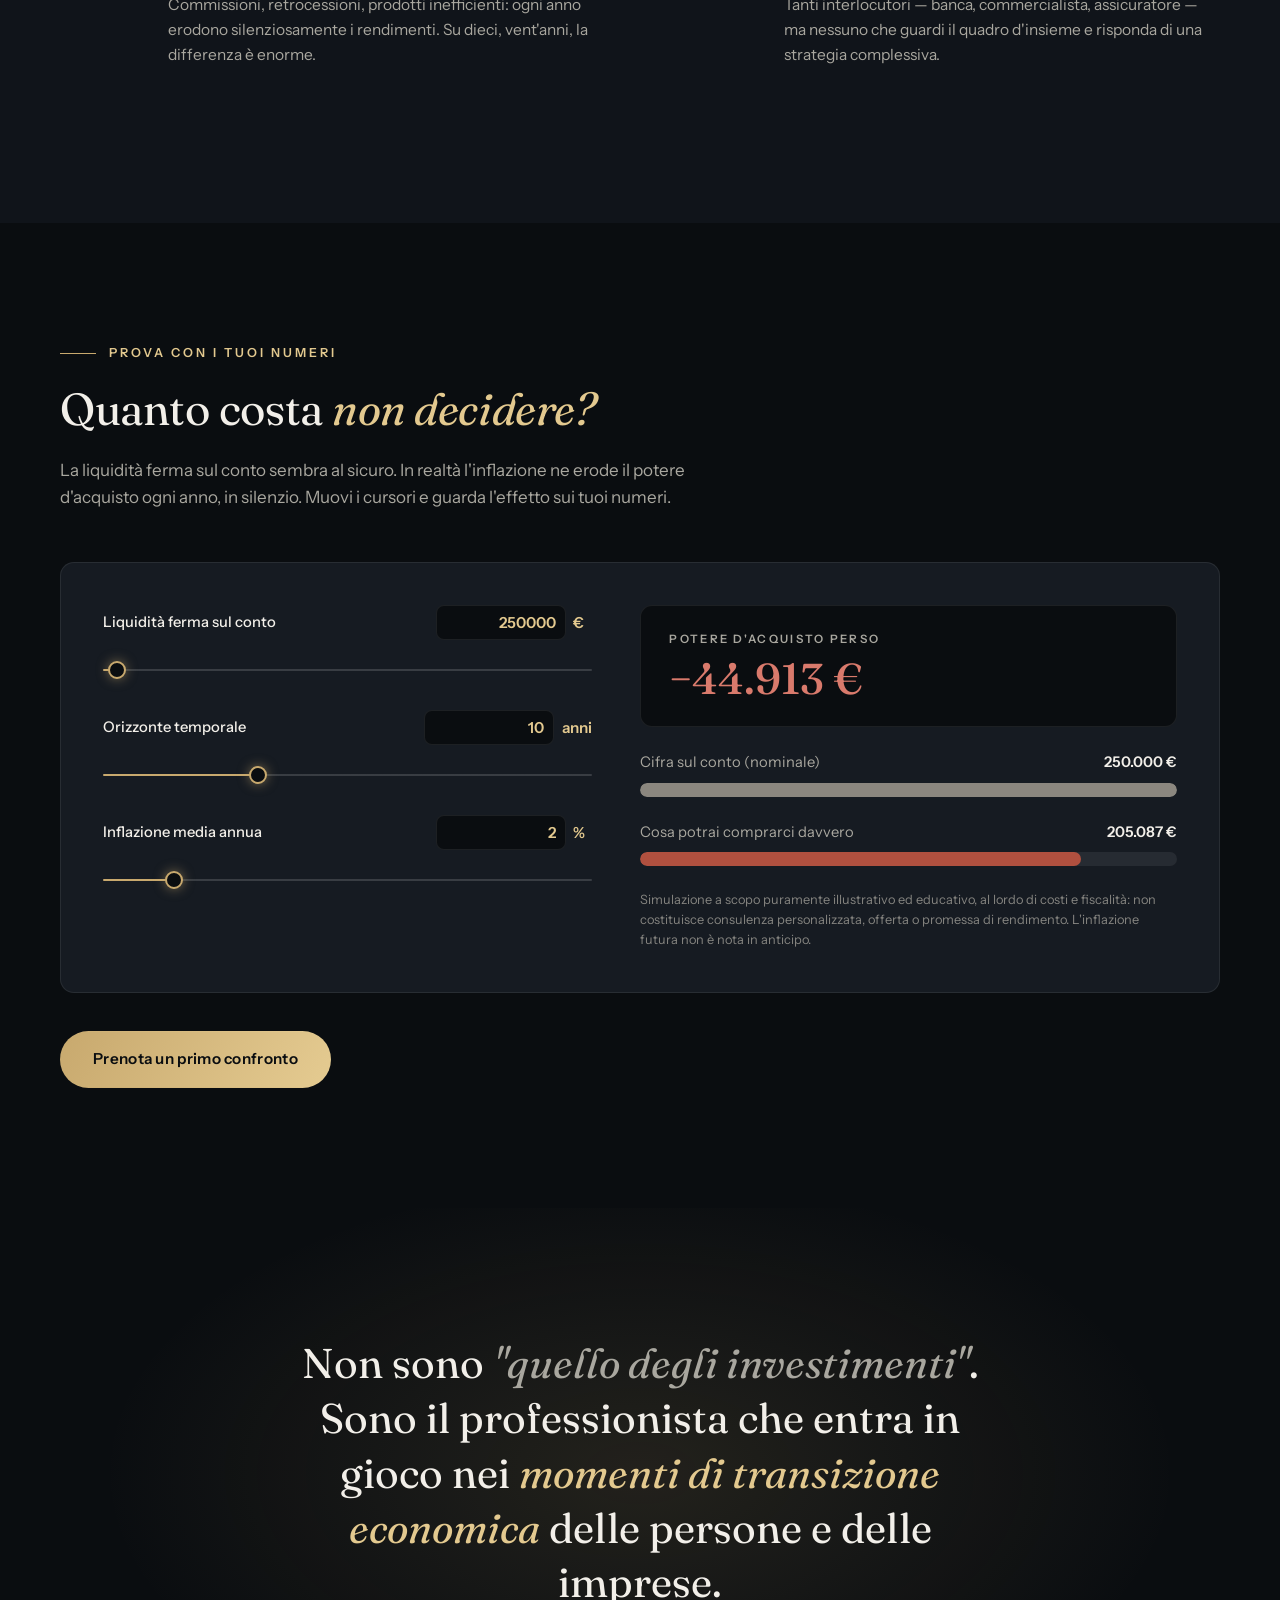
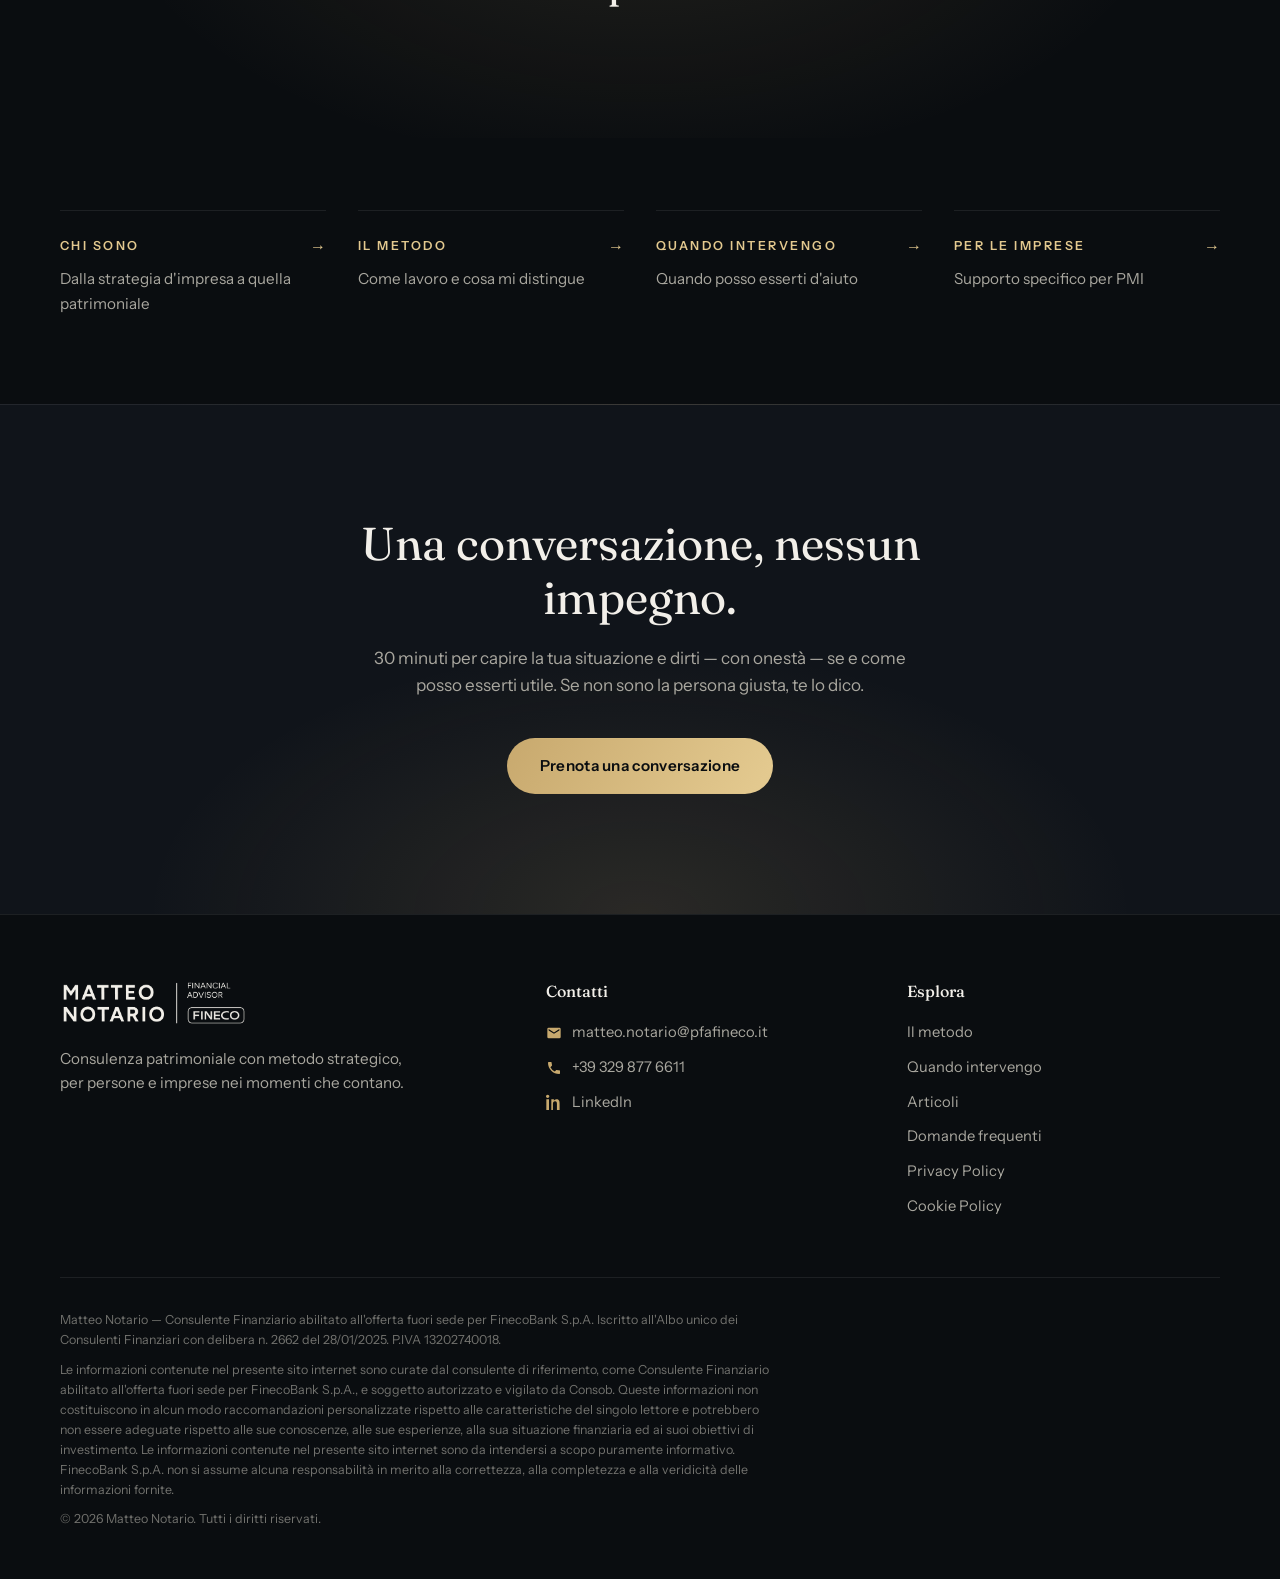
==== commit f6104661: "Enhancement Vari" ====
--- a/index.html
+++ b/index.html
@@ -7,6 +7,11 @@
   <meta name="description" content="Non ti aiuto a scegliere prodotti finanziari: ti aiuto a prendere decisioni migliori quando il tuo patrimonio cambia. Consulenza con metodo strategico per persone e imprese.">
   <meta name="author" content="Matteo Notario">
   <link rel="canonical" href="https://www.tuodominio.it/">
+  <meta name="theme-color" content="#0A0D10">
+  <link rel="icon" type="image/png" sizes="32x32" href="img/favicon-32.png">
+  <link rel="apple-touch-icon" href="img/apple-touch-icon.png">
+  <link rel="preload" href="fonts/fraunces-normal.woff2" as="font" type="font/woff2" crossorigin>
+  <link rel="preload" href="fonts/instrumentsans-normal.woff2" as="font" type="font/woff2" crossorigin>
   <meta property="og:type" content="website">
   <meta property="og:title" content="Matteo Notario — Consulenza Patrimoniale Strategica">
   <meta property="og:description" content="Non ti aiuto a scegliere prodotti finanziari: ti aiuto a prendere decisioni migliori quando il tuo patrimonio cambia. Consulenza con metodo strategico per persone e imprese.">
@@ -29,6 +34,7 @@
         <a href="quando-intervengo.html">Quando intervengo</a>
         <a href="per-le-imprese.html">Per le imprese</a>
         <a href="articoli.html">Articoli</a>
+        <a href="domande-frequenti.html">Domande frequenti</a>
       </nav>
       <a href="contatti.html" class="btn btn--nav">Contattami</a>
       <button class="nav__toggle" id="navToggle" aria-label="Apri menu" aria-expanded="false">
@@ -159,81 +165,25 @@
       </div>
     </section>
 
-    <section class="section">
-      <div class="container">
-        <p class="section__eyebrow reveal">Il metodo</p>
-        <h2 class="section__title reveal">Decidere con metodo,<br>non per abitudine.</h2>
-        <p class="section__intro reveal">
-          Per anni ho lavorato come consulente strategico per grandi multinazionali.
-          Il mio obiettivo è portare quel metodo nella consulenza finanziaria, attraverso 4 step.
-        </p>
-        <div class="method__steps">
-          <article class="method__step reveal" data-n="01">
-            <span class="method__node" aria-hidden="true"></span>
-            <div class="method__phase">Fase 01</div>
-            <h3>Diagnosi</h3>
-            <p>Capire dove sei: patrimonio, obiettivi, orizzonte, fiscalità, rischi.</p>
-          </article>
-          <article class="method__step reveal" data-n="02">
-            <span class="method__node" aria-hidden="true"></span>
-            <div class="method__phase">Fase 02</div>
-            <h3>Strategia</h3>
-            <p>Un progetto scritto, con priorità, alternative e scenari.</p>
-          </article>
-          <article class="method__step reveal" data-n="03">
-            <span class="method__node" aria-hidden="true"></span>
-            <div class="method__phase">Fase 03</div>
-            <h3>Esecuzione</h3>
-            <p>Strumenti efficienti e trasparenti, al servizio del progetto.</p>
-          </article>
-          <article class="method__step reveal" data-n="04">
-            <span class="method__node" aria-hidden="true"></span>
-            <div class="method__phase">Fase 04</div>
-            <h3>Governance</h3>
-            <p>Monitoraggio continuo e revisioni a ogni cambio di scenario.</p>
-          </article>
-        </div>
-        <div class="teaser__link reveal">
-          <a href="metodo.html" class="arrow-link">Approfondisci il metodo e le differenze</a>
-        </div>
-      </div>
-    </section>
-
-    <section class="cases section">
-      <div class="container">
-        <p class="section__eyebrow reveal">Quando intervengo</p>
-        <h2 class="section__title reveal">I momenti in cui una decisione<br>sbagliata costa più cara.</h2>
-        <div class="cases__grid">
-          <article class="cases__card reveal">
-            <h3>Vuoi pianificare il tuo patrimonio</h3>
-            <p>Dalla protezione della famiglia alla pensione, dal fisco al passaggio generazionale: un progetto unico, non prodotti scollegati.</p>
-          </article>
-          <article class="cases__card reveal">
-            <h3>Vuoi rendimenti — con metodo</h3>
-            <p>Non promesse di performance: portafogli efficienti, costi sotto controllo e disciplina in ogni fase di mercato.</p>
-          </article>
-          <article class="cases__card reveal">
-            <h3>Hai ricevuto un'eredità</h3>
-            <p>Un capitale importante e la responsabilità di non disperderlo: trasformiamolo in un progetto, non in scelte improvvisate.</p>
-          </article>
-        </div>
-        <div class="teaser__link reveal">
-          <a href="quando-intervengo.html" class="arrow-link">Vedi tutte le situazioni in cui posso aiutarti</a>
-        </div>
-      </div>
-    </section>
-
-    <section class="section">
-      <div class="container">
-        <p class="section__eyebrow reveal">Per le imprese</p>
-        <h2 class="section__title reveal">Finanza, previdenza, formazione:<br>tre leve, un unico interlocutore.</h2>
-        <p class="section__intro reveal">
-          Supporto imprenditori e PMI su tre fronti: la pianificazione finanziaria dell'impresa
-          — liquidità, protezione, continuità —, la previdenza aziendale, dal TFM degli
-          amministratori al TFR dei dipendenti, e la formazione finanziaria in azienda.
-        </p>
-        <div class="teaser__link reveal">
-          <a href="per-le-imprese.html" class="arrow-link">Scopri i servizi per le imprese</a>
+    <section class="explore">
+      <div class="container">
+        <div class="explore__grid reveal">
+          <a class="explore__item" href="chi-sono.html">
+            <span class="explore__label">Chi sono</span>
+            <span class="explore__desc">Dalla strategia d'impresa a quella patrimoniale</span>
+          </a>
+          <a class="explore__item" href="metodo.html">
+            <span class="explore__label">Il metodo</span>
+            <span class="explore__desc">Come lavoro e cosa mi distingue</span>
+          </a>
+          <a class="explore__item" href="quando-intervengo.html">
+            <span class="explore__label">Quando intervengo</span>
+            <span class="explore__desc">Quando posso esserti d'aiuto</span>
+          </a>
+          <a class="explore__item" href="per-le-imprese.html">
+            <span class="explore__label">Per le imprese</span>
+            <span class="explore__desc">Supporto specifico per PMI</span>
+          </a>
         </div>
       </div>
     </section>
@@ -264,7 +214,9 @@
         <a href="metodo.html">Il metodo</a>
         <a href="quando-intervengo.html">Quando intervengo</a>
         <a href="articoli.html">Articoli</a>
-        <a href="privacy.html">Privacy &amp; Cookie</a>
+        <a href="domande-frequenti.html">Domande frequenti</a>
+        <a href="privacy.html">Privacy Policy</a>
+        <a href="cookie-policy.html">Cookie Policy</a>
       </div>
     </div>
     <div class="container footer__legal">
--- a/css/style.css
+++ b/css/style.css
@@ -231,6 +231,20 @@
 }
 .page-hero p { margin-top: 1.4rem; max-width: 58ch; color: var(--ivory-dim); font-size: 1.06rem; }
 
+/* ---------- Hero potenziata (Metodo): lede editoriale ---------- */
+.page-hero--method h1 { max-width: 16ch; }
+.page-hero__lede {
+  font-family: var(--font-display);
+  font-weight: 400;
+  font-size: clamp(1.3rem, 2.3vw, 1.75rem) !important;
+  line-height: 1.42;
+  color: var(--ivory) !important;
+  max-width: 40ch !important;
+  margin-top: 1.8rem !important;
+}
+.page-hero__accent { color: var(--brass-hi); font-style: italic; }
+.page-hero__body { max-width: 62ch !important; line-height: 1.7; }
+
 /* ==========================================================================
    SEZIONI comuni
    ========================================================================== */
@@ -254,24 +268,59 @@
 .section__note { font-size: 0.9rem; color: var(--ivory-dim); font-style: italic; margin-top: 2.2rem; }
 
 /* ---------- PAIN ---------- */
+/* ---------- PAIN: registro editoriale (niente scatole) ---------- */
 .pain { background: var(--ink-2); }
-.pain__grid { display: grid; grid-template-columns: repeat(2, 1fr); gap: 1.4rem; margin-top: 3rem; }
+.pain__grid {
+  display: grid;
+  grid-template-columns: repeat(2, 1fr);
+  gap: 0 4.5rem;
+  margin-top: 2.5rem;
+}
 .pain__card {
   position: relative;
-  background: var(--ink-3);
-  border: 1px solid var(--line);
-  border-radius: var(--radius);
-  padding: 2.3rem;
-  transition: border-color 0.45s, transform 0.45s var(--ease), box-shadow 0.45s;
-}
-.pain__card:hover {
-  border-color: rgba(200, 169, 110, 0.45);
-  transform: translateY(-5px);
-  box-shadow: 0 24px 48px rgba(0,0,0,0.35);
-}
-.pain__num { font-family: var(--font-display); font-size: 0.9rem; color: var(--brass); letter-spacing: 0.1em; }
-.pain__card h3 { font-family: var(--font-display); font-weight: 500; font-size: 1.35rem; margin: 0.8rem 0 0.7rem; }
-.pain__card p { color: var(--ivory-dim); font-size: 0.97rem; }
+  display: grid;
+  grid-template-columns: 82px 1fr;
+  column-gap: 1.6rem;
+  padding: 2.6rem 0 2.7rem;
+  border-top: 1px solid var(--line);
+}
+/* Filetto oro che si accende al passaggio */
+.pain__card::before {
+  content: "";
+  position: absolute;
+  top: -1px; left: 0;
+  width: 100%; height: 1px;
+  background: linear-gradient(90deg, var(--brass), rgba(200,169,110,0.15));
+  transform: scaleX(0);
+  transform-origin: left;
+  transition: transform 0.6s var(--ease);
+}
+.pain__card:hover::before { transform: scaleX(1); }
+/* Numerale outline: si riempie d'oro al passaggio */
+.pain__num {
+  grid-row: 1 / span 2;
+  font-family: var(--font-display);
+  font-weight: 300;
+  font-size: 3.4rem;
+  line-height: 0.9;
+  letter-spacing: 0;
+  color: transparent;
+  -webkit-text-stroke: 1px rgba(200, 169, 110, 0.75);
+  transition: color 0.5s var(--ease);
+  padding-top: 0.3rem;
+}
+@supports not (-webkit-text-stroke: 1px black) {
+  .pain__num { color: rgba(200, 169, 110, 0.45); }
+}
+.pain__card:hover .pain__num { color: rgba(200, 169, 110, 0.9); }
+.pain__card h3 {
+  grid-column: 2;
+  font-family: var(--font-display);
+  font-weight: 500;
+  font-size: 1.4rem;
+  margin: 0 0 0.65rem;
+}
+.pain__card p { grid-column: 2; color: var(--ivory-dim); font-size: 0.97rem; margin: 0; }
 .pain__card em { color: var(--ivory); font-style: italic; }
 
 /* ---------- STATEMENT ---------- */
@@ -359,19 +408,67 @@
 .method__step h3 { font-family: var(--font-display); font-weight: 500; font-size: 1.4rem; margin-bottom: 0.7rem; }
 .method__step p { color: var(--ivory-dim); font-size: 0.94rem; }
 
-/* ---------- Frase-ponte editoriale ---------- */
-.section-lead {
-  font-family: var(--font-display);
-  font-style: italic;
+/* ---------- Frase-ponte: keyline editoriale (etichetta a margine) ---------- */
+.keyline {
+  display: grid;
+  grid-template-columns: 190px 1fr;
+  gap: 2.8rem;
+  align-items: start;
+  max-width: 980px;
+  margin-bottom: 3.4rem;
+}
+.keyline__label {
+  font-size: 0.74rem;
+  font-weight: 600;
+  letter-spacing: 0.24em;
+  text-transform: uppercase;
+  color: var(--brass-hi);
+  border-top: 1px solid var(--brass);
+  padding-top: 0.95rem;
+  margin-top: 0.55rem;
+}
+.keyline p {
+  margin: 0;
+  font-family: var(--font-display);
   font-weight: 400;
-  font-size: clamp(1.15rem, 2.2vw, 1.45rem);
-  line-height: 1.55;
-  color: var(--ivory-dim);
-  max-width: 58ch;
-  margin-bottom: 3rem;
-  border-left: 2px solid var(--brass);
-  padding-left: 1.4rem;
-}
+  font-size: clamp(1.3rem, 2.5vw, 1.8rem);
+  line-height: 1.45;
+  letter-spacing: -0.005em;
+  color: var(--ivory);
+}
+.keyline .accent { color: var(--brass-hi); font-style: italic; }
+
+/* ---------- Homepage: riga "Esplora" ---------- */
+.explore { padding: 4.5rem 0 5.5rem; }
+.explore__grid {
+  display: grid;
+  grid-template-columns: repeat(4, 1fr);
+  gap: 2rem;
+}
+.explore__item {
+  display: block;
+  text-decoration: none;
+  border-top: 1px solid var(--line);
+  padding-top: 1.4rem;
+  transition: border-color 0.4s;
+}
+.explore__item:hover { border-top-color: var(--brass); }
+.explore__label {
+  display: flex; align-items: center; justify-content: space-between;
+  font-size: 0.78rem; font-weight: 600;
+  letter-spacing: 0.2em; text-transform: uppercase;
+  color: var(--brass-hi);
+  margin-bottom: 0.5rem;
+}
+.explore__label::after {
+  content: "\2192";
+  font-size: 1rem;
+  letter-spacing: 0;
+  transition: transform 0.35s var(--ease);
+}
+.explore__item:hover .explore__label::after { transform: translateX(5px); }
+.explore__desc { display: block; color: var(--ivory-dim); font-size: 0.95rem; transition: color 0.35s; }
+.explore__item:hover .explore__desc { color: var(--ivory); }
 
 /* ---------- Pannello diagnosi gratuita ---------- */
 .offer {
@@ -430,28 +527,63 @@
 .cases__card h3 { font-family: var(--font-display); font-weight: 500; font-size: 1.25rem; margin-bottom: 0.7rem; }
 .cases__card p { color: var(--ivory-dim); font-size: 0.95rem; }
 
-/* ---------- IMPRESE: due pilastri ---------- */
-.pillars { display: grid; grid-template-columns: repeat(3, 1fr); gap: 1.5rem; margin-top: 3rem; }
-.pillar {
-  background: var(--ink-3);
-  border: 1px solid var(--line);
-  border-radius: var(--radius);
-  padding: 2.3rem;
-  transition: border-color 0.45s, transform 0.45s var(--ease);
-}
-.pillar:hover { border-color: rgba(200,169,110,0.4); transform: translateY(-4px); }
-.pillar__tag { font-size: 0.76rem; font-weight: 600; letter-spacing: 0.2em; text-transform: uppercase; color: var(--brass-hi); }
-.pillar h3 { font-family: var(--font-display); font-weight: 500; font-size: 1.5rem; margin: 0.9rem 0 1rem; }
-.pillar > p { color: var(--ivory-dim); font-size: 0.98rem; margin-bottom: 1.4rem; }
-.pillar ul { list-style: none; display: grid; gap: 0.9rem; }
-.pillar li { padding-left: 1.5rem; position: relative; color: var(--ivory-dim); font-size: 0.95rem; }
-.pillar li::before { content: ""; position: absolute; left: 0; top: 0.55em; width: 7px; height: 7px; border-radius: 50%; background: var(--brass); }
-.pillar li strong { color: var(--ivory); }
-
-.business__stats { display: grid; grid-template-columns: repeat(3, 1fr); gap: 1.2rem; margin-top: 3.5rem; }
-.business__stat { background: var(--ink-3); border: 1px solid var(--line); border-radius: var(--radius); padding: 1.8rem 2rem; }
-.business__stat-num { display: block; font-family: var(--font-display); font-size: 2.5rem; font-weight: 500; color: var(--brass-hi); line-height: 1.1; }
-.business__stat-label { color: var(--ivory-dim); font-size: 0.9rem; }
+/* ---------- IMPRESE: indice editoriale delle leve ---------- */
+.levers { margin-top: 3.5rem; border-top: 1px solid var(--line); }
+.lever {
+  display: grid;
+  grid-template-columns: 96px minmax(0, 0.9fr) minmax(0, 1.25fr);
+  gap: 2.8rem;
+  padding: 3.2rem 0;
+  border-bottom: 1px solid var(--line);
+}
+.lever__index { display: flex; flex-direction: column; gap: 0.5rem; }
+.lever__kicker { font-size: 0.68rem; font-weight: 600; letter-spacing: 0.26em; text-transform: uppercase; color: var(--ivory-dim); }
+.lever__num { font-family: var(--font-display); font-size: 1.9rem; font-weight: 400; line-height: 1; color: var(--brass); transition: color 0.45s; }
+.lever__title { font-family: var(--font-display); font-weight: 500; font-size: clamp(1.4rem, 2vw, 1.75rem); line-height: 1.25; transition: transform 0.55s var(--ease); }
+.lever__body > p { color: var(--ivory-dim); font-size: 0.98rem; }
+.lever__items { list-style: none; margin-top: 1.5rem; }
+.lever__items li { padding-top: 0.75rem; margin-top: 0.75rem; border-top: 1px solid var(--line); color: var(--ivory-dim); font-size: 0.94rem; }
+.lever__items li strong { color: var(--ivory); font-weight: 600; }
+@media (hover: hover) {
+  .lever:hover .lever__num { color: var(--brass-hi); }
+  .lever:hover .lever__title { transform: translateX(8px); }
+}
+.levers__note {
+  display: flex;
+  align-items: flex-start;
+  gap: 1.1rem;
+  margin-top: 2.4rem;
+  max-width: 62ch;
+  color: var(--ivory-dim);
+  font-size: 0.92rem;
+  line-height: 1.65;
+}
+.levers__note::before { content: ""; flex: 0 0 30px; height: 1px; background: var(--brass); margin-top: 0.68em; }
+
+/* ---------- METODO: come lavoro (split con colonna sticky) ---------- */
+.work { display: grid; grid-template-columns: 0.85fr 1.15fr; gap: 5rem; align-items: start; }
+.work__aside { position: sticky; top: 120px; }
+.work__aside .section__title { margin-bottom: 1.4rem; }
+.work__intro { color: var(--ivory-dim); font-size: 0.98rem; max-width: 34ch; }
+.work__pillars { border-top: 1px solid var(--line); }
+.work__pillar {
+  display: grid;
+  grid-template-columns: 72px 1fr;
+  gap: 1.8rem;
+  padding: 3rem 0;
+  border-bottom: 1px solid var(--line);
+}
+.work__numeral {
+  font-family: var(--font-display);
+  font-size: 1.7rem;
+  font-weight: 400;
+  line-height: 1.15;
+  color: var(--brass);
+  transition: color 0.45s;
+}
+.work__pillar:hover .work__numeral { color: var(--brass-hi); }
+.work__content h3 { font-family: var(--font-display); font-weight: 500; font-size: 1.45rem; margin-bottom: 0.9rem; }
+.work__content p { color: var(--ivory-dim); font-size: 0.97rem; line-height: 1.7; }
 
 /* ---------- CHI SONO ---------- */
 .about__inner { display: grid; grid-template-columns: 0.85fr 1.15fr; gap: 4.5rem; align-items: start; }
@@ -622,12 +754,21 @@
   .cases__grid, .articles__grid { grid-template-columns: repeat(2, 1fr); }
   .about__inner, .contact__inner { grid-template-columns: 1fr; gap: 3rem; }
   .about__photo { position: static; max-width: 380px; }
-  .pillars { grid-template-columns: 1fr; }
-  .business__stats { grid-template-columns: 1fr; }
+  .lever { grid-template-columns: 96px 1fr; gap: 1.4rem 2.2rem; padding: 2.7rem 0; }
+  .work { grid-template-columns: 1fr; gap: 2.8rem; }
+  .work__aside { position: static; }
+  .work__intro { max-width: 56ch; }
+  .lever__body { grid-column: 2; }
 }
 
 @media (max-width: 720px) {
   .section { padding: 4.5rem 0; }
+  .lever { grid-template-columns: 1fr; gap: 1rem; padding: 2.4rem 0; }
+  .lever__body { grid-column: 1; }
+  .lever__index { flex-direction: row; align-items: baseline; gap: 0.8rem; }
+  .lever__num { font-size: 1.5rem; }
+  .work__pillar { grid-template-columns: 1fr; gap: 0.7rem; padding: 2.4rem 0; }
+  .work__numeral { font-size: 1.4rem; }
   .hero__content { padding: 8rem 0 5rem; }
   .page-hero { padding: 8.5rem 0 3.5rem; }
 
